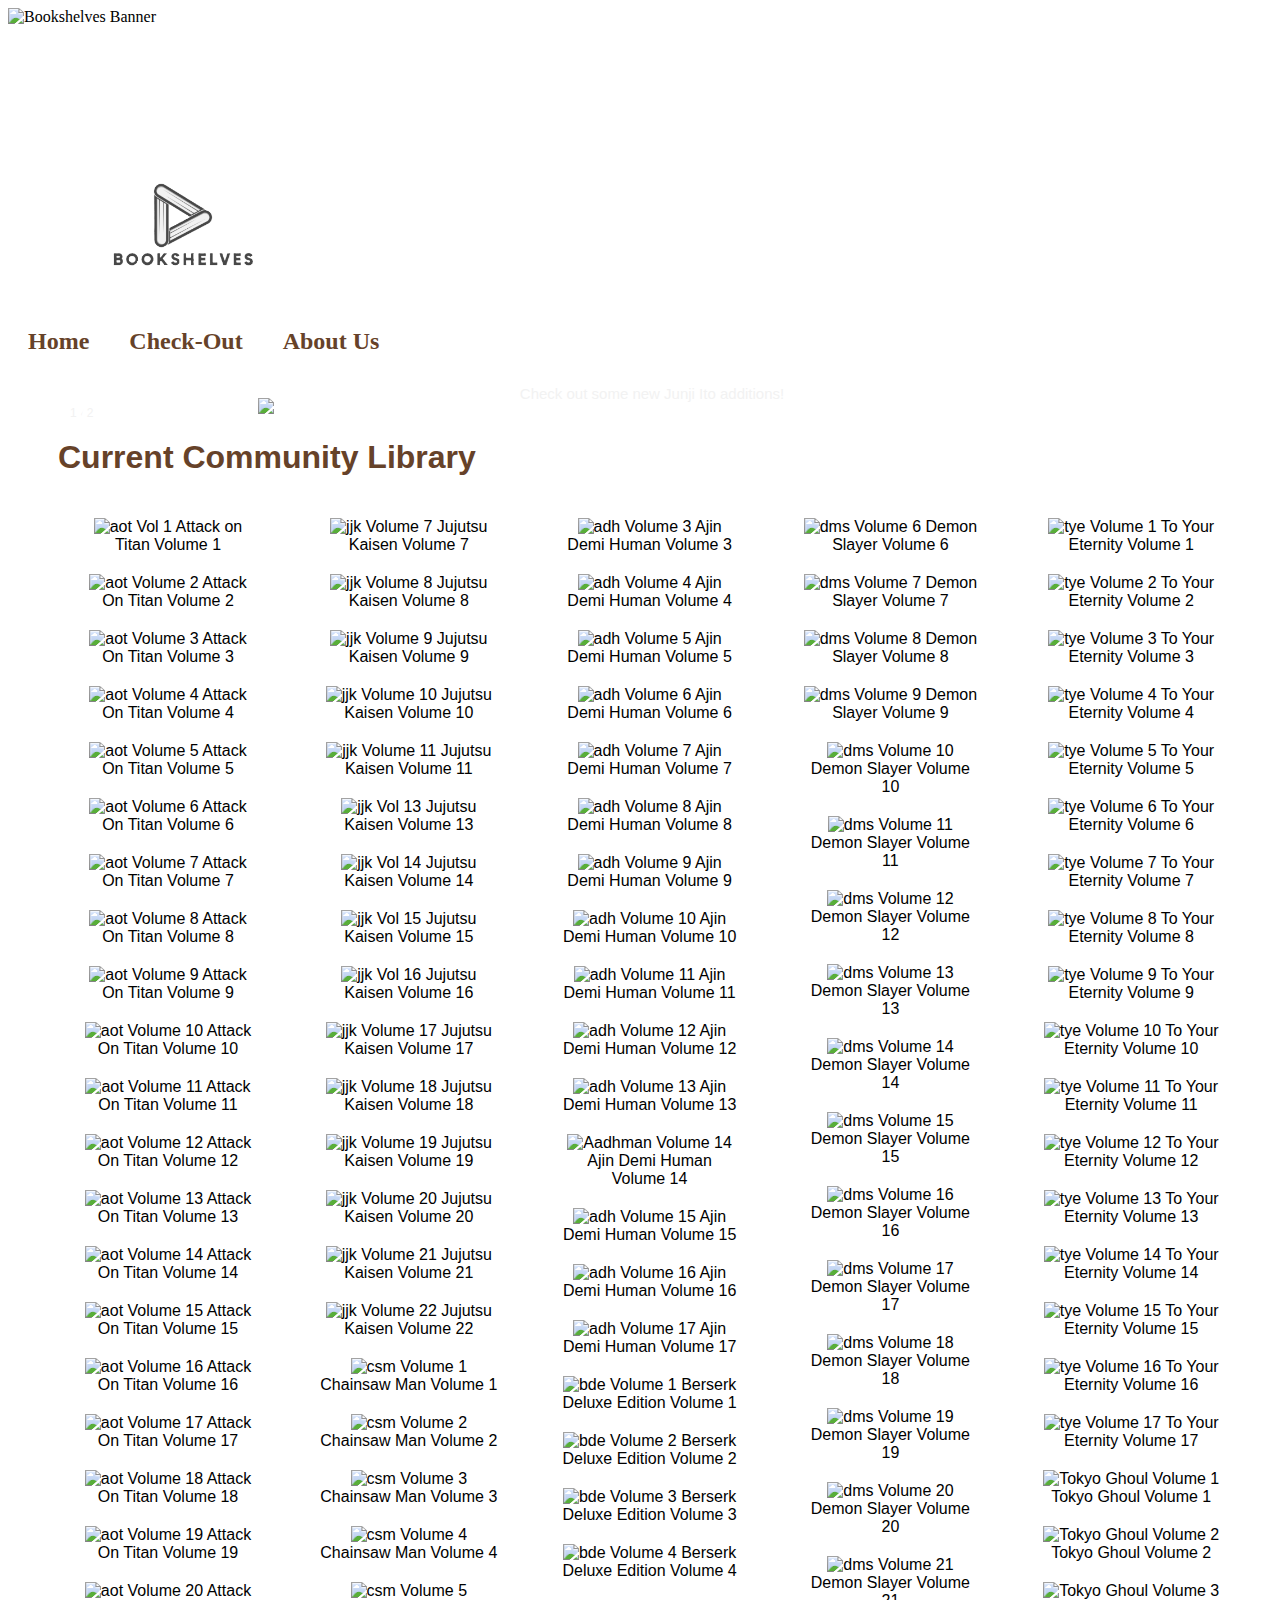
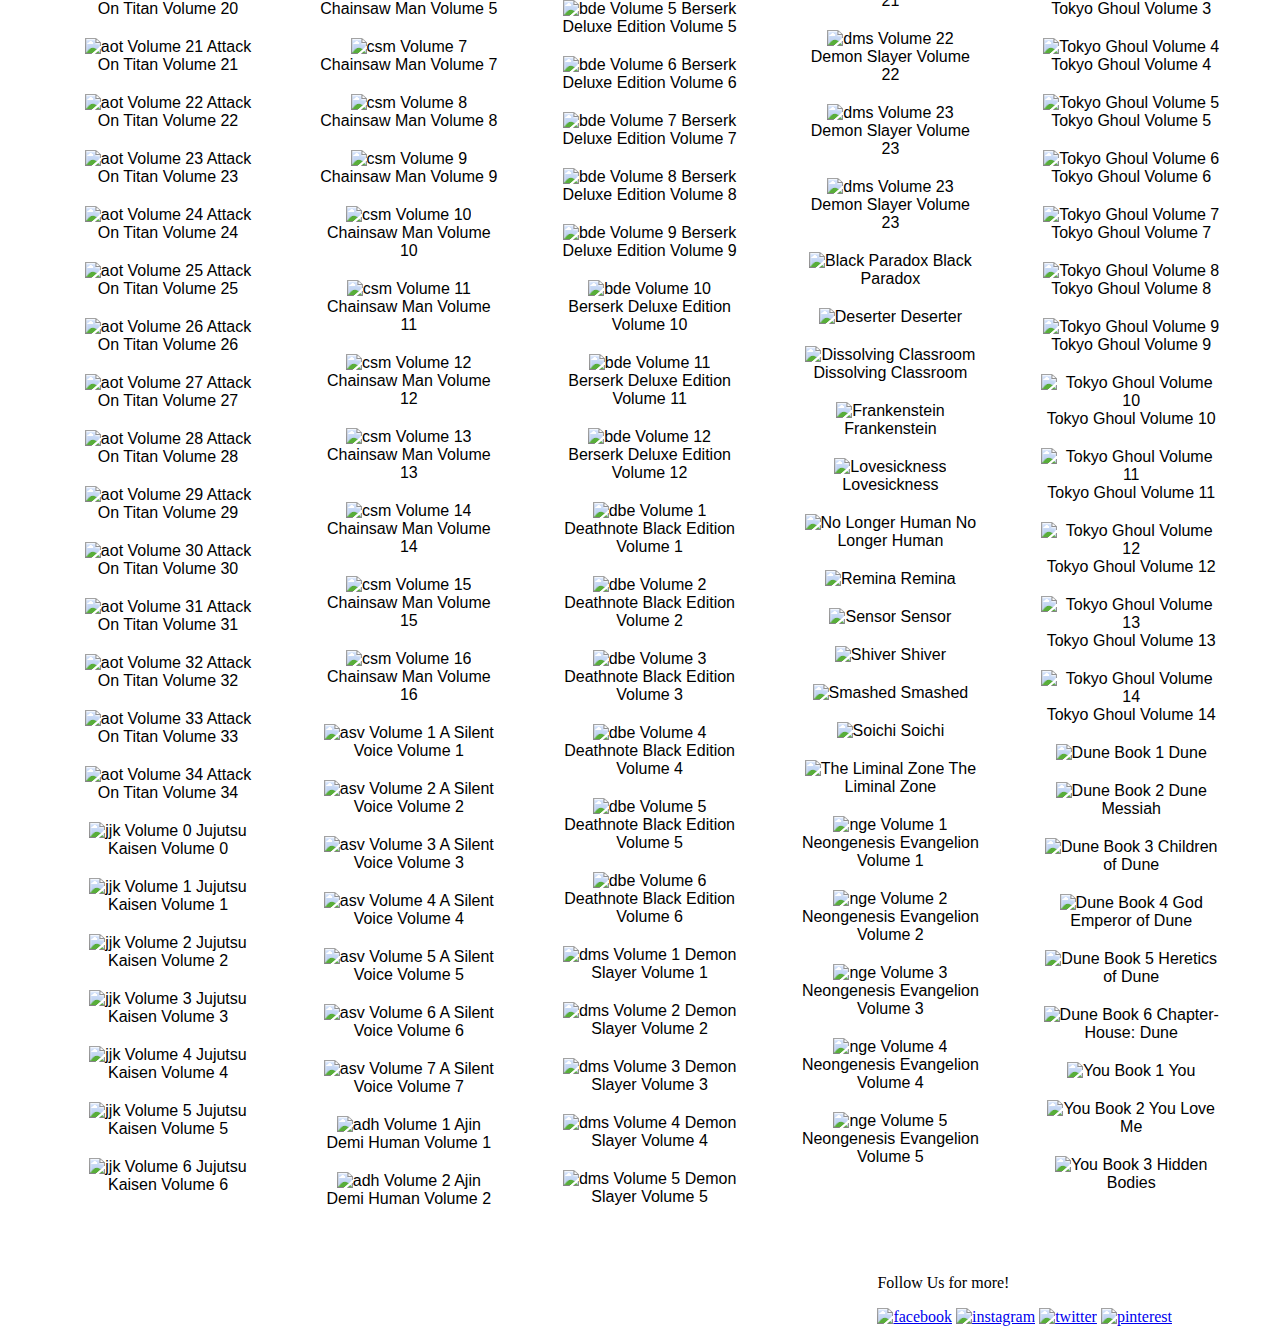
==== index.html @ 0596128b "Add files via upload" ====
<!DOCTYPE html>
<html lang="en">
<head>
    <script async src="https://www.googletagmanager.com/gtag/js?id=G-JDNNHKJ3QJ"></script>
    <script>
        window.dataLayer = window.dataLayer || [];
        function gtag(){dataLayer.push(arguments);}
        gtag('js', new Date());

        gtag('config', 'G-JDNNHKJ3QJ');
    </script>
        <meta charset="UTF-8">
        <meta name="viewport" content="width=device-width, initial-scale=1.0">
        <meta name="keywords" content="HTML, Books, Manga, Review">
        <meta name="author" content="Junji Ito, Kentaro Miura, Hajime Isayama, Gege Akutami, Tatsuki Fujimoto, Yoshihiro Togashi, Masashi Kishimoto">
        <title>Bookshelves - Home Page</title>
        <link rel="stylesheet" href="indexstyle.css">
</head>
<body>
    <header>
        <nav>
            <div class="bookshelfbanner">
                <img src="Other Photos/bookshelf banner.png" alt="Bookshelves Banner">
            </div>
            <div class="logo">
                <img src="Other Photos/bookshelveslogo.png" alt="Bookshelves Logo" width="150">
            </div>
        </nav>
        <div class="topnav">
            <a href="index.html">Home</a>
            <a href="checkout.html">Check-Out</a>
            <a href="about.html">About Us</a>
        </div>
    </header>
    <style>
        .slideshow-container {
            max-width: 1000%;
            position: relative;
            margin: auto;
        }
        .mySlides {
            display: none;
        }
        .prev, .next {
            cursor: pointer;
            position: absolute;
            top: 50%;
            width: auto;
            margin-top: -22px;
            padding: 16px;
            color: white;
            font-weight: bold;
            font-size: 18px;
            transition: 0.6s ease;
            border-radius: 0 3px 3px 0;
            user-select: none;
        }
        .next {
            right: 0;
            border-radius: 3px 0 0 3px;
        }
        .prev:hover, .next:hover {
            background-color: rgba(0, 0, 0, 0.8);
        }
        .text {
            color: #f2f2f2;
            font-size: 15px;
            padding: 8px 12px;
            position: absolute;
            bottom: 8px;
            width: 100%;
            text-align: center;
        }
        .numbertext {
            color: #f2f2f2;
            font-size: 12px;
            padding: 8px 12px;
            position: absolute;
            top: 0;
        }
        .dot {
            cursor: pointer;
            height: 15px;
            width: 15px;
            margin: 0 2px;
            background-color: #bbb;
            border-radius: 50%;
            display: inline-block;
            transition: background-color 0.6s ease;
        }
        .active, .dot:hover {
            background-color: #717171;
        }
        .fade {
            animation-name: fade;
            animation-duration: 1.5s;
        }
        @keyframes fade {
            from {opacity: .4}
            to {opacity: 1}
        }
    </style>
    <main>
        <div class="slideshow-container">

            <div class="mySlides fade">
              <div class="numbertext">1 / 2</div>
              <img src="Manga/Manga part 1/banner photo 1.png" style="width: 1000px;">
              <div class="text">Check out some new Junji Ito additions!</div>
            </div>
            
            <div class="mySlides fade">
              <div class="numbertext">2 / 2</div>
              <img src="Manga/Manga part 1/banner photo 2.PNG" style="width: 1000px;">
              <div class="text">Looking for something new? Try Jujutsu Kaisen!</div>
            </div>
            
            <a class="prev" onclick="plusSlides(-1)">❮</a>
            <a class="next" onclick="plusSlides(1)">❯</a>
            
            </div>
        <script>
            let slideIndex = 1;
            showSlides(slideIndex);
            
            function plusSlides(n) {
              showSlides(slideIndex += n);
            }
            
            function currentSlide(n) {
              showSlides(slideIndex = n);
            }
            
            function showSlides(n) {
              let i;
              let slides = document.getElementsByClassName("mySlides");
              let dots = document.getElementsByClassName("dot");
              if (n > slides.length) {slideIndex = 1}    
              if (n < 1) {slideIndex = slides.length}
              for (i = 0; i < slides.length; i++) {
                slides[i].style.display = "none";  
              }
              for (i = 0; i < dots.length; i++) {
                dots[i].className = dots[i].className.replace(" active", "");
              }
              slides[slideIndex-1].style.display = "block";  
              dots[slideIndex-1].className += " active";
            }
            </script>
     
        <div class="communityLibraryHeader">
            <h1>Current Community Library</h1>
        </div>
        <container class ="currentLibrary">
            <div>
                <img src="Manga/Manga part 1/aot vol 1.PNG" alt="aot Vol 1" width="180" height="290">
                Attack on Titan Volume 1
            </div>
            <div>
                <img src="Manga/Manga part 1/aot vol 2.PNG" alt="aot Volume 2" width="180" height="290">
                Attack On Titan Volume 2
            </div>
            <div>
                <img src="Manga/Manga part 1/aot vol 3.PNG" alt="aot Volume 3" width="180" height="290">
                Attack On Titan Volume 3
            </div>
            <div>
                <img src="Manga/Manga part 1/aot vol 4.PNG" alt="aot Volume 4" width="180" height="290">
                Attack On Titan Volume 4
            </div>
            <div>
                <img src="Manga/Manga part 1/aot vol 5.PNG" alt="aot Volume 5" width="180" height="290">
                Attack On Titan Volume 5
            </div>
            <div>
                <img src="Manga/Manga part 1/aot vol 6.PNG" alt="aot Volume 6" width="180" height="290">
                Attack On Titan Volume 6
            </div>
            <div>
                <img src="Manga/Manga part 1/aot vol 7.PNG" alt="aot Volume 7" width="180" height="290">
                Attack On Titan Volume 7
            </div>
            <div>
                <img src="Manga/Manga part 1/aot vol 8.PNG" alt="aot Volume 8" width="180" height="290">
                Attack On Titan Volume 8
            </div>
            <div>
                <img src="Manga/Manga part 1/aot vol 9.PNG" alt="aot Volume 9" width="180" height="290">
                Attack On Titan Volume 9
            </div>
            <div>
                <img src="Manga/Manga part 1/aot vol 10.PNG" alt="aot Volume 10" width="180" height="290">
                Attack On Titan Volume 10
            </div>
            <div>
                <img src="Manga/Manga part 1/aot vol 11.PNG" alt="aot Volume 11" width="180" height="290">
                Attack On Titan Volume 11
            </div>
            <div>
                <img src="Manga/Manga part 1/aot vol 12.PNG" alt="aot Volume 12" width="180" height="290">
                Attack On Titan Volume 12
            </div>
            <div>
                <img src="Manga/Manga part 1/aot vol 13.PNG" alt="aot Volume 13" width="180" height="290">
                Attack On Titan Volume 13
            </div>
            <div>
                <img src="Manga/Manga part 1/aot vol 14.PNG" alt="aot Volume 14" width="180" height="290">
                Attack On Titan Volume 14
            </div>
            <div>
                <img src="Manga/Manga part 1/aot vol 15.PNG" alt="aot Volume 15" width="180" height="290">
                Attack On Titan Volume 15
            </div>
            <div>
                <img src="Manga/Manga part 1/aot vol 16.PNG" alt="aot Volume 16" width="180" height="290">
                Attack On Titan Volume 16
            </div>
            <div>
                <img src="Manga/Manga part 1/aot vol 17.PNG" alt="aot Volume 17" width="180" height="290">
                Attack On Titan Volume 17
            </div>
            <div>
                <img src="Manga/Manga part 1/aot vol 18.PNG" alt="aot Volume 18" width="180" height="290">
                Attack On Titan Volume 18
            </div>
            <div>
                <img src="Manga/Manga part 1/aot vol 19.PNG" alt="aot Volume 19" width="180" height="290">
                Attack On Titan Volume 19
            </div>
            <div>
                <img src="Manga/Manga part 1/aot vol 20.PNG" alt="aot Volume 20" width="180" height="290">
                Attack On Titan Volume 20
            </div>
            <div>
                <img src="Manga/Manga part 1/aot vol 21.PNG" alt="aot Volume 21" width="180" height="290">
                Attack On Titan Volume 21
            </div>
            <div>
                <img src="Manga/Manga part 1/aot vol 22.PNG" alt="aot Volume 22" width="180" height="290">
                Attack On Titan Volume 22
            </div>
            <div>
                <img src="Manga/Manga part 1/aot vol 23.PNG" alt="aot Volume 23" width="180" height="290">
                Attack On Titan Volume 23
            </div>
            <div>
                <img src="Manga/Manga part 1/aot vol 24.PNG" alt="aot Volume 24" width="180" height="290">
                Attack On Titan Volume 24
            </div>
            <div>
                <img src="Manga/Manga part 1/aot vol 25.PNG" alt="aot Volume 25" width="180" height="290">
                Attack On Titan Volume 25
            </div>
            <div>
                <img src="Manga/Manga part 1/aot vol 26.PNG" alt="aot Volume 26" width="180" height="290">
                Attack On Titan Volume 26
            </div>
            <div>
                <img src="Manga/Manga part 1/aot vol 27.PNG" alt="aot Volume 27" width="180" height="290">
                Attack On Titan Volume 27
            </div>
            <div>
                <img src="Manga/Manga part 1/aot vol 28.PNG" alt="aot Volume 28" width="180" height="290">
                Attack On Titan Volume 28
            </div>
            <div>
                <img src="Manga/Manga part 1/aot vol 29.PNG" alt="aot Volume 29" width="180" height="290">
                Attack On Titan Volume 29
            </div>
            <div>
                <img src="Manga/Manga part 1/aot vol 30.PNG" alt="aot Volume 30" width="180" height="290">
                Attack On Titan Volume 30
            </div>
            <div>
                <img src="Manga/Manga part 1/aot vol 31.PNG" alt="aot Volume 31" width="180" height="290">
                Attack On Titan Volume 31
            </div>
            <div>
                <img src="Manga/Manga part 1/aot vol 32.PNG" alt="aot Volume 32" width="180" height="290">
                Attack On Titan Volume 32
            </div>
            <div>
                <img src="Manga/Manga part 1/aot vol 33.PNG" alt="aot Volume 33" width="180" height="290">
                Attack On Titan Volume 33
            </div>
            <div>
                <img src="Manga/Manga part 1/aot vol 34.PNG" alt="aot Volume 34" width="180" height="290">
                Attack On Titan Volume 34
            </div>
            <div>
                <img src="Manga/Manga part 2/jjk vol 0.PNG" alt="jjk Volume 0" width="180" height="290">
                Jujutsu Kaisen Volume 0
            </div>
            <div>
                <img src="Manga/Manga part 2/jjk vol 1.PNG" alt="jjk Volume 1" width="180" height="290">
                Jujutsu Kaisen Volume 1
            </div>
            <div>
                <img src="Manga/Manga part 2/jjk vol 2.PNG" alt="jjk Volume 2" width="180" height="290">
                Jujutsu Kaisen Volume 2
            </div>
            <div>
                <img src="Manga/Manga part 2/jjk vol 3.PNG" alt="jjk Volume 3" width="180" height="290">
                Jujutsu Kaisen Volume 3
            </div>
            <div>
                <img src="Manga/Manga part 2/jjk vol 4.PNG" alt="jjk Volume 4" width="180" height="290">
                Jujutsu Kaisen Volume 4
            </div>
            <div>
                <img src="Manga/Manga part 2/jjk vol 5.PNG" alt="jjk  Volume 5" width="180" height="290">
                Jujutsu Kaisen Volume 5
            </div>
            <div>
                <img src="Manga/Manga part 2/jjk vol 6.PNG" alt="jjk Volume 6" width="180" height="290">
                Jujutsu Kaisen Volume 6
            </div>
            <div>
                <img src="Manga/Manga part 2/jjk vol 7.PNG" alt="jjk Volume 7" width="180" height="290">
                Jujutsu Kaisen Volume 7
            </div>
            <div>
                <img src="Manga/Manga part 2/jjk vol 8.PNG" alt="jjk Volume 8" width="180" height="290">
                Jujutsu Kaisen Volume 8
            </div>
            <div>
                <img src="Manga/Manga part 2/jjk vol 9.PNG" alt="jjk Volume 9" width="180" height="290">
                Jujutsu Kaisen Volume 9
            </div>
            <div>
                <img src="Manga/Manga part 2/jjk vol 10.PNG" alt="jjk Volume 10" width="180" height="290">
                Jujutsu Kaisen Volume 10
            </div>
            <div>
                <img src="Manga/Manga part 2/jjk vol 11.PNG" alt="jjk Volume 11" width="180" height="290">
                Jujutsu Kaisen Volume 11
            </div>
            <div>
                <img src="Manga/Manga part 2/jjk vol 13.PNG" alt="jjk Vol 13" width="180" height="290">
                Jujutsu Kaisen Volume 13
            </div>
            <div>
                <img src="Manga/Manga part 2/jjk vol 14.PNG" alt="jjk Vol 14" width="180" height="290">
                Jujutsu Kaisen Volume 14
            </div>
            <div>
                <img src="Manga/Manga part 2/jjk vol 15.PNG" alt="jjk Vol 15" width="180" height="290">
                Jujutsu Kaisen Volume 15
            </div>
            <div>
                <img src="Manga/Manga part 2/jjk vol 16.PNG" alt="jjk Vol 16" width="180" height="290">
                Jujutsu Kaisen Volume 16
            </div>
            <div>
                <img src="Manga/Manga part 2/jjk vol 17.PNG" alt="jjk Volume 17" width="180" height="290">
                Jujutsu Kaisen Volume 17
            </div>
            <div>
                <img src="Manga/Manga part 2/jjk vol 18.PNG" alt="jjk Volume 18" width="180" height="290">
                Jujutsu Kaisen Volume 18
            </div>
            <div>
                <img src="Manga/Manga part 2/jjk vol 19.PNG" alt="jjk Volume 19" width="180" height="290">
                Jujutsu Kaisen Volume 19
            </div>
            <div>
                <img src="Manga/Manga part 2/jjk vol 20.PNG" alt="jjk Volume 20" width="180" height="290">
                Jujutsu Kaisen Volume 20
            </div>
            <div>
                <img src="Manga/Manga part 2/jjk vol 21.PNG" alt="jjk Volume 21" width="180" height="290">
                Jujutsu Kaisen Volume 21
            </div>
            <div>
                <img src="Manga/Manga part 2/jjk vol 22.PNG" alt="jjk Volume 22" width="180" height="290">
                Jujutsu Kaisen Volume 22
            </div>
            <div>
                <img src="Manga/Manga part 1/csm vol 1.PNG" alt="csm Volume 1" width="180" height="290">
                Chainsaw Man Volume 1
            </div>
            <div>
                <img src="Manga/Manga part 1/csm vol 2.PNG" alt="csm Volume 2" width="180" height="290">
                Chainsaw Man Volume 2
            </div>
            <div>
                <img src="Manga/Manga part 1/csm vol 3.PNG" alt="csm Volume 3" width="180" height="290">
                Chainsaw Man Volume 3
            </div>
            <div>
                <img src="Manga/Manga part 1/csm vol 4.PNG" alt="csm Volume 4" width="180" height="290">
                Chainsaw Man Volume 4
            </div>
            <div>
                <img src="Manga/Manga part 1/csm vol 5.PNG" alt="csm Volume 5" width="180" height="290">
                Chainsaw Man Volume 5
            </div>
            <div>
                <img src="Manga/Manga part 1/csm vol 7.PNG" alt="csm Volume 7" width="180" height="290">
                Chainsaw Man Volume 7
            </div>
            <div>
                <img src="Manga/Manga part 1/csm vol 8.PNG" alt="csm Volume 8" width="180" height="290">
                Chainsaw Man Volume 8
            </div>
            <div>
                <img src="Manga/Manga part 1/csm vol 9.PNG" alt="csm Volume 9" width="180" height="290">
                Chainsaw Man Volume 9
            </div>
            <div>
                <img src="Manga/Manga part 1/csm vol 10.PNG" alt="csm Volume 10" width="180" height="290">
                Chainsaw Man Volume 10
            </div>
            <div>
                <img src="Manga/Manga part 1/csm vol 11.PNG" alt="csm Volume 11" width="180" height="290">
                Chainsaw Man Volume 11
            </div>
            <div>
                <img src="Manga/Manga part 1/csm vol 12.PNG" alt="csm Volume 12" width="180" height="290">
                Chainsaw Man Volume 12
            </div>
            <div>
                <img src="Manga/Manga part 1/csm vol 13.PNG" alt="csm Volume 13" width="180" height="290">
                Chainsaw Man Volume 13
            </div>
            <div>
                <img src="Manga/Manga part 1/csm vol 14.PNG" alt="csm Volume 14" width="180" height="290">
                Chainsaw Man Volume 14
            </div>
            <div>
                <img src="Manga/Manga part 1/csm vol 15.PNG" alt="csm Volume 15" width="180" height="290">
                Chainsaw Man Volume 15
            </div>
            <div>
                <img src="Manga/Manga part 1/csm vol 16.PNG" alt="csm Volume 16" width="180" height="290">
                Chainsaw Man Volume 16
            </div>
            <div>
                <img src="Manga/Manga part 1/a silent voice vol 1.PNG" alt="asv Volume 1" width="180" height="290">
                A Silent Voice Volume 1
            </div>
            <div>
                <img src="Manga/Manga part 1/a silent voice vol 2.PNG" alt="asv Volume 2" width="180" height="290">
                A Silent Voice Volume 2
            </div>
            <div>
                <img src="Manga/Manga part 1/a silent voice vol 3.PNG" alt="asv Volume 3" width="180" height="290">
                A Silent Voice Volume 3
            </div>
            <div>
                <img src="Manga/Manga part 1/a silent voice vol 4.PNG" alt="asv Volume 4" width="180" height="290">
                A Silent Voice Volume 4
            </div>
            <div>
                <img src="Manga/Manga part 1/a silent voice vol 5.PNG" alt="asv Volume 5" width="180" height="290">
                A Silent Voice Volume 5
            </div>
            <div>
                <img src="Manga/Manga part 1/a silent voice vol 6.PNG" alt="asv Volume 6" width="180" height="290">
                A Silent Voice Volume 6
            </div>
            <div>
                <img src="Manga/Manga part 1/a silent voice vol 7.PNG" alt="asv Volume 7" width="180" height="290">
                A Silent Voice Volume 7
            </div>
            <div>
                <img src="Manga/Manga part 1/ajin vol 1.PNG" alt="adh Volume 1" width="180" height="290">
                Ajin Demi Human Volume 1
            </div>
            <div>
                <img src="Manga/Manga part 1/ajin vol 2.PNG" alt="adh Volume 2" width="180" height="290">
                Ajin Demi Human Volume 2
            </div>
            <div>
                <img src="Manga/Manga part 1/ajin vol 3.PNG" alt="adh Volume 3" width="180" height="290">
                Ajin Demi Human Volume 3
            </div>
            <div>
                <img src="Manga/Manga part 1/ajin vol 4.PNG" alt="adh Volume 4" width="180" height="290">
                Ajin Demi Human Volume 4
            </div>
            <div>
                <img src="Manga/Manga part 1/ajin vol 5.PNG" alt="adh Volume 5" width="180" height="290">
                Ajin Demi Human Volume 5
            </div>
            <div>
                <img src="Manga/Manga part 1/ajin vol 6.PNG" alt="adh Volume 6" width="180" height="290">
                Ajin Demi Human Volume 6
            </div>
            <div>
                <img src="Manga/Manga part 1/ajin vol 7.PNG" alt="adh Volume 7" width="180" height="290">
                Ajin Demi Human Volume 7
            </div>
            <div>
                <img src="Manga/Manga part 1/ajin vol 8.PNG" alt="adh Volume 8" width="180" height="290">
                Ajin Demi Human Volume 8
            </div>
            <div>
                <img src="Manga/Manga part 1/ajin vol 9.PNG" alt="adh Volume 9" width="180" height="290">
                Ajin Demi Human Volume 9
            </div>
            <div>
                <img src="Manga/Manga part 1/ajin vol 10.PNG" alt="adh Volume 10" width="180" height="290">
                Ajin Demi Human Volume 10
            </div>
            <div>
                <img src="Manga/Manga part 1/ajin vol 11.PNG" alt="adh Volume 11" width="180" height="290">
                Ajin Demi Human Volume 11
            </div>
            <div>
                <img src="Manga/Manga part 1/ajin vol 12.PNG" alt="adh Volume 12" width="180" height="290">
                Ajin Demi Human Volume 12
            </div>
            <div>
                <img src="Manga/Manga part 1/ajin vol 13.PNG" alt="adh Volume 13" width="180" height="290">
                Ajin Demi Human Volume 13
            </div>
            <div>
                <img src="Manga/Manga part 1/ajin vol 14.PNG" alt="Aadhman Volume 14" width="180" height="290">
                Ajin Demi Human Volume 14
            </div>
            <div>
                <img src="Manga/Manga part 1/ajin vol 15.PNG" alt="adh Volume 15" width="180" height="290">
                Ajin Demi Human Volume 15
            </div>
            <div>
                <img src="Manga/Manga part 1/ajin vol 16.PNG" alt="adh Volume 16" width="180" height="290">
                Ajin Demi Human Volume 16
            </div>
            <div>
                <img src="Manga/Manga part 1/ajin vol 17.PNG" alt="adh Volume 17" width="180" height="290">
                Ajin Demi Human Volume 17
            </div>
            <div>
                <img src="Manga/Manga part 1/berserk vol 1.PNG" alt="bde Volume 1" width="180" height="290">
                Berserk Deluxe Edition Volume 1
            </div>
            <div>
                <img src="Manga/Manga part 1/berserk vol 2.PNG" alt="bde Volume 2" width="180" height="290">
                Berserk Deluxe Edition Volume 2
            </div>
            <div>
                <img src="Manga/Manga part 1/berserk vol 3.PNG" alt="bde Volume 3" width="180" height="290">
                Berserk Deluxe Edition Volume 3
            </div>
            <div>
                <img src="Manga/Manga part 1/berserk vol 4.PNG" alt="bde Volume 4" width="180" height="290">
                Berserk Deluxe Edition Volume 4
            </div>
            <div>
                <img src="Manga/Manga part 1/berserk vol 5.PNG" alt="bde Volume 5" width="180" height="290">
                Berserk Deluxe Edition Volume 5
            </div>
            <div>
                <img src="Manga/Manga part 1/berserk vol 6.PNG" alt="bde Volume 6" width="180" height="290">
                Berserk Deluxe Edition Volume 6
            </div>
            <div>
                <img src="Manga/Manga part 1/berserk vol 7.PNG" alt="bde Volume 7" width="180" height="290">
                Berserk Deluxe Edition Volume 7
            </div>
            <div>
                <img src="Manga/Manga part 1/berserk vol 8.PNG" alt="bde Volume 8" width="180" height="290">
                Berserk Deluxe Edition Volume 8
            </div>
            <div>
                <img src="Manga/Manga part 1/berserk vol 9.PNG" alt="bde Volume 9" width="180" height="290">
                Berserk Deluxe Edition Volume 9
            </div>
            <div>
                <img src="Manga/Manga part 1/berserk vol 10.PNG" alt="bde Volume 10" width="180" height="290">
                Berserk Deluxe Edition Volume 10
            </div>
            <div>
                <img src="Manga/Manga part 1/berserk vol 11.PNG" alt="bde Volume 11" width="180" height="290">
                Berserk Deluxe Edition Volume 11
            </div>
            <div>
                <img src="Manga/Manga part 1/berserk vol 12.PNG" alt="bde Volume 12" width="180" height="290">
                Berserk Deluxe Edition Volume 12
            </div>
            <div>
                <img src="Manga/Manga part 1/deathnote vol 1.PNG" alt="dbe Volume 1" width="180" height="290">
                Deathnote Black Edition Volume 1
            </div>
            <div>
                <img src="Manga/Manga part 1/deathnote vol 2.PNG" alt="dbe Volume 2" width="180" height="290">
                Deathnote Black Edition Volume 2
            </div>
            <div>
                <img src="Manga/Manga part 1/deathnote vol 3.PNG" alt="dbe Volume 3" width="180" height="290">
                Deathnote Black Edition Volume 3
            </div>
            <div>
                <img src="Manga/Manga part 1/deathnote vol 4.PNG" alt="dbe Volume 4" width="180" height="290">
                Deathnote Black Edition Volume 4
            </div>
            <div>
                <img src="Manga/Manga part 1/deathnote vol 5.PNG" alt="dbe Volume 5" width="180" height="290">
                Deathnote Black Edition Volume 5
            </div>
            <div>
                <img src="Manga/Manga part 1/deathnote vol 6.PNG" alt="dbe Volume 6" width="180" height="290">
                Deathnote Black Edition Volume 6
            </div>
            <div>
                <img src="Manga/Manga part 1/dms vol 1.PNG" alt="dms Volume 1" width="180" height="290">
                Demon Slayer Volume 1
            </div>
            <div>
                <img src="Manga/Manga part 1/dms vol 2.PNG" alt="dms Volume 2" width="180" height="290">
                Demon Slayer Volume 2
            </div>
            <div>
                <img src="Manga/Manga part 1/dms vol 3.PNG" alt="dms Volume 3" width="180" height="290">
                Demon Slayer Volume 3
            </div>
            <div>
                <img src="Manga/Manga part 1/dms vol 4.PNG" alt="dms Volume 4" width="180" height="290">
                Demon Slayer Volume 4
            </div>
            <div>
                <img src="Manga/Manga part 2/dms vol 5.PNG" alt="dms Volume 5" width="180" height="290">
                Demon Slayer Volume 5
            </div>
            <div>
                <img src="Manga/Manga part 2/dms vol 6.PNG" alt="dms Volume 6" width="180" height="290">
                Demon Slayer Volume 6
            </div>
            <div>
                <img src="Manga/Manga part 2/dms vol 7.PNG" alt="dms Volume 7" width="180" height="290">
                Demon Slayer Volume 7
            </div>
            <div>
                <img src="Manga/Manga part 2/dms vol 8.PNG" alt="dms Volume 8" width="180" height="290">
                Demon Slayer Volume 8
            </div>
            <div>
                <img src="Manga/Manga part 2/dms vol 9.PNG" alt="dms Volume 9" width="180" height="290">
                Demon Slayer Volume 9
            </div>
            <div>
                <img src="Manga/Manga part 2/dms vol 10.PNG" alt="dms Volume 10" width="180" height="290">
                Demon Slayer Volume 10
            </div>
            <div>
                <img src="Manga/Manga part 2/dms vol 11.PNG" alt="dms Volume 11" width="180" height="290">
                Demon Slayer Volume 11
            </div>
            <div>
                <img src="Manga/Manga part 2/dms vol 12.PNG" alt="dms Volume 12" width="180" height="290">
                Demon Slayer Volume 12
            </div>
            <div>
                <img src="Manga/Manga part 2/dms vol 13.PNG" alt="dms Volume 13" width="180" height="290">
                Demon Slayer Volume 13
            </div>
            <div>
                <img src="Manga/Manga part 2/dms vol 14.PNG" alt="dms Volume 14" width="180" height="290">
                Demon Slayer Volume 14
            </div>
            <div>
                <img src="Manga/Manga part 2/dms vol 15.PNG" alt="dms Volume 15" width="180" height="290">
                Demon Slayer Volume 15
            </div>
            <div>
                <img src="Manga/Manga part 2/dms vol 16.PNG" alt="dms Volume 16" width="180" height="290">
                Demon Slayer Volume 16
            </div>
            <div>
                <img src="Manga/Manga part 2/dms vol 17.PNG" alt="dms Volume 17" width="180" height="290">
                Demon Slayer Volume 17
            </div>
            <div>
                <img src="Manga/Manga part 2/dms vol 18.PNG" alt="dms Volume 18" width="180" height="290">
                Demon Slayer Volume 18
            </div>
            <div>
                <img src="Manga/Manga part 2/dms vol 19.PNG" alt="dms Volume 19" width="180" height="290">
                Demon Slayer Volume 19
            </div>
            <div>
                <img src="Manga/Manga part 2/dms vol 20.PNG" alt="dms Volume 20" width="180" height="290">
                Demon Slayer Volume 20
            </div>
            <div>
                <img src="Manga/Manga part 2/dms vol 21.PNG" alt="dms Volume 21" width="180" height="290">
                Demon Slayer Volume 21
            </div>
            <div>
                <img src="Manga/Manga part 2/dms vol 22.PNG" alt="dms Volume 22" width="180" height="290">
                Demon Slayer Volume 22
            </div>
            <div>
                <img src="Manga/Manga part 2/dms vol 23.PNG" alt="dms Volume 23" width="180" height="290">
                Demon Slayer Volume 23
            </div>
            <div>
                <img src="Manga/Manga part 2/dms vol 23.PNG" alt="dms Volume 23" width="180" height="290">
                Demon Slayer Volume 23
            </div>
            <div>
                <img src="Manga/Manga part 2/junji ito black paradox.PNG" alt="Black Paradox" width="180" height="290">
                Black Paradox
            </div>
            <div>
                <img src="Manga/Manga part 2/junji ito deserter.PNG" alt="Deserter" width="180" height="290">
                Deserter
            </div>
            <div>
                <img src="Manga/Manga part 2/junji ito dissolving classroom.PNG" alt="Dissolving Classroom" width="180" height="290">
                Dissolving Classroom
            </div>
            <div>
                <img src="Manga/Manga part 2/junji ito frankenstein.PNG" alt="Frankenstein" width="180" height="290">
                Frankenstein
            </div>
            <div>
                <img src="Manga/Manga part 2/junji ito lovesickness.PNG" alt="Lovesickness" width="180" height="290">
                Lovesickness
            </div>
            <div>
                <img src="Manga/Manga part 2/junji ito no longer human.PNG" alt="No Longer Human" width="180" height="290">
                No Longer Human
            </div>
            <div>
                <img src="Manga/Manga part 2/junji ito remina.PNG" alt="Remina" width="180" height="290">
                Remina
            </div>
            <div>
                <img src="Manga/Manga part 2/junji ito sensor.PNG" alt="Sensor" width="180" height="290">
                Sensor
            </div>
            <div>
                <img src="Manga/Manga part 2/junji ito shiver.PNG" alt="Shiver" width="180" height="290">
                Shiver
            </div>
            <div>
                <img src="Manga/Manga part 2/junji ito smashed.PNG" alt="Smashed" width="180" height="290">
                Smashed
            </div>
            <div>
                <img src="Manga/Manga part 2/junji ito soichi.PNG" alt="Soichi" width="180" height="290">
                Soichi
            </div>
            <div>
                <img src="Manga/Manga part 2/junji ito the liminal zone.PNG" alt="The Liminal Zone" width="180" height="290">
                The Liminal Zone
            </div>
            <div>
                <img src="Manga/Manga part 2/neon genesis vol 1.PNG" alt="nge Volume 1" width="180" height="290">
                Neongenesis Evangelion Volume 1
            </div>
            <div>
                <img src="Manga/Manga part 2/neon genesis vol 2.PNG" alt="nge Volume 2" width="180" height="290">
                Neongenesis Evangelion Volume 2
            </div>
            <div>
                <img src="Manga/Manga part 2/neon genesis vol 3.PNG" alt="nge Volume 3" width="180" height="290">
                Neongenesis Evangelion Volume 3
            </div>
            <div>
                <img src="Manga/Manga part 2/neon genesis vol 4.PNG" alt="nge Volume 4" width="180" height="290">
                Neongenesis Evangelion Volume 4
            </div>
            <div>
                <img src="Manga/Manga part 2/neon genesis vol 5.PNG" alt="nge Volume 5" width="180" height="290">
                Neongenesis Evangelion Volume 5
            </div>
            <div>
                <img src="Manga/Manga part 2/to your eternity vol 1.PNG" alt="tye Volume 1" width="180" height="290">
                To Your Eternity Volume 1
            </div>
            <div>
                <img src="Manga/Manga part 2/to your eternity vol 2.PNG" alt="tye Volume 2" width="180" height="290">
                To Your Eternity Volume 2
            </div>
            <div>
                <img src="Manga/Manga part 2/to your eternity vol 3.PNG" alt="tye Volume 3" width="180" height="290">
                To Your Eternity Volume 3
            </div>
            <div>
                <img src="Manga/Manga part 2/to your eternity vol 4.PNG" alt="tye Volume 4" width="180" height="290">
                To Your Eternity Volume 4
            </div>
            <div>
                <img src="Manga/Manga part 2/to your eternity vol 5.PNG" alt="tye Volume 5" width="180" height="290">
                To Your Eternity Volume 5
            </div>
            <div>
                <img src="Manga/Manga part 2/to your eternity vol 6.PNG" alt="tye Volume 6" width="180" height="290">
                To Your Eternity Volume 6
            </div>
            <div>
                <img src="Manga/Manga part 2/to your eternity vol 7.PNG" alt="tye Volume 7" width="180" height="290">
                To Your Eternity Volume 7
            </div>
            <div>
                <img src="Manga/Manga part 2/to your eternity vol 8.PNG" alt="tye Volume 8" width="180" height="290">
                To Your Eternity Volume 8
            </div>
            <div>
                <img src="Manga/Manga part 2/to your eternity vol 9.PNG" alt="tye Volume 9" width="180" height="290">
                To Your Eternity Volume 9
            </div>
            <div>
                <img src="Manga/Manga part 2/to your eternity vol 10.PNG" alt="tye Volume 10" width="180" height="290">
                To Your Eternity Volume 10
            </div>
            <div>
                <img src="Manga/Manga part 2/to your eternity vol 11.PNG" alt="tye Volume 11" width="180" height="290">
                To Your Eternity Volume 11
            </div>
            <div>
                <img src="Manga/Manga part 2/to your eternity vol 12.PNG" alt="tye Volume 12" width="180" height="290">
                To Your Eternity Volume 12
            </div>
            <div>
                <img src="Manga/Manga part 2/to your eternity vol 13.PNG" alt="tye Volume 13" width="180" height="290">
                To Your Eternity Volume 13
            </div>
            <div>
                <img src="Manga/Manga part 2/to your eternity vol 14.PNG" alt="tye Volume 14" width="180" height="290">
                To Your Eternity Volume 14
            </div>
            <div>
                <img src="Manga/Manga part 2/to your eternity vol 15.PNG" alt="tye Volume 15" width="180" height="290">
                To Your Eternity Volume 15
            </div>
            <div>
                <img src="Manga/Manga part 2/to your eternity vol 16.PNG" alt="tye Volume 16" width="180" height="290">
                To Your Eternity Volume 16
            </div>
            <div>
                <img src="Manga/Manga part 2/to your eternity vol 17.PNG" alt="tye Volume 17" width="180" height="290">
                To Your Eternity Volume 17
            </div>
            <div>
                <img src="Manga/Manga part 2/tokyo ghoul vol 1.PNG" alt="Tokyo Ghoul Volume 1" width="180" height="290">
                Tokyo Ghoul Volume 1
            </div>
            <div>
                <img src="Manga/Manga part 2/tokyo ghoul vol 2.PNG" alt="Tokyo Ghoul Volume 2" width="180" height="290">
                Tokyo Ghoul Volume 2
            </div>
            <div>
                <img src="Manga/Manga part 2/tokyo ghoul vol 3.PNG" alt="Tokyo Ghoul Volume 3" width="180" height="290">
                Tokyo Ghoul Volume 3
            </div>
            <div>
                <img src="Manga/Manga part 2/tokyo ghoul vol 4.PNG" alt="Tokyo Ghoul Volume 4" width="180" height="290">
                Tokyo Ghoul Volume 4
            </div>
            <div>
                <img src="Manga/Manga part 2/tokyo ghoul vol 5.PNG" alt="Tokyo Ghoul Volume 5" width="180" height="290">
                Tokyo Ghoul Volume 5
            </div>
            <div>
                <img src="Manga/Manga part 2/tokyo ghoul vol 6.PNG" alt="Tokyo Ghoul Volume 6" width="180" height="290">
                Tokyo Ghoul Volume 6
            </div>
            <div>
                <img src="Manga/Manga part 2/tokyo ghoul vol 7.PNG" alt="Tokyo Ghoul Volume 7" width="180" height="290">
                Tokyo Ghoul Volume 7
            </div>
            <div>
                <img src="Manga/Manga part 2/tokyo ghoul vol 8.PNG" alt="Tokyo Ghoul Volume 8" width="180" height="290">
                Tokyo Ghoul Volume 8
            </div>
            <div>
                <img src="Manga/Manga part 2/tokyo ghoul vol 9.PNG" alt="Tokyo Ghoul Volume 9" width="180" height="290">
                Tokyo Ghoul Volume 9
            </div>
            <div>
                <img src="Manga/Manga part 2/tokyo ghoul vol 10.PNG" alt="Tokyo Ghoul Volume 10" width="180" height="290">
                Tokyo Ghoul Volume 10
            </div>
            <div>
                <img src="Manga/Manga part 2/tokyo ghoul vol 11.PNG" alt="Tokyo Ghoul Volume 11" width="180" height="290">
                Tokyo Ghoul Volume 11
            </div>
            <div>
                <img src="Manga/Manga part 3/tokyo ghoul vol 12.PNG" alt="Tokyo Ghoul Volume 12" width="180" height="290">
                Tokyo Ghoul Volume 12
            </div>
            <div>
                <img src="Manga/Manga part 3/tokyo ghoul vol 13.PNG" alt="Tokyo Ghoul Volume 13" width="180" height="290">
                Tokyo Ghoul Volume 13
            </div>
            <div>
                <img src="Manga/Manga part 3/tokyo ghoul vol 14.PNG" alt="Tokyo Ghoul Volume 14" width="180" height="290">
                Tokyo Ghoul Volume 14
            </div>
            <div>
                <img src="Manga/Manga part 2/dune book 1.PNG" alt="Dune Book 1" width="180" height="290">
                Dune
            </div>
            <div>
                <img src="Manga/Manga part 2/dune book 2.PNG" alt="Dune Book 2" width="180" height="290">
                Dune Messiah
            </div>
            <div>
                <img src="Manga/Manga part 2/dune book 3.PNG" alt="Dune Book 3" width="180" height="290">
                Children of Dune
            </div>
            <div>
                <img src="Manga/Manga part 2/dune book 4.PNG" alt="Dune Book 4" width="180" height="290">
                God Emperor of Dune
            </div>
            <div>
                <img src="Manga/Manga part 2/dune book 5.PNG" alt="Dune Book 5" width="180" height="290">
                Heretics of Dune
            </div>
            <div>
                <img src="Manga/Manga part 2/dune book 6.PNG" alt="Dune Book 6" width="180" height="290">
                Chapter-House: Dune
            </div>
            <div>
                <img src="Manga/Manga part 3/You book 1.PNG" alt="You Book 1" width="180" height="290">
                You
            </div>
            <div>
                <img src="Manga/Manga part 3/You book 2.PNG" alt="You Book 2" width="180" height="290">
                You Love Me
            </div>
            <div>
                <img src="Manga/Manga part 3/You book 3.PNG" alt="You Book 3" width="180" height="290">
                Hidden Bodies
            </div>
        </container>
    </main>
    <footer>
        <p>Follow Us for more!</p>
        <a href="https://www.facebook.com/login/"><img src="Other Photos/facebook.PNG" alt="facebook" height="50"></a>
        <a href="https://www.instagram.com/accounts/login/"><img src="Other Photos/instagram.PNG" alt="instagram" height="50"></a>
        <a href="https://twitter.com/i/flow/login"><img src="Other Photos/twitter (2).PNG" alt="twitter" height="50"></a>
        <a href="https://www.pinterest.com/"><img src="Other Photos/pinterest.PNG" alt="pinterest" height="50"></a>
    </footer>
</body>
</html>
---- indexstyle.css ----
body {
    background-color:white;
}
main {
    font-family:'Gill Sans', 'Gill Sans MT', Calibri, 'Trebuchet MS', sans-serif;
    margin-left: 50px;
    margin-right: 50px;
    margin-top: 70px;
}
header {
    width: 1500px;
    height: 320px;
}
.bookshelfbanner, .bookshelfbanner img{
    height: 300px;
    width: 98vw;
    position: absolute;
}
.logo {
    position: absolute;
    float: left;
    margin-top: 165px;
    margin-left: 100px;
}
.topnav {
    float: left;
    position: relative;
    height: 60px;
    width: 1000px;
    float: left;
    margin-top: 300px;
}
.topnav a {
    float: left;
    padding: 20px;
    display: block;
    text-decoration: none;
    text-align: center;
    font-size: x-large;
    font-weight: bold;
    color:#664229;
}
.topnav a:hover {
    font-weight: bold;
    color:white;
    background-color:#664229;
    transition: background-color 0.3s, color 0.3s;
}
.topnav a.active {
    color:white;
    background-color:#664229;
}
.slideshow-container img {
    margin-left: 200px;
}
.communityLibraryHeader {
    float: left;
    position: relative;
    color: #664229;
    font-weight: bold;
    font-size: medium;
}
.currentLibrary {
    width: 100%;
    column-count: 5;
    column-gap: 40px;
    float: left;
    padding-left: 20px;
    padding-right: 20px;
}
.currentLibrary div {
    width: 180px;
    text-align: center;
    padding-top: 20px;
}
.currentLibrary a {
    text-decoration: none;
    color: #664229;
    font-size: 11px;
}
footer {
    padding-top: 50px;
    margin-right: 100px;
    float: right;
}
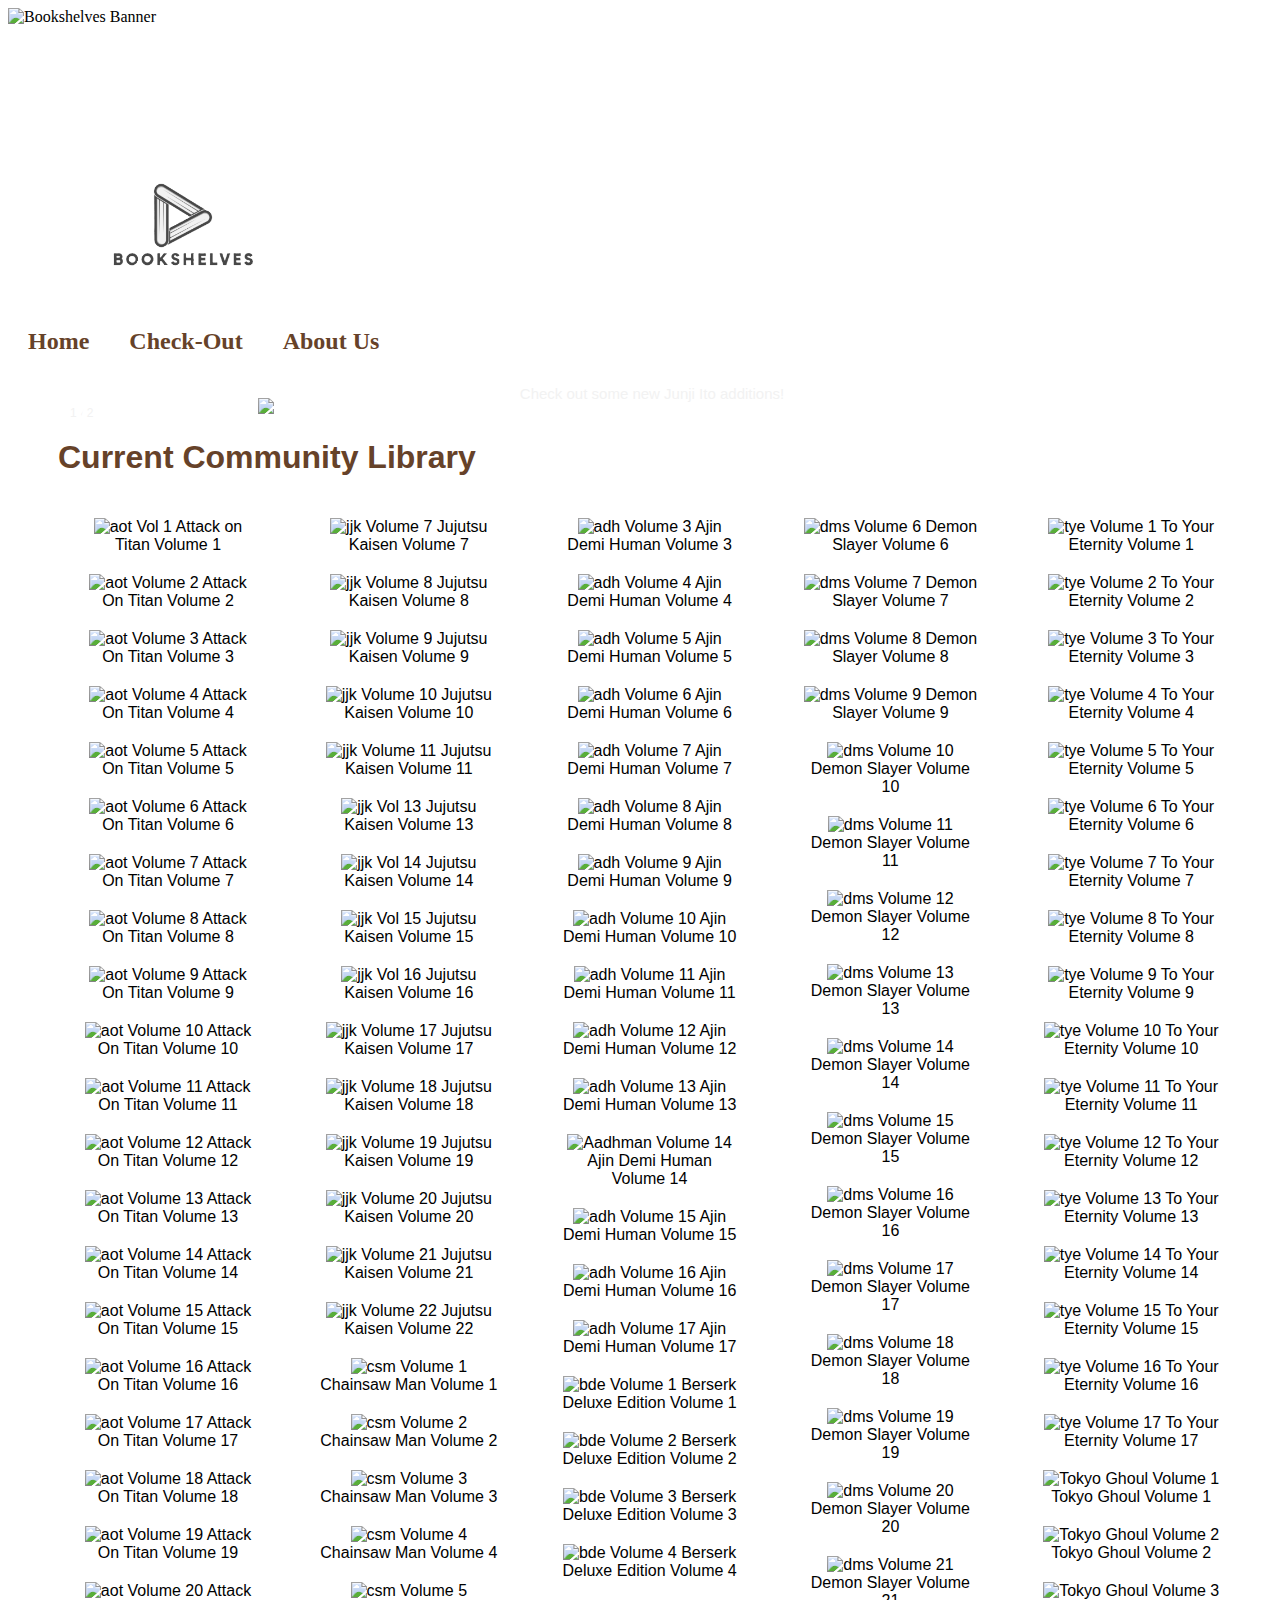
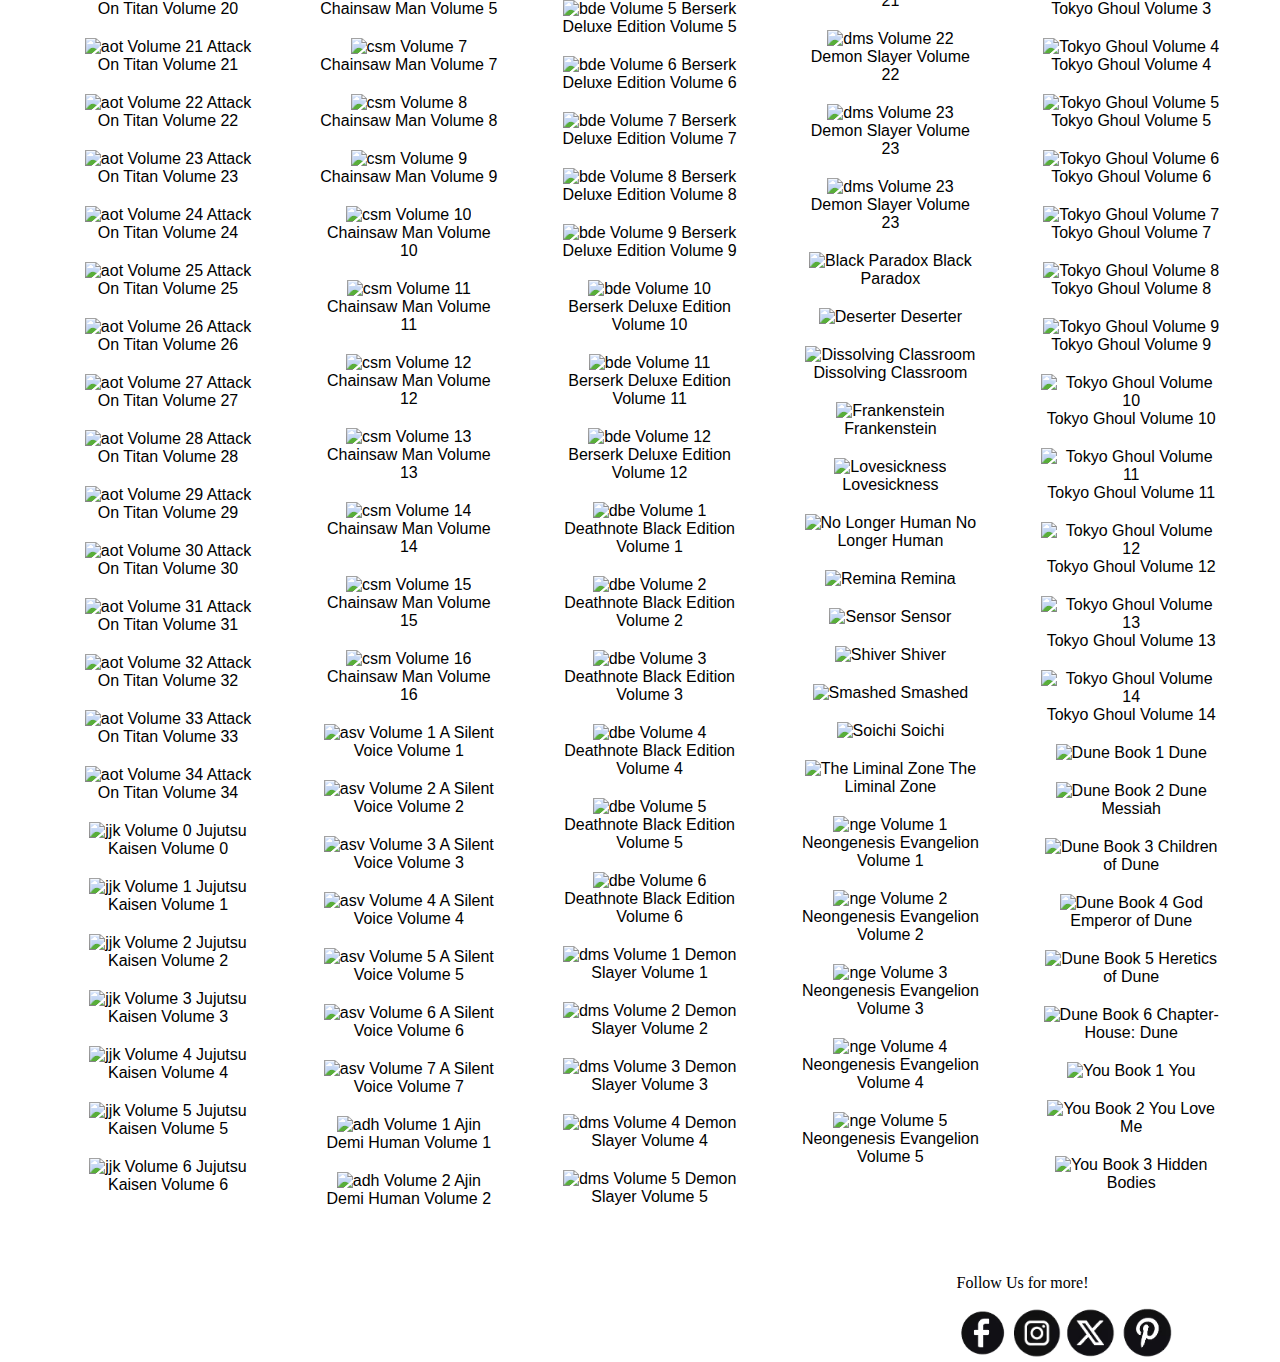
==== commit 4d0b9b9d: "Add files via upload" ====
--- a/index.html
+++ b/index.html
@@ -153,789 +153,789 @@
         </div>
         <container class ="currentLibrary">
             <div>
-                <img src="Manga/Manga part 1/aot vol 1.PNG" alt="aot Vol 1" width="180" height="290">
+                <img src="/Manga/Manga part 1/aot vol 1.png" alt="aot Vol 1" width="180" height="290">
                 Attack on Titan Volume 1
             </div>
             <div>
-                <img src="Manga/Manga part 1/aot vol 2.PNG" alt="aot Volume 2" width="180" height="290">
+                <img src="/Manga/Manga part 1/aot vol 2.png" alt="aot Volume 2" width="180" height="290">
                 Attack On Titan Volume 2
             </div>
             <div>
-                <img src="Manga/Manga part 1/aot vol 3.PNG" alt="aot Volume 3" width="180" height="290">
+                <img src="/Manga/Manga part 1/aot vol 3.png" alt="aot Volume 3" width="180" height="290">
                 Attack On Titan Volume 3
             </div>
             <div>
-                <img src="Manga/Manga part 1/aot vol 4.PNG" alt="aot Volume 4" width="180" height="290">
+                <img src="Manga/Manga part 1/aot vol 4.png" alt="aot Volume 4" width="180" height="290">
                 Attack On Titan Volume 4
             </div>
             <div>
-                <img src="Manga/Manga part 1/aot vol 5.PNG" alt="aot Volume 5" width="180" height="290">
+                <img src="Manga/Manga part 1/aot vol 5.png" alt="aot Volume 5" width="180" height="290">
                 Attack On Titan Volume 5
             </div>
             <div>
-                <img src="Manga/Manga part 1/aot vol 6.PNG" alt="aot Volume 6" width="180" height="290">
+                <img src="Manga/Manga part 1/aot vol 6.png" alt="aot Volume 6" width="180" height="290">
                 Attack On Titan Volume 6
             </div>
             <div>
-                <img src="Manga/Manga part 1/aot vol 7.PNG" alt="aot Volume 7" width="180" height="290">
+                <img src="Manga/Manga part 1/aot vol 7.png" alt="aot Volume 7" width="180" height="290">
                 Attack On Titan Volume 7
             </div>
             <div>
-                <img src="Manga/Manga part 1/aot vol 8.PNG" alt="aot Volume 8" width="180" height="290">
+                <img src="Manga/Manga part 1/aot vol 8.png" alt="aot Volume 8" width="180" height="290">
                 Attack On Titan Volume 8
             </div>
             <div>
-                <img src="Manga/Manga part 1/aot vol 9.PNG" alt="aot Volume 9" width="180" height="290">
+                <img src="Manga/Manga part 1/aot vol 9.png" alt="aot Volume 9" width="180" height="290">
                 Attack On Titan Volume 9
             </div>
             <div>
-                <img src="Manga/Manga part 1/aot vol 10.PNG" alt="aot Volume 10" width="180" height="290">
+                <img src="Manga/Manga part 1/aot vol 10.png" alt="aot Volume 10" width="180" height="290">
                 Attack On Titan Volume 10
             </div>
             <div>
-                <img src="Manga/Manga part 1/aot vol 11.PNG" alt="aot Volume 11" width="180" height="290">
+                <img src="Manga/Manga part 1/aot vol 11.png" alt="aot Volume 11" width="180" height="290">
                 Attack On Titan Volume 11
             </div>
             <div>
-                <img src="Manga/Manga part 1/aot vol 12.PNG" alt="aot Volume 12" width="180" height="290">
+                <img src="Manga/Manga part 1/aot vol 12.png" alt="aot Volume 12" width="180" height="290">
                 Attack On Titan Volume 12
             </div>
             <div>
-                <img src="Manga/Manga part 1/aot vol 13.PNG" alt="aot Volume 13" width="180" height="290">
+                <img src="Manga/Manga part 1/aot vol 13.png" alt="aot Volume 13" width="180" height="290">
                 Attack On Titan Volume 13
             </div>
             <div>
-                <img src="Manga/Manga part 1/aot vol 14.PNG" alt="aot Volume 14" width="180" height="290">
+                <img src="Manga/Manga part 1/aot vol 14.png" alt="aot Volume 14" width="180" height="290">
                 Attack On Titan Volume 14
             </div>
             <div>
-                <img src="Manga/Manga part 1/aot vol 15.PNG" alt="aot Volume 15" width="180" height="290">
+                <img src="Manga/Manga part 1/aot vol 15.png" alt="aot Volume 15" width="180" height="290">
                 Attack On Titan Volume 15
             </div>
             <div>
-                <img src="Manga/Manga part 1/aot vol 16.PNG" alt="aot Volume 16" width="180" height="290">
+                <img src="Manga/Manga part 1/aot vol 16.png" alt="aot Volume 16" width="180" height="290">
                 Attack On Titan Volume 16
             </div>
             <div>
-                <img src="Manga/Manga part 1/aot vol 17.PNG" alt="aot Volume 17" width="180" height="290">
+                <img src="Manga/Manga part 1/aot vol 17.png" alt="aot Volume 17" width="180" height="290">
                 Attack On Titan Volume 17
             </div>
             <div>
-                <img src="Manga/Manga part 1/aot vol 18.PNG" alt="aot Volume 18" width="180" height="290">
+                <img src="Manga/Manga part 1/aot vol 18.png" alt="aot Volume 18" width="180" height="290">
                 Attack On Titan Volume 18
             </div>
             <div>
-                <img src="Manga/Manga part 1/aot vol 19.PNG" alt="aot Volume 19" width="180" height="290">
+                <img src="Manga/Manga part 1/aot vol 19.png" alt="aot Volume 19" width="180" height="290">
                 Attack On Titan Volume 19
             </div>
             <div>
-                <img src="Manga/Manga part 1/aot vol 20.PNG" alt="aot Volume 20" width="180" height="290">
+                <img src="Manga/Manga part 1/aot vol 20.png" alt="aot Volume 20" width="180" height="290">
                 Attack On Titan Volume 20
             </div>
             <div>
-                <img src="Manga/Manga part 1/aot vol 21.PNG" alt="aot Volume 21" width="180" height="290">
+                <img src="Manga/Manga part 1/aot vol 21.png" alt="aot Volume 21" width="180" height="290">
                 Attack On Titan Volume 21
             </div>
             <div>
-                <img src="Manga/Manga part 1/aot vol 22.PNG" alt="aot Volume 22" width="180" height="290">
+                <img src="Manga/Manga part 1/aot vol 22.png" alt="aot Volume 22" width="180" height="290">
                 Attack On Titan Volume 22
             </div>
             <div>
-                <img src="Manga/Manga part 1/aot vol 23.PNG" alt="aot Volume 23" width="180" height="290">
+                <img src="Manga/Manga part 1/aot vol 23.png" alt="aot Volume 23" width="180" height="290">
                 Attack On Titan Volume 23
             </div>
             <div>
-                <img src="Manga/Manga part 1/aot vol 24.PNG" alt="aot Volume 24" width="180" height="290">
+                <img src="Manga/Manga part 1/aot vol 24.png" alt="aot Volume 24" width="180" height="290">
                 Attack On Titan Volume 24
             </div>
             <div>
-                <img src="Manga/Manga part 1/aot vol 25.PNG" alt="aot Volume 25" width="180" height="290">
+                <img src="Manga/Manga part 1/aot vol 25.png" alt="aot Volume 25" width="180" height="290">
                 Attack On Titan Volume 25
             </div>
             <div>
-                <img src="Manga/Manga part 1/aot vol 26.PNG" alt="aot Volume 26" width="180" height="290">
+                <img src="Manga/Manga part 1/aot vol 26.png" alt="aot Volume 26" width="180" height="290">
                 Attack On Titan Volume 26
             </div>
             <div>
-                <img src="Manga/Manga part 1/aot vol 27.PNG" alt="aot Volume 27" width="180" height="290">
+                <img src="Manga/Manga part 1/aot vol 27.png" alt="aot Volume 27" width="180" height="290">
                 Attack On Titan Volume 27
             </div>
             <div>
-                <img src="Manga/Manga part 1/aot vol 28.PNG" alt="aot Volume 28" width="180" height="290">
+                <img src="Manga/Manga part 1/aot vol 28.png" alt="aot Volume 28" width="180" height="290">
                 Attack On Titan Volume 28
             </div>
             <div>
-                <img src="Manga/Manga part 1/aot vol 29.PNG" alt="aot Volume 29" width="180" height="290">
+                <img src="Manga/Manga part 1/aot vol 29.png" alt="aot Volume 29" width="180" height="290">
                 Attack On Titan Volume 29
             </div>
             <div>
-                <img src="Manga/Manga part 1/aot vol 30.PNG" alt="aot Volume 30" width="180" height="290">
+                <img src="Manga/Manga part 1/aot vol 30.png" alt="aot Volume 30" width="180" height="290">
                 Attack On Titan Volume 30
             </div>
             <div>
-                <img src="Manga/Manga part 1/aot vol 31.PNG" alt="aot Volume 31" width="180" height="290">
+                <img src="Manga/Manga part 1/aot vol 31.png" alt="aot Volume 31" width="180" height="290">
                 Attack On Titan Volume 31
             </div>
             <div>
-                <img src="Manga/Manga part 1/aot vol 32.PNG" alt="aot Volume 32" width="180" height="290">
+                <img src="Manga/Manga part 1/aot vol 32.png" alt="aot Volume 32" width="180" height="290">
                 Attack On Titan Volume 32
             </div>
             <div>
-                <img src="Manga/Manga part 1/aot vol 33.PNG" alt="aot Volume 33" width="180" height="290">
+                <img src="Manga/Manga part 1/aot vol 33.png" alt="aot Volume 33" width="180" height="290">
                 Attack On Titan Volume 33
             </div>
             <div>
-                <img src="Manga/Manga part 1/aot vol 34.PNG" alt="aot Volume 34" width="180" height="290">
+                <img src="Manga/Manga part 1/aot vol 34.png" alt="aot Volume 34" width="180" height="290">
                 Attack On Titan Volume 34
             </div>
             <div>
-                <img src="Manga/Manga part 2/jjk vol 0.PNG" alt="jjk Volume 0" width="180" height="290">
+                <img src="Manga/Manga part 2/jjk vol 0.png" alt="jjk Volume 0" width="180" height="290">
                 Jujutsu Kaisen Volume 0
             </div>
             <div>
-                <img src="Manga/Manga part 2/jjk vol 1.PNG" alt="jjk Volume 1" width="180" height="290">
+                <img src="Manga/Manga part 2/jjk vol 1.png" alt="jjk Volume 1" width="180" height="290">
                 Jujutsu Kaisen Volume 1
             </div>
             <div>
-                <img src="Manga/Manga part 2/jjk vol 2.PNG" alt="jjk Volume 2" width="180" height="290">
+                <img src="Manga/Manga part 2/jjk vol 2.png" alt="jjk Volume 2" width="180" height="290">
                 Jujutsu Kaisen Volume 2
             </div>
             <div>
-                <img src="Manga/Manga part 2/jjk vol 3.PNG" alt="jjk Volume 3" width="180" height="290">
+                <img src="Manga/Manga part 2/jjk vol 3.png" alt="jjk Volume 3" width="180" height="290">
                 Jujutsu Kaisen Volume 3
             </div>
             <div>
-                <img src="Manga/Manga part 2/jjk vol 4.PNG" alt="jjk Volume 4" width="180" height="290">
+                <img src="Manga/Manga part 2/jjk vol 4.png" alt="jjk Volume 4" width="180" height="290">
                 Jujutsu Kaisen Volume 4
             </div>
             <div>
-                <img src="Manga/Manga part 2/jjk vol 5.PNG" alt="jjk  Volume 5" width="180" height="290">
+                <img src="Manga/Manga part 2/jjk vol 5.png" alt="jjk  Volume 5" width="180" height="290">
                 Jujutsu Kaisen Volume 5
             </div>
             <div>
-                <img src="Manga/Manga part 2/jjk vol 6.PNG" alt="jjk Volume 6" width="180" height="290">
+                <img src="Manga/Manga part 2/jjk vol 6.png" alt="jjk Volume 6" width="180" height="290">
                 Jujutsu Kaisen Volume 6
             </div>
             <div>
-                <img src="Manga/Manga part 2/jjk vol 7.PNG" alt="jjk Volume 7" width="180" height="290">
+                <img src="Manga/Manga part 2/jjk vol 7.png" alt="jjk Volume 7" width="180" height="290">
                 Jujutsu Kaisen Volume 7
             </div>
             <div>
-                <img src="Manga/Manga part 2/jjk vol 8.PNG" alt="jjk Volume 8" width="180" height="290">
+                <img src="Manga/Manga part 2/jjk vol 8.png" alt="jjk Volume 8" width="180" height="290">
                 Jujutsu Kaisen Volume 8
             </div>
             <div>
-                <img src="Manga/Manga part 2/jjk vol 9.PNG" alt="jjk Volume 9" width="180" height="290">
+                <img src="Manga/Manga part 2/jjk vol 9.png" alt="jjk Volume 9" width="180" height="290">
                 Jujutsu Kaisen Volume 9
             </div>
             <div>
-                <img src="Manga/Manga part 2/jjk vol 10.PNG" alt="jjk Volume 10" width="180" height="290">
+                <img src="Manga/Manga part 2/jjk vol 10.png" alt="jjk Volume 10" width="180" height="290">
                 Jujutsu Kaisen Volume 10
             </div>
             <div>
-                <img src="Manga/Manga part 2/jjk vol 11.PNG" alt="jjk Volume 11" width="180" height="290">
+                <img src="Manga/Manga part 2/jjk vol 11.png" alt="jjk Volume 11" width="180" height="290">
                 Jujutsu Kaisen Volume 11
             </div>
             <div>
-                <img src="Manga/Manga part 2/jjk vol 13.PNG" alt="jjk Vol 13" width="180" height="290">
+                <img src="Manga/Manga part 2/jjk vol 13.png" alt="jjk Vol 13" width="180" height="290">
                 Jujutsu Kaisen Volume 13
             </div>
             <div>
-                <img src="Manga/Manga part 2/jjk vol 14.PNG" alt="jjk Vol 14" width="180" height="290">
+                <img src="Manga/Manga part 2/jjk vol 14.png" alt="jjk Vol 14" width="180" height="290">
                 Jujutsu Kaisen Volume 14
             </div>
             <div>
-                <img src="Manga/Manga part 2/jjk vol 15.PNG" alt="jjk Vol 15" width="180" height="290">
+                <img src="Manga/Manga part 2/jjk vol 15.png" alt="jjk Vol 15" width="180" height="290">
                 Jujutsu Kaisen Volume 15
             </div>
             <div>
-                <img src="Manga/Manga part 2/jjk vol 16.PNG" alt="jjk Vol 16" width="180" height="290">
+                <img src="Manga/Manga part 2/jjk vol 16.png" alt="jjk Vol 16" width="180" height="290">
                 Jujutsu Kaisen Volume 16
             </div>
             <div>
-                <img src="Manga/Manga part 2/jjk vol 17.PNG" alt="jjk Volume 17" width="180" height="290">
+                <img src="Manga/Manga part 2/jjk vol 17.png" alt="jjk Volume 17" width="180" height="290">
                 Jujutsu Kaisen Volume 17
             </div>
             <div>
-                <img src="Manga/Manga part 2/jjk vol 18.PNG" alt="jjk Volume 18" width="180" height="290">
+                <img src="Manga/Manga part 2/jjk vol 18.png" alt="jjk Volume 18" width="180" height="290">
                 Jujutsu Kaisen Volume 18
             </div>
             <div>
-                <img src="Manga/Manga part 2/jjk vol 19.PNG" alt="jjk Volume 19" width="180" height="290">
+                <img src="Manga/Manga part 2/jjk vol 19.png" alt="jjk Volume 19" width="180" height="290">
                 Jujutsu Kaisen Volume 19
             </div>
             <div>
-                <img src="Manga/Manga part 2/jjk vol 20.PNG" alt="jjk Volume 20" width="180" height="290">
+                <img src="Manga/Manga part 2/jjk vol 20.png" alt="jjk Volume 20" width="180" height="290">
                 Jujutsu Kaisen Volume 20
             </div>
             <div>
-                <img src="Manga/Manga part 2/jjk vol 21.PNG" alt="jjk Volume 21" width="180" height="290">
+                <img src="Manga/Manga part 2/jjk vol 21.png" alt="jjk Volume 21" width="180" height="290">
                 Jujutsu Kaisen Volume 21
             </div>
             <div>
-                <img src="Manga/Manga part 2/jjk vol 22.PNG" alt="jjk Volume 22" width="180" height="290">
+                <img src="Manga/Manga part 2/jjk vol 22.png" alt="jjk Volume 22" width="180" height="290">
                 Jujutsu Kaisen Volume 22
             </div>
             <div>
-                <img src="Manga/Manga part 1/csm vol 1.PNG" alt="csm Volume 1" width="180" height="290">
+                <img src="Manga/Manga part 1/csm vol 1.png" alt="csm Volume 1" width="180" height="290">
                 Chainsaw Man Volume 1
             </div>
             <div>
-                <img src="Manga/Manga part 1/csm vol 2.PNG" alt="csm Volume 2" width="180" height="290">
+                <img src="Manga/Manga part 1/csm vol 2.png" alt="csm Volume 2" width="180" height="290">
                 Chainsaw Man Volume 2
             </div>
             <div>
-                <img src="Manga/Manga part 1/csm vol 3.PNG" alt="csm Volume 3" width="180" height="290">
+                <img src="Manga/Manga part 1/csm vol 3.png" alt="csm Volume 3" width="180" height="290">
                 Chainsaw Man Volume 3
             </div>
             <div>
-                <img src="Manga/Manga part 1/csm vol 4.PNG" alt="csm Volume 4" width="180" height="290">
+                <img src="Manga/Manga part 1/csm vol 4.png" alt="csm Volume 4" width="180" height="290">
                 Chainsaw Man Volume 4
             </div>
             <div>
-                <img src="Manga/Manga part 1/csm vol 5.PNG" alt="csm Volume 5" width="180" height="290">
+                <img src="Manga/Manga part 1/csm vol 5.png" alt="csm Volume 5" width="180" height="290">
                 Chainsaw Man Volume 5
             </div>
             <div>
-                <img src="Manga/Manga part 1/csm vol 7.PNG" alt="csm Volume 7" width="180" height="290">
+                <img src="Manga/Manga part 1/csm vol 7.png" alt="csm Volume 7" width="180" height="290">
                 Chainsaw Man Volume 7
             </div>
             <div>
-                <img src="Manga/Manga part 1/csm vol 8.PNG" alt="csm Volume 8" width="180" height="290">
+                <img src="Manga/Manga part 1/csm vol 8.png" alt="csm Volume 8" width="180" height="290">
                 Chainsaw Man Volume 8
             </div>
             <div>
-                <img src="Manga/Manga part 1/csm vol 9.PNG" alt="csm Volume 9" width="180" height="290">
+                <img src="Manga/Manga part 1/csm vol 9.png" alt="csm Volume 9" width="180" height="290">
                 Chainsaw Man Volume 9
             </div>
             <div>
-                <img src="Manga/Manga part 1/csm vol 10.PNG" alt="csm Volume 10" width="180" height="290">
+                <img src="Manga/Manga part 1/csm vol 10.png" alt="csm Volume 10" width="180" height="290">
                 Chainsaw Man Volume 10
             </div>
             <div>
-                <img src="Manga/Manga part 1/csm vol 11.PNG" alt="csm Volume 11" width="180" height="290">
+                <img src="Manga/Manga part 1/csm vol 11.png" alt="csm Volume 11" width="180" height="290">
                 Chainsaw Man Volume 11
             </div>
             <div>
-                <img src="Manga/Manga part 1/csm vol 12.PNG" alt="csm Volume 12" width="180" height="290">
+                <img src="Manga/Manga part 1/csm vol 12.png" alt="csm Volume 12" width="180" height="290">
                 Chainsaw Man Volume 12
             </div>
             <div>
-                <img src="Manga/Manga part 1/csm vol 13.PNG" alt="csm Volume 13" width="180" height="290">
+                <img src="Manga/Manga part 1/csm vol 13.png" alt="csm Volume 13" width="180" height="290">
                 Chainsaw Man Volume 13
             </div>
             <div>
-                <img src="Manga/Manga part 1/csm vol 14.PNG" alt="csm Volume 14" width="180" height="290">
+                <img src="Manga/Manga part 1/csm vol 14.png" alt="csm Volume 14" width="180" height="290">
                 Chainsaw Man Volume 14
             </div>
             <div>
-                <img src="Manga/Manga part 1/csm vol 15.PNG" alt="csm Volume 15" width="180" height="290">
+                <img src="Manga/Manga part 1/csm vol 15.png" alt="csm Volume 15" width="180" height="290">
                 Chainsaw Man Volume 15
             </div>
             <div>
-                <img src="Manga/Manga part 1/csm vol 16.PNG" alt="csm Volume 16" width="180" height="290">
+                <img src="Manga/Manga part 1/csm vol 16.png" alt="csm Volume 16" width="180" height="290">
                 Chainsaw Man Volume 16
             </div>
             <div>
-                <img src="Manga/Manga part 1/a silent voice vol 1.PNG" alt="asv Volume 1" width="180" height="290">
+                <img src="Manga/Manga part 1/a silent voice vol 1.png" alt="asv Volume 1" width="180" height="290">
                 A Silent Voice Volume 1
             </div>
             <div>
-                <img src="Manga/Manga part 1/a silent voice vol 2.PNG" alt="asv Volume 2" width="180" height="290">
+                <img src="Manga/Manga part 1/a silent voice vol 2.png" alt="asv Volume 2" width="180" height="290">
                 A Silent Voice Volume 2
             </div>
             <div>
-                <img src="Manga/Manga part 1/a silent voice vol 3.PNG" alt="asv Volume 3" width="180" height="290">
+                <img src="Manga/Manga part 1/a silent voice vol 3.png" alt="asv Volume 3" width="180" height="290">
                 A Silent Voice Volume 3
             </div>
             <div>
-                <img src="Manga/Manga part 1/a silent voice vol 4.PNG" alt="asv Volume 4" width="180" height="290">
+                <img src="Manga/Manga part 1/a silent voice vol 4.png" alt="asv Volume 4" width="180" height="290">
                 A Silent Voice Volume 4
             </div>
             <div>
-                <img src="Manga/Manga part 1/a silent voice vol 5.PNG" alt="asv Volume 5" width="180" height="290">
+                <img src="Manga/Manga part 1/a silent voice vol 5.png" alt="asv Volume 5" width="180" height="290">
                 A Silent Voice Volume 5
             </div>
             <div>
-                <img src="Manga/Manga part 1/a silent voice vol 6.PNG" alt="asv Volume 6" width="180" height="290">
+                <img src="Manga/Manga part 1/a silent voice vol 6.png" alt="asv Volume 6" width="180" height="290">
                 A Silent Voice Volume 6
             </div>
             <div>
-                <img src="Manga/Manga part 1/a silent voice vol 7.PNG" alt="asv Volume 7" width="180" height="290">
+                <img src="Manga/Manga part 1/a silent voice vol 7.png" alt="asv Volume 7" width="180" height="290">
                 A Silent Voice Volume 7
             </div>
             <div>
-                <img src="Manga/Manga part 1/ajin vol 1.PNG" alt="adh Volume 1" width="180" height="290">
+                <img src="Manga/Manga part 1/ajin vol 1.png" alt="adh Volume 1" width="180" height="290">
                 Ajin Demi Human Volume 1
             </div>
             <div>
-                <img src="Manga/Manga part 1/ajin vol 2.PNG" alt="adh Volume 2" width="180" height="290">
+                <img src="Manga/Manga part 1/ajin vol 2.png" alt="adh Volume 2" width="180" height="290">
                 Ajin Demi Human Volume 2
             </div>
             <div>
-                <img src="Manga/Manga part 1/ajin vol 3.PNG" alt="adh Volume 3" width="180" height="290">
+                <img src="Manga/Manga part 1/ajin vol 3.png" alt="adh Volume 3" width="180" height="290">
                 Ajin Demi Human Volume 3
             </div>
             <div>
-                <img src="Manga/Manga part 1/ajin vol 4.PNG" alt="adh Volume 4" width="180" height="290">
+                <img src="Manga/Manga part 1/ajin vol 4.png" alt="adh Volume 4" width="180" height="290">
                 Ajin Demi Human Volume 4
             </div>
             <div>
-                <img src="Manga/Manga part 1/ajin vol 5.PNG" alt="adh Volume 5" width="180" height="290">
+                <img src="Manga/Manga part 1/ajin vol 5.png" alt="adh Volume 5" width="180" height="290">
                 Ajin Demi Human Volume 5
             </div>
             <div>
-                <img src="Manga/Manga part 1/ajin vol 6.PNG" alt="adh Volume 6" width="180" height="290">
+                <img src="Manga/Manga part 1/ajin vol 6.png" alt="adh Volume 6" width="180" height="290">
                 Ajin Demi Human Volume 6
             </div>
             <div>
-                <img src="Manga/Manga part 1/ajin vol 7.PNG" alt="adh Volume 7" width="180" height="290">
+                <img src="Manga/Manga part 1/ajin vol 7.png" alt="adh Volume 7" width="180" height="290">
                 Ajin Demi Human Volume 7
             </div>
             <div>
-                <img src="Manga/Manga part 1/ajin vol 8.PNG" alt="adh Volume 8" width="180" height="290">
+                <img src="Manga/Manga part 1/ajin vol 8.png" alt="adh Volume 8" width="180" height="290">
                 Ajin Demi Human Volume 8
             </div>
             <div>
-                <img src="Manga/Manga part 1/ajin vol 9.PNG" alt="adh Volume 9" width="180" height="290">
+                <img src="Manga/Manga part 1/ajin vol 9.png" alt="adh Volume 9" width="180" height="290">
                 Ajin Demi Human Volume 9
             </div>
             <div>
-                <img src="Manga/Manga part 1/ajin vol 10.PNG" alt="adh Volume 10" width="180" height="290">
+                <img src="Manga/Manga part 1/ajin vol 10.png" alt="adh Volume 10" width="180" height="290">
                 Ajin Demi Human Volume 10
             </div>
             <div>
-                <img src="Manga/Manga part 1/ajin vol 11.PNG" alt="adh Volume 11" width="180" height="290">
+                <img src="Manga/Manga part 1/ajin vol 11.png" alt="adh Volume 11" width="180" height="290">
                 Ajin Demi Human Volume 11
             </div>
             <div>
-                <img src="Manga/Manga part 1/ajin vol 12.PNG" alt="adh Volume 12" width="180" height="290">
+                <img src="Manga/Manga part 1/ajin vol 12.png" alt="adh Volume 12" width="180" height="290">
                 Ajin Demi Human Volume 12
             </div>
             <div>
-                <img src="Manga/Manga part 1/ajin vol 13.PNG" alt="adh Volume 13" width="180" height="290">
+                <img src="Manga/Manga part 1/ajin vol 13.png" alt="adh Volume 13" width="180" height="290">
                 Ajin Demi Human Volume 13
             </div>
             <div>
-                <img src="Manga/Manga part 1/ajin vol 14.PNG" alt="Aadhman Volume 14" width="180" height="290">
+                <img src="Manga/Manga part 1/ajin vol 14.png" alt="Aadhman Volume 14" width="180" height="290">
                 Ajin Demi Human Volume 14
             </div>
             <div>
-                <img src="Manga/Manga part 1/ajin vol 15.PNG" alt="adh Volume 15" width="180" height="290">
+                <img src="Manga/Manga part 1/ajin vol 15.png" alt="adh Volume 15" width="180" height="290">
                 Ajin Demi Human Volume 15
             </div>
             <div>
-                <img src="Manga/Manga part 1/ajin vol 16.PNG" alt="adh Volume 16" width="180" height="290">
+                <img src="Manga/Manga part 1/ajin vol 16.png" alt="adh Volume 16" width="180" height="290">
                 Ajin Demi Human Volume 16
             </div>
             <div>
-                <img src="Manga/Manga part 1/ajin vol 17.PNG" alt="adh Volume 17" width="180" height="290">
+                <img src="Manga/Manga part 1/ajin vol 17.png" alt="adh Volume 17" width="180" height="290">
                 Ajin Demi Human Volume 17
             </div>
             <div>
-                <img src="Manga/Manga part 1/berserk vol 1.PNG" alt="bde Volume 1" width="180" height="290">
+                <img src="Manga/Manga part 1/berserk vol 1.png" alt="bde Volume 1" width="180" height="290">
                 Berserk Deluxe Edition Volume 1
             </div>
             <div>
-                <img src="Manga/Manga part 1/berserk vol 2.PNG" alt="bde Volume 2" width="180" height="290">
+                <img src="Manga/Manga part 1/berserk vol 2.png" alt="bde Volume 2" width="180" height="290">
                 Berserk Deluxe Edition Volume 2
             </div>
             <div>
-                <img src="Manga/Manga part 1/berserk vol 3.PNG" alt="bde Volume 3" width="180" height="290">
+                <img src="Manga/Manga part 1/berserk vol 3.png" alt="bde Volume 3" width="180" height="290">
                 Berserk Deluxe Edition Volume 3
             </div>
             <div>
-                <img src="Manga/Manga part 1/berserk vol 4.PNG" alt="bde Volume 4" width="180" height="290">
+                <img src="Manga/Manga part 1/berserk vol 4.png" alt="bde Volume 4" width="180" height="290">
                 Berserk Deluxe Edition Volume 4
             </div>
             <div>
-                <img src="Manga/Manga part 1/berserk vol 5.PNG" alt="bde Volume 5" width="180" height="290">
+                <img src="Manga/Manga part 1/berserk vol 5.png" alt="bde Volume 5" width="180" height="290">
                 Berserk Deluxe Edition Volume 5
             </div>
             <div>
-                <img src="Manga/Manga part 1/berserk vol 6.PNG" alt="bde Volume 6" width="180" height="290">
+                <img src="Manga/Manga part 1/berserk vol 6.png" alt="bde Volume 6" width="180" height="290">
                 Berserk Deluxe Edition Volume 6
             </div>
             <div>
-                <img src="Manga/Manga part 1/berserk vol 7.PNG" alt="bde Volume 7" width="180" height="290">
+                <img src="Manga/Manga part 1/berserk vol 7.png" alt="bde Volume 7" width="180" height="290">
                 Berserk Deluxe Edition Volume 7
             </div>
             <div>
-                <img src="Manga/Manga part 1/berserk vol 8.PNG" alt="bde Volume 8" width="180" height="290">
+                <img src="Manga/Manga part 1/berserk vol 8.png" alt="bde Volume 8" width="180" height="290">
                 Berserk Deluxe Edition Volume 8
             </div>
             <div>
-                <img src="Manga/Manga part 1/berserk vol 9.PNG" alt="bde Volume 9" width="180" height="290">
+                <img src="Manga/Manga part 1/berserk vol 9.png" alt="bde Volume 9" width="180" height="290">
                 Berserk Deluxe Edition Volume 9
             </div>
             <div>
-                <img src="Manga/Manga part 1/berserk vol 10.PNG" alt="bde Volume 10" width="180" height="290">
+                <img src="Manga/Manga part 1/berserk vol 10.png" alt="bde Volume 10" width="180" height="290">
                 Berserk Deluxe Edition Volume 10
             </div>
             <div>
-                <img src="Manga/Manga part 1/berserk vol 11.PNG" alt="bde Volume 11" width="180" height="290">
+                <img src="Manga/Manga part 1/berserk vol 11.png" alt="bde Volume 11" width="180" height="290">
                 Berserk Deluxe Edition Volume 11
             </div>
             <div>
-                <img src="Manga/Manga part 1/berserk vol 12.PNG" alt="bde Volume 12" width="180" height="290">
+                <img src="Manga/Manga part 1/berserk vol 12.png" alt="bde Volume 12" width="180" height="290">
                 Berserk Deluxe Edition Volume 12
             </div>
             <div>
-                <img src="Manga/Manga part 1/deathnote vol 1.PNG" alt="dbe Volume 1" width="180" height="290">
+                <img src="Manga/Manga part 1/deathnote vol 1.png" alt="dbe Volume 1" width="180" height="290">
                 Deathnote Black Edition Volume 1
             </div>
             <div>
-                <img src="Manga/Manga part 1/deathnote vol 2.PNG" alt="dbe Volume 2" width="180" height="290">
+                <img src="Manga/Manga part 1/deathnote vol 2.png" alt="dbe Volume 2" width="180" height="290">
                 Deathnote Black Edition Volume 2
             </div>
             <div>
-                <img src="Manga/Manga part 1/deathnote vol 3.PNG" alt="dbe Volume 3" width="180" height="290">
+                <img src="Manga/Manga part 1/deathnote vol 3.png" alt="dbe Volume 3" width="180" height="290">
                 Deathnote Black Edition Volume 3
             </div>
             <div>
-                <img src="Manga/Manga part 1/deathnote vol 4.PNG" alt="dbe Volume 4" width="180" height="290">
+                <img src="Manga/Manga part 1/deathnote vol 4.png" alt="dbe Volume 4" width="180" height="290">
                 Deathnote Black Edition Volume 4
             </div>
             <div>
-                <img src="Manga/Manga part 1/deathnote vol 5.PNG" alt="dbe Volume 5" width="180" height="290">
+                <img src="Manga/Manga part 1/deathnote vol 5.png" alt="dbe Volume 5" width="180" height="290">
                 Deathnote Black Edition Volume 5
             </div>
             <div>
-                <img src="Manga/Manga part 1/deathnote vol 6.PNG" alt="dbe Volume 6" width="180" height="290">
+                <img src="Manga/Manga part 1/deathnote vol 6.png" alt="dbe Volume 6" width="180" height="290">
                 Deathnote Black Edition Volume 6
             </div>
             <div>
-                <img src="Manga/Manga part 1/dms vol 1.PNG" alt="dms Volume 1" width="180" height="290">
+                <img src="Manga/Manga part 1/dms vol 1.png" alt="dms Volume 1" width="180" height="290">
                 Demon Slayer Volume 1
             </div>
             <div>
-                <img src="Manga/Manga part 1/dms vol 2.PNG" alt="dms Volume 2" width="180" height="290">
+                <img src="Manga/Manga part 1/dms vol 2.png" alt="dms Volume 2" width="180" height="290">
                 Demon Slayer Volume 2
             </div>
             <div>
-                <img src="Manga/Manga part 1/dms vol 3.PNG" alt="dms Volume 3" width="180" height="290">
+                <img src="Manga/Manga part 1/dms vol 3.png" alt="dms Volume 3" width="180" height="290">
                 Demon Slayer Volume 3
             </div>
             <div>
-                <img src="Manga/Manga part 1/dms vol 4.PNG" alt="dms Volume 4" width="180" height="290">
+                <img src="Manga/Manga part 1/dms vol 4.png" alt="dms Volume 4" width="180" height="290">
                 Demon Slayer Volume 4
             </div>
             <div>
-                <img src="Manga/Manga part 2/dms vol 5.PNG" alt="dms Volume 5" width="180" height="290">
+                <img src="Manga/Manga part 2/dms vol 5.png" alt="dms Volume 5" width="180" height="290">
                 Demon Slayer Volume 5
             </div>
             <div>
-                <img src="Manga/Manga part 2/dms vol 6.PNG" alt="dms Volume 6" width="180" height="290">
+                <img src="Manga/Manga part 2/dms vol 6.png" alt="dms Volume 6" width="180" height="290">
                 Demon Slayer Volume 6
             </div>
             <div>
-                <img src="Manga/Manga part 2/dms vol 7.PNG" alt="dms Volume 7" width="180" height="290">
+                <img src="Manga/Manga part 2/dms vol 7.png" alt="dms Volume 7" width="180" height="290">
                 Demon Slayer Volume 7
             </div>
             <div>
-                <img src="Manga/Manga part 2/dms vol 8.PNG" alt="dms Volume 8" width="180" height="290">
+                <img src="Manga/Manga part 2/dms vol 8.png" alt="dms Volume 8" width="180" height="290">
                 Demon Slayer Volume 8
             </div>
             <div>
-                <img src="Manga/Manga part 2/dms vol 9.PNG" alt="dms Volume 9" width="180" height="290">
+                <img src="Manga/Manga part 2/dms vol 9.png" alt="dms Volume 9" width="180" height="290">
                 Demon Slayer Volume 9
             </div>
             <div>
-                <img src="Manga/Manga part 2/dms vol 10.PNG" alt="dms Volume 10" width="180" height="290">
+                <img src="Manga/Manga part 2/dms vol 10.png" alt="dms Volume 10" width="180" height="290">
                 Demon Slayer Volume 10
             </div>
             <div>
-                <img src="Manga/Manga part 2/dms vol 11.PNG" alt="dms Volume 11" width="180" height="290">
+                <img src="Manga/Manga part 2/dms vol 11.png" alt="dms Volume 11" width="180" height="290">
                 Demon Slayer Volume 11
             </div>
             <div>
-                <img src="Manga/Manga part 2/dms vol 12.PNG" alt="dms Volume 12" width="180" height="290">
+                <img src="Manga/Manga part 2/dms vol 12.png" alt="dms Volume 12" width="180" height="290">
                 Demon Slayer Volume 12
             </div>
             <div>
-                <img src="Manga/Manga part 2/dms vol 13.PNG" alt="dms Volume 13" width="180" height="290">
+                <img src="Manga/Manga part 2/dms vol 13.png" alt="dms Volume 13" width="180" height="290">
                 Demon Slayer Volume 13
             </div>
             <div>
-                <img src="Manga/Manga part 2/dms vol 14.PNG" alt="dms Volume 14" width="180" height="290">
+                <img src="Manga/Manga part 2/dms vol 14.png" alt="dms Volume 14" width="180" height="290">
                 Demon Slayer Volume 14
             </div>
             <div>
-                <img src="Manga/Manga part 2/dms vol 15.PNG" alt="dms Volume 15" width="180" height="290">
+                <img src="Manga/Manga part 2/dms vol 15.png" alt="dms Volume 15" width="180" height="290">
                 Demon Slayer Volume 15
             </div>
             <div>
-                <img src="Manga/Manga part 2/dms vol 16.PNG" alt="dms Volume 16" width="180" height="290">
+                <img src="Manga/Manga part 2/dms vol 16.png" alt="dms Volume 16" width="180" height="290">
                 Demon Slayer Volume 16
             </div>
             <div>
-                <img src="Manga/Manga part 2/dms vol 17.PNG" alt="dms Volume 17" width="180" height="290">
+                <img src="Manga/Manga part 2/dms vol 17.png" alt="dms Volume 17" width="180" height="290">
                 Demon Slayer Volume 17
             </div>
             <div>
-                <img src="Manga/Manga part 2/dms vol 18.PNG" alt="dms Volume 18" width="180" height="290">
+                <img src="Manga/Manga part 2/dms vol 18.png" alt="dms Volume 18" width="180" height="290">
                 Demon Slayer Volume 18
             </div>
             <div>
-                <img src="Manga/Manga part 2/dms vol 19.PNG" alt="dms Volume 19" width="180" height="290">
+                <img src="Manga/Manga part 2/dms vol 19.png" alt="dms Volume 19" width="180" height="290">
                 Demon Slayer Volume 19
             </div>
             <div>
-                <img src="Manga/Manga part 2/dms vol 20.PNG" alt="dms Volume 20" width="180" height="290">
+                <img src="Manga/Manga part 2/dms vol 20.png" alt="dms Volume 20" width="180" height="290">
                 Demon Slayer Volume 20
             </div>
             <div>
-                <img src="Manga/Manga part 2/dms vol 21.PNG" alt="dms Volume 21" width="180" height="290">
+                <img src="Manga/Manga part 2/dms vol 21.png" alt="dms Volume 21" width="180" height="290">
                 Demon Slayer Volume 21
             </div>
             <div>
-                <img src="Manga/Manga part 2/dms vol 22.PNG" alt="dms Volume 22" width="180" height="290">
+                <img src="Manga/Manga part 2/dms vol 22.png" alt="dms Volume 22" width="180" height="290">
                 Demon Slayer Volume 22
             </div>
             <div>
-                <img src="Manga/Manga part 2/dms vol 23.PNG" alt="dms Volume 23" width="180" height="290">
+                <img src="Manga/Manga part 2/dms vol 23.png" alt="dms Volume 23" width="180" height="290">
                 Demon Slayer Volume 23
             </div>
             <div>
-                <img src="Manga/Manga part 2/dms vol 23.PNG" alt="dms Volume 23" width="180" height="290">
+                <img src="Manga/Manga part 2/dms vol 23.png" alt="dms Volume 23" width="180" height="290">
                 Demon Slayer Volume 23
             </div>
             <div>
-                <img src="Manga/Manga part 2/junji ito black paradox.PNG" alt="Black Paradox" width="180" height="290">
+                <img src="Manga/Manga part 2/junji ito black paradox.png" alt="Black Paradox" width="180" height="290">
                 Black Paradox
             </div>
             <div>
-                <img src="Manga/Manga part 2/junji ito deserter.PNG" alt="Deserter" width="180" height="290">
+                <img src="Manga/Manga part 2/junji ito deserter.png" alt="Deserter" width="180" height="290">
                 Deserter
             </div>
             <div>
-                <img src="Manga/Manga part 2/junji ito dissolving classroom.PNG" alt="Dissolving Classroom" width="180" height="290">
+                <img src="Manga/Manga part 2/junji ito dissolving classroom.png" alt="Dissolving Classroom" width="180" height="290">
                 Dissolving Classroom
             </div>
             <div>
-                <img src="Manga/Manga part 2/junji ito frankenstein.PNG" alt="Frankenstein" width="180" height="290">
+                <img src="Manga/Manga part 2/junji ito frankenstein.png" alt="Frankenstein" width="180" height="290">
                 Frankenstein
             </div>
             <div>
-                <img src="Manga/Manga part 2/junji ito lovesickness.PNG" alt="Lovesickness" width="180" height="290">
+                <img src="Manga/Manga part 2/junji ito lovesickness.png" alt="Lovesickness" width="180" height="290">
                 Lovesickness
             </div>
             <div>
-                <img src="Manga/Manga part 2/junji ito no longer human.PNG" alt="No Longer Human" width="180" height="290">
+                <img src="Manga/Manga part 2/junji ito no longer human.png" alt="No Longer Human" width="180" height="290">
                 No Longer Human
             </div>
             <div>
-                <img src="Manga/Manga part 2/junji ito remina.PNG" alt="Remina" width="180" height="290">
+                <img src="Manga/Manga part 2/junji ito remina.png" alt="Remina" width="180" height="290">
                 Remina
             </div>
             <div>
-                <img src="Manga/Manga part 2/junji ito sensor.PNG" alt="Sensor" width="180" height="290">
+                <img src="Manga/Manga part 2/junji ito sensor.png" alt="Sensor" width="180" height="290">
                 Sensor
             </div>
             <div>
-                <img src="Manga/Manga part 2/junji ito shiver.PNG" alt="Shiver" width="180" height="290">
+                <img src="Manga/Manga part 2/junji ito shiver.png" alt="Shiver" width="180" height="290">
                 Shiver
             </div>
             <div>
-                <img src="Manga/Manga part 2/junji ito smashed.PNG" alt="Smashed" width="180" height="290">
+                <img src="Manga/Manga part 2/junji ito smashed.png" alt="Smashed" width="180" height="290">
                 Smashed
             </div>
             <div>
-                <img src="Manga/Manga part 2/junji ito soichi.PNG" alt="Soichi" width="180" height="290">
+                <img src="Manga/Manga part 2/junji ito soichi.png" alt="Soichi" width="180" height="290">
                 Soichi
             </div>
             <div>
-                <img src="Manga/Manga part 2/junji ito the liminal zone.PNG" alt="The Liminal Zone" width="180" height="290">
+                <img src="Manga/Manga part 2/junji ito the liminal zone.png" alt="The Liminal Zone" width="180" height="290">
                 The Liminal Zone
             </div>
             <div>
-                <img src="Manga/Manga part 2/neon genesis vol 1.PNG" alt="nge Volume 1" width="180" height="290">
+                <img src="Manga/Manga part 2/neon genesis vol 1.png" alt="nge Volume 1" width="180" height="290">
                 Neongenesis Evangelion Volume 1
             </div>
             <div>
-                <img src="Manga/Manga part 2/neon genesis vol 2.PNG" alt="nge Volume 2" width="180" height="290">
+                <img src="Manga/Manga part 2/neon genesis vol 2.png" alt="nge Volume 2" width="180" height="290">
                 Neongenesis Evangelion Volume 2
             </div>
             <div>
-                <img src="Manga/Manga part 2/neon genesis vol 3.PNG" alt="nge Volume 3" width="180" height="290">
+                <img src="Manga/Manga part 2/neon genesis vol 3.png" alt="nge Volume 3" width="180" height="290">
                 Neongenesis Evangelion Volume 3
             </div>
             <div>
-                <img src="Manga/Manga part 2/neon genesis vol 4.PNG" alt="nge Volume 4" width="180" height="290">
+                <img src="Manga/Manga part 2/neon genesis vol 4.png" alt="nge Volume 4" width="180" height="290">
                 Neongenesis Evangelion Volume 4
             </div>
             <div>
-                <img src="Manga/Manga part 2/neon genesis vol 5.PNG" alt="nge Volume 5" width="180" height="290">
+                <img src="Manga/Manga part 2/neon genesis vol 5.png" alt="nge Volume 5" width="180" height="290">
                 Neongenesis Evangelion Volume 5
             </div>
             <div>
-                <img src="Manga/Manga part 2/to your eternity vol 1.PNG" alt="tye Volume 1" width="180" height="290">
+                <img src="Manga/Manga part 2/to your eternity vol 1.png" alt="tye Volume 1" width="180" height="290">
                 To Your Eternity Volume 1
             </div>
             <div>
-                <img src="Manga/Manga part 2/to your eternity vol 2.PNG" alt="tye Volume 2" width="180" height="290">
+                <img src="Manga/Manga part 2/to your eternity vol 2.png" alt="tye Volume 2" width="180" height="290">
                 To Your Eternity Volume 2
             </div>
             <div>
-                <img src="Manga/Manga part 2/to your eternity vol 3.PNG" alt="tye Volume 3" width="180" height="290">
+                <img src="Manga/Manga part 2/to your eternity vol 3.png" alt="tye Volume 3" width="180" height="290">
                 To Your Eternity Volume 3
             </div>
             <div>
-                <img src="Manga/Manga part 2/to your eternity vol 4.PNG" alt="tye Volume 4" width="180" height="290">
+                <img src="Manga/Manga part 2/to your eternity vol 4.png" alt="tye Volume 4" width="180" height="290">
                 To Your Eternity Volume 4
             </div>
             <div>
-                <img src="Manga/Manga part 2/to your eternity vol 5.PNG" alt="tye Volume 5" width="180" height="290">
+                <img src="Manga/Manga part 2/to your eternity vol 5.png" alt="tye Volume 5" width="180" height="290">
                 To Your Eternity Volume 5
             </div>
             <div>
-                <img src="Manga/Manga part 2/to your eternity vol 6.PNG" alt="tye Volume 6" width="180" height="290">
+                <img src="Manga/Manga part 2/to your eternity vol 6.png" alt="tye Volume 6" width="180" height="290">
                 To Your Eternity Volume 6
             </div>
             <div>
-                <img src="Manga/Manga part 2/to your eternity vol 7.PNG" alt="tye Volume 7" width="180" height="290">
+                <img src="Manga/Manga part 2/to your eternity vol 7.png" alt="tye Volume 7" width="180" height="290">
                 To Your Eternity Volume 7
             </div>
             <div>
-                <img src="Manga/Manga part 2/to your eternity vol 8.PNG" alt="tye Volume 8" width="180" height="290">
+                <img src="Manga/Manga part 2/to your eternity vol 8.png" alt="tye Volume 8" width="180" height="290">
                 To Your Eternity Volume 8
             </div>
             <div>
-                <img src="Manga/Manga part 2/to your eternity vol 9.PNG" alt="tye Volume 9" width="180" height="290">
+                <img src="Manga/Manga part 2/to your eternity vol 9.png" alt="tye Volume 9" width="180" height="290">
                 To Your Eternity Volume 9
             </div>
             <div>
-                <img src="Manga/Manga part 2/to your eternity vol 10.PNG" alt="tye Volume 10" width="180" height="290">
+                <img src="Manga/Manga part 2/to your eternity vol 10.png" alt="tye Volume 10" width="180" height="290">
                 To Your Eternity Volume 10
             </div>
             <div>
-                <img src="Manga/Manga part 2/to your eternity vol 11.PNG" alt="tye Volume 11" width="180" height="290">
+                <img src="Manga/Manga part 2/to your eternity vol 11.png" alt="tye Volume 11" width="180" height="290">
                 To Your Eternity Volume 11
             </div>
             <div>
-                <img src="Manga/Manga part 2/to your eternity vol 12.PNG" alt="tye Volume 12" width="180" height="290">
+                <img src="Manga/Manga part 2/to your eternity vol 12.png" alt="tye Volume 12" width="180" height="290">
                 To Your Eternity Volume 12
             </div>
             <div>
-                <img src="Manga/Manga part 2/to your eternity vol 13.PNG" alt="tye Volume 13" width="180" height="290">
+                <img src="Manga/Manga part 2/to your eternity vol 13.png" alt="tye Volume 13" width="180" height="290">
                 To Your Eternity Volume 13
             </div>
             <div>
-                <img src="Manga/Manga part 2/to your eternity vol 14.PNG" alt="tye Volume 14" width="180" height="290">
+                <img src="Manga/Manga part 2/to your eternity vol 14.png" alt="tye Volume 14" width="180" height="290">
                 To Your Eternity Volume 14
             </div>
             <div>
-                <img src="Manga/Manga part 2/to your eternity vol 15.PNG" alt="tye Volume 15" width="180" height="290">
+                <img src="Manga/Manga part 2/to your eternity vol 15.png" alt="tye Volume 15" width="180" height="290">
                 To Your Eternity Volume 15
             </div>
             <div>
-                <img src="Manga/Manga part 2/to your eternity vol 16.PNG" alt="tye Volume 16" width="180" height="290">
+                <img src="Manga/Manga part 2/to your eternity vol 16.png" alt="tye Volume 16" width="180" height="290">
                 To Your Eternity Volume 16
             </div>
             <div>
-                <img src="Manga/Manga part 2/to your eternity vol 17.PNG" alt="tye Volume 17" width="180" height="290">
+                <img src="Manga/Manga part 2/to your eternity vol 17.png" alt="tye Volume 17" width="180" height="290">
                 To Your Eternity Volume 17
             </div>
             <div>
-                <img src="Manga/Manga part 2/tokyo ghoul vol 1.PNG" alt="Tokyo Ghoul Volume 1" width="180" height="290">
+                <img src="Manga/Manga part 2/tokyo ghoul vol 1.png" alt="Tokyo Ghoul Volume 1" width="180" height="290">
                 Tokyo Ghoul Volume 1
             </div>
             <div>
-                <img src="Manga/Manga part 2/tokyo ghoul vol 2.PNG" alt="Tokyo Ghoul Volume 2" width="180" height="290">
+                <img src="Manga/Manga part 2/tokyo ghoul vol 2.png" alt="Tokyo Ghoul Volume 2" width="180" height="290">
                 Tokyo Ghoul Volume 2
             </div>
             <div>
-                <img src="Manga/Manga part 2/tokyo ghoul vol 3.PNG" alt="Tokyo Ghoul Volume 3" width="180" height="290">
+                <img src="Manga/Manga part 2/tokyo ghoul vol 3.png" alt="Tokyo Ghoul Volume 3" width="180" height="290">
                 Tokyo Ghoul Volume 3
             </div>
             <div>
-                <img src="Manga/Manga part 2/tokyo ghoul vol 4.PNG" alt="Tokyo Ghoul Volume 4" width="180" height="290">
+                <img src="Manga/Manga part 2/tokyo ghoul vol 4.png" alt="Tokyo Ghoul Volume 4" width="180" height="290">
                 Tokyo Ghoul Volume 4
             </div>
             <div>
-                <img src="Manga/Manga part 2/tokyo ghoul vol 5.PNG" alt="Tokyo Ghoul Volume 5" width="180" height="290">
+                <img src="Manga/Manga part 2/tokyo ghoul vol 5.png" alt="Tokyo Ghoul Volume 5" width="180" height="290">
                 Tokyo Ghoul Volume 5
             </div>
             <div>
-                <img src="Manga/Manga part 2/tokyo ghoul vol 6.PNG" alt="Tokyo Ghoul Volume 6" width="180" height="290">
+                <img src="Manga/Manga part 2/tokyo ghoul vol 6.png" alt="Tokyo Ghoul Volume 6" width="180" height="290">
                 Tokyo Ghoul Volume 6
             </div>
             <div>
-                <img src="Manga/Manga part 2/tokyo ghoul vol 7.PNG" alt="Tokyo Ghoul Volume 7" width="180" height="290">
+                <img src="Manga/Manga part 2/tokyo ghoul vol 7.png" alt="Tokyo Ghoul Volume 7" width="180" height="290">
                 Tokyo Ghoul Volume 7
             </div>
             <div>
-                <img src="Manga/Manga part 2/tokyo ghoul vol 8.PNG" alt="Tokyo Ghoul Volume 8" width="180" height="290">
+                <img src="Manga/Manga part 2/tokyo ghoul vol 8.png" alt="Tokyo Ghoul Volume 8" width="180" height="290">
                 Tokyo Ghoul Volume 8
             </div>
             <div>
-                <img src="Manga/Manga part 2/tokyo ghoul vol 9.PNG" alt="Tokyo Ghoul Volume 9" width="180" height="290">
+                <img src="Manga/Manga part 2/tokyo ghoul vol 9.png" alt="Tokyo Ghoul Volume 9" width="180" height="290">
                 Tokyo Ghoul Volume 9
             </div>
             <div>
-                <img src="Manga/Manga part 2/tokyo ghoul vol 10.PNG" alt="Tokyo Ghoul Volume 10" width="180" height="290">
+                <img src="Manga/Manga part 2/tokyo ghoul vol 10.png" alt="Tokyo Ghoul Volume 10" width="180" height="290">
                 Tokyo Ghoul Volume 10
             </div>
             <div>
-                <img src="Manga/Manga part 2/tokyo ghoul vol 11.PNG" alt="Tokyo Ghoul Volume 11" width="180" height="290">
+                <img src="Manga/Manga part 2/tokyo ghoul vol 11.png" alt="Tokyo Ghoul Volume 11" width="180" height="290">
                 Tokyo Ghoul Volume 11
             </div>
             <div>
-                <img src="Manga/Manga part 3/tokyo ghoul vol 12.PNG" alt="Tokyo Ghoul Volume 12" width="180" height="290">
+                <img src="Manga/Manga part 3/tokyo ghoul vol 12.png" alt="Tokyo Ghoul Volume 12" width="180" height="290">
                 Tokyo Ghoul Volume 12
             </div>
             <div>
-                <img src="Manga/Manga part 3/tokyo ghoul vol 13.PNG" alt="Tokyo Ghoul Volume 13" width="180" height="290">
+                <img src="Manga/Manga part 3/tokyo ghoul vol 13.png" alt="Tokyo Ghoul Volume 13" width="180" height="290">
                 Tokyo Ghoul Volume 13
             </div>
             <div>
-                <img src="Manga/Manga part 3/tokyo ghoul vol 14.PNG" alt="Tokyo Ghoul Volume 14" width="180" height="290">
+                <img src="Manga/Manga part 3/tokyo ghoul vol 14.png" alt="Tokyo Ghoul Volume 14" width="180" height="290">
                 Tokyo Ghoul Volume 14
             </div>
             <div>
-                <img src="Manga/Manga part 2/dune book 1.PNG" alt="Dune Book 1" width="180" height="290">
+                <img src="Manga/Manga part 2/dune book 1.png" alt="Dune Book 1" width="180" height="290">
                 Dune
             </div>
             <div>
-                <img src="Manga/Manga part 2/dune book 2.PNG" alt="Dune Book 2" width="180" height="290">
+                <img src="Manga/Manga part 2/dune book 2.png" alt="Dune Book 2" width="180" height="290">
                 Dune Messiah
             </div>
             <div>
-                <img src="Manga/Manga part 2/dune book 3.PNG" alt="Dune Book 3" width="180" height="290">
+                <img src="Manga/Manga part 2/dune book 3.png" alt="Dune Book 3" width="180" height="290">
                 Children of Dune
             </div>
             <div>
-                <img src="Manga/Manga part 2/dune book 4.PNG" alt="Dune Book 4" width="180" height="290">
+                <img src="Manga/Manga part 2/dune book 4.png" alt="Dune Book 4" width="180" height="290">
                 God Emperor of Dune
             </div>
             <div>
-                <img src="Manga/Manga part 2/dune book 5.PNG" alt="Dune Book 5" width="180" height="290">
+                <img src="Manga/Manga part 2/dune book 5.png" alt="Dune Book 5" width="180" height="290">
                 Heretics of Dune
             </div>
             <div>
-                <img src="Manga/Manga part 2/dune book 6.PNG" alt="Dune Book 6" width="180" height="290">
+                <img src="Manga/Manga part 2/dune book 6.png" alt="Dune Book 6" width="180" height="290">
                 Chapter-House: Dune
             </div>
             <div>
-                <img src="Manga/Manga part 3/You book 1.PNG" alt="You Book 1" width="180" height="290">
+                <img src="Manga/Manga part 3/You book 1.png" alt="You Book 1" width="180" height="290">
                 You
             </div>
             <div>
-                <img src="Manga/Manga part 3/You book 2.PNG" alt="You Book 2" width="180" height="290">
+                <img src="Manga/Manga part 3/You book 2.png" alt="You Book 2" width="180" height="290">
                 You Love Me
             </div>
             <div>
-                <img src="Manga/Manga part 3/You book 3.PNG" alt="You Book 3" width="180" height="290">
+                <img src="Manga/Manga part 3/You book 3.png" alt="You Book 3" width="180" height="290">
                 Hidden Bodies
             </div>
         </container>
     </main>
     <footer>
         <p>Follow Us for more!</p>
-        <a href="https://www.facebook.com/login/"><img src="Other Photos/facebook.PNG" alt="facebook" height="50"></a>
-        <a href="https://www.instagram.com/accounts/login/"><img src="Other Photos/instagram.PNG" alt="instagram" height="50"></a>
-        <a href="https://twitter.com/i/flow/login"><img src="Other Photos/twitter (2).PNG" alt="twitter" height="50"></a>
-        <a href="https://www.pinterest.com/"><img src="Other Photos/pinterest.PNG" alt="pinterest" height="50"></a>
+        <a href="https://www.facebook.com/login/"><img src="Other Photos/facebook.png" alt="facebook" height="50"></a>
+        <a href="https://www.instagram.com/accounts/login/"><img src="Other Photos/instagram.png" alt="instagram" height="50"></a>
+        <a href="https://twitter.com/i/flow/login"><img src="Other Photos/twitter (2).png" alt="twitter" height="50"></a>
+        <a href="https://www.pinterest.com/"><img src="Other Photos/pinterest.png" alt="pinterest" height="50"></a>
     </footer>
 </body>
 </html>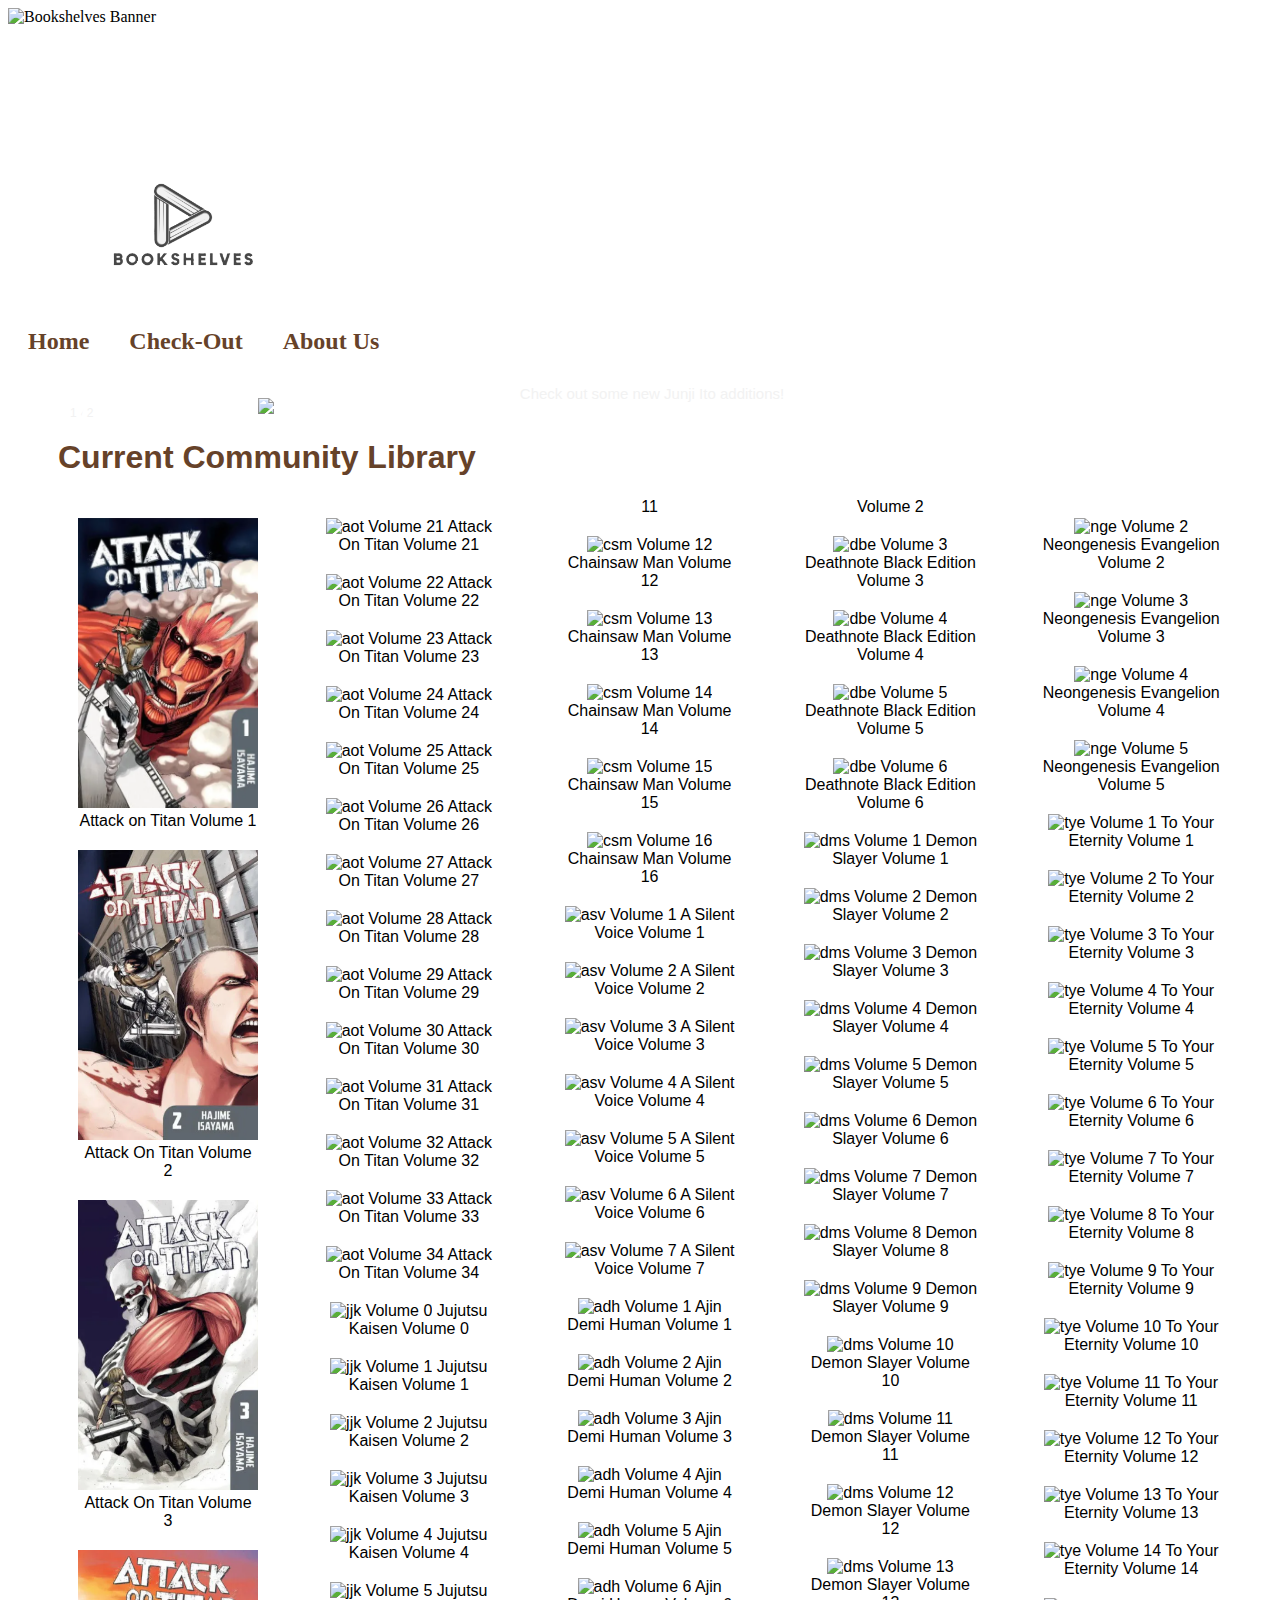
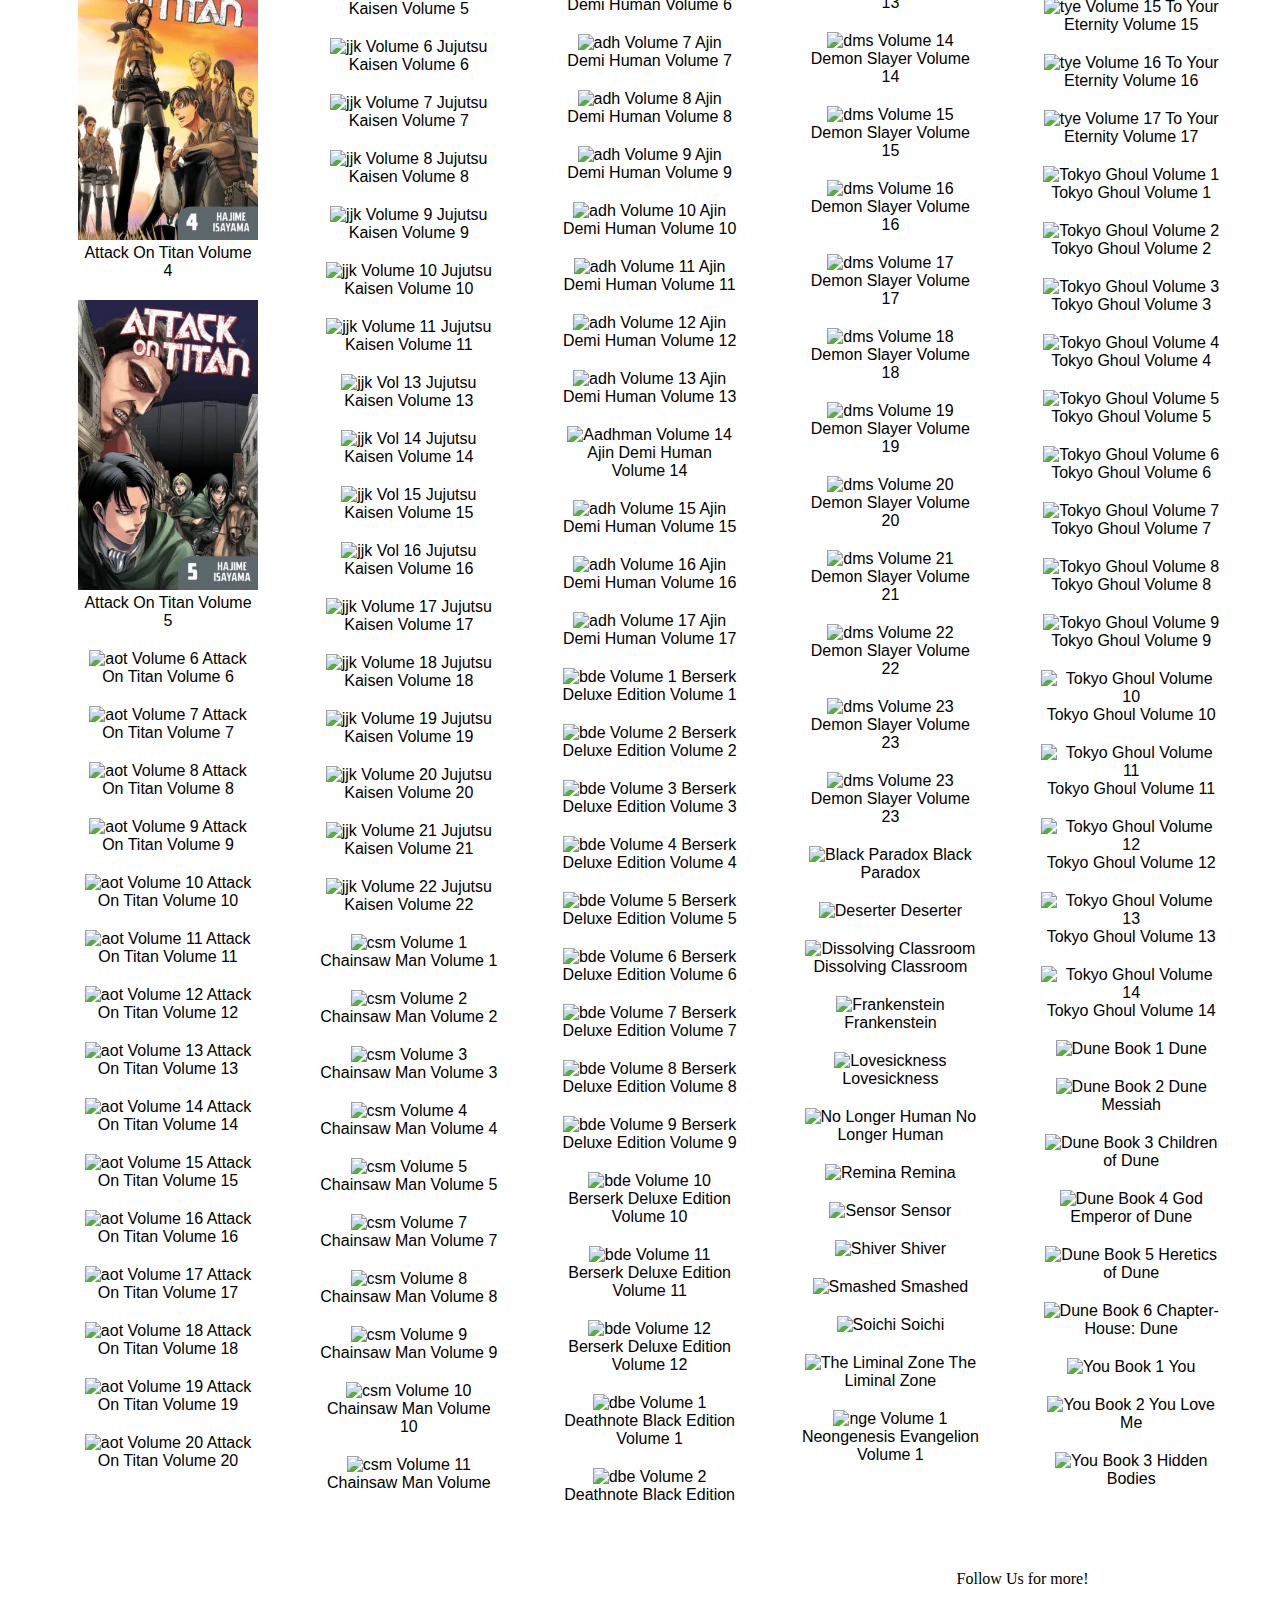
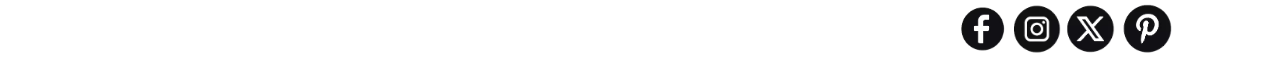
==== commit 8cbc6e62: "Add files via upload" ====
--- a/index.html
+++ b/index.html
@@ -153,23 +153,23 @@
         </div>
         <container class ="currentLibrary">
             <div>
-                <img src="/Manga/Manga part 1/aot vol 1.png" alt="aot Vol 1" width="180" height="290">
+                <img src="/Manga part 1/aot vol 1.png" alt="aot Vol 1" width="180" height="290">
                 Attack on Titan Volume 1
             </div>
             <div>
-                <img src="/Manga/Manga part 1/aot vol 2.png" alt="aot Volume 2" width="180" height="290">
+                <img src="/Manga part 1/aot vol 2.png" alt="aot Volume 2" width="180" height="290">
                 Attack On Titan Volume 2
             </div>
             <div>
-                <img src="/Manga/Manga part 1/aot vol 3.png" alt="aot Volume 3" width="180" height="290">
+                <img src="/Manga part 1/aot vol 3.png" alt="aot Volume 3" width="180" height="290">
                 Attack On Titan Volume 3
             </div>
             <div>
-                <img src="Manga/Manga part 1/aot vol 4.png" alt="aot Volume 4" width="180" height="290">
+                <img src="/Manga part 1/aot vol 4.png" alt="aot Volume 4" width="180" height="290">
                 Attack On Titan Volume 4
             </div>
             <div>
-                <img src="Manga/Manga part 1/aot vol 5.png" alt="aot Volume 5" width="180" height="290">
+                <img src="/Manga part 1/aot vol 5.png" alt="aot Volume 5" width="180" height="290">
                 Attack On Titan Volume 5
             </div>
             <div>
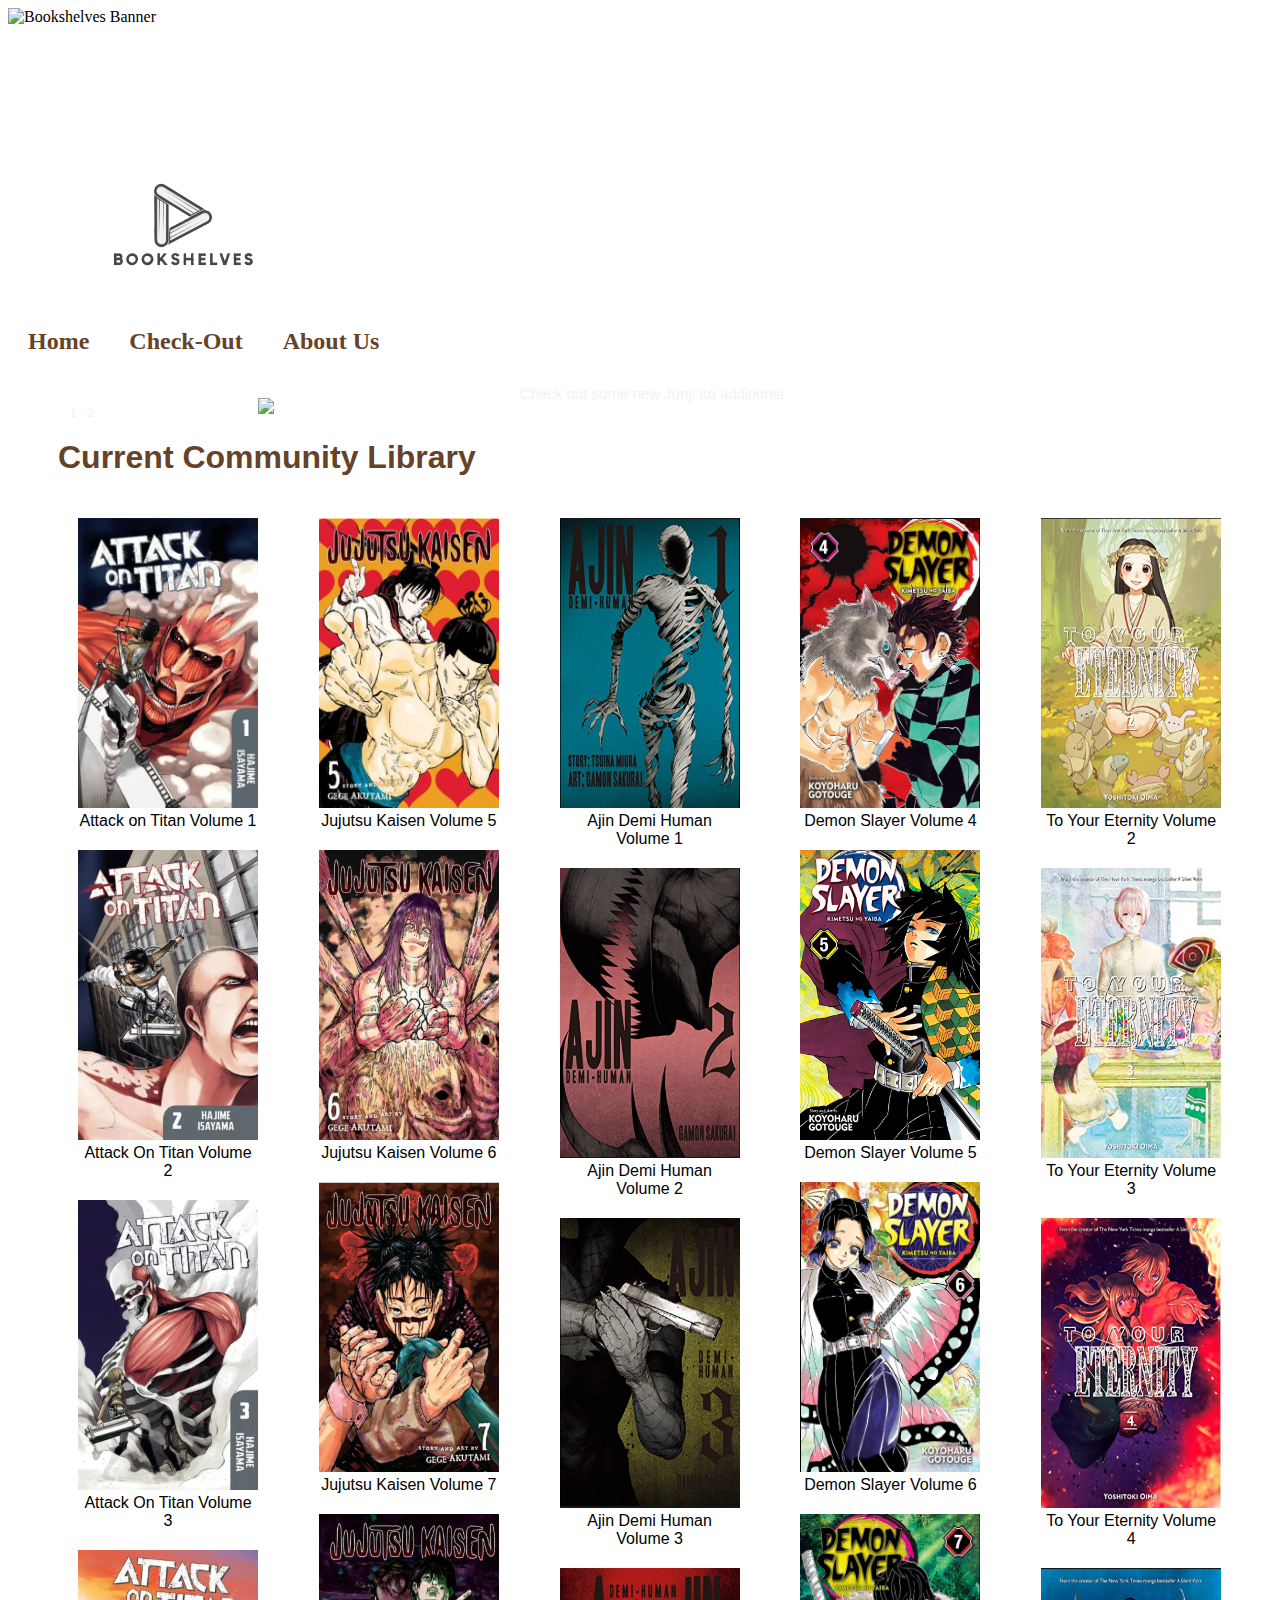
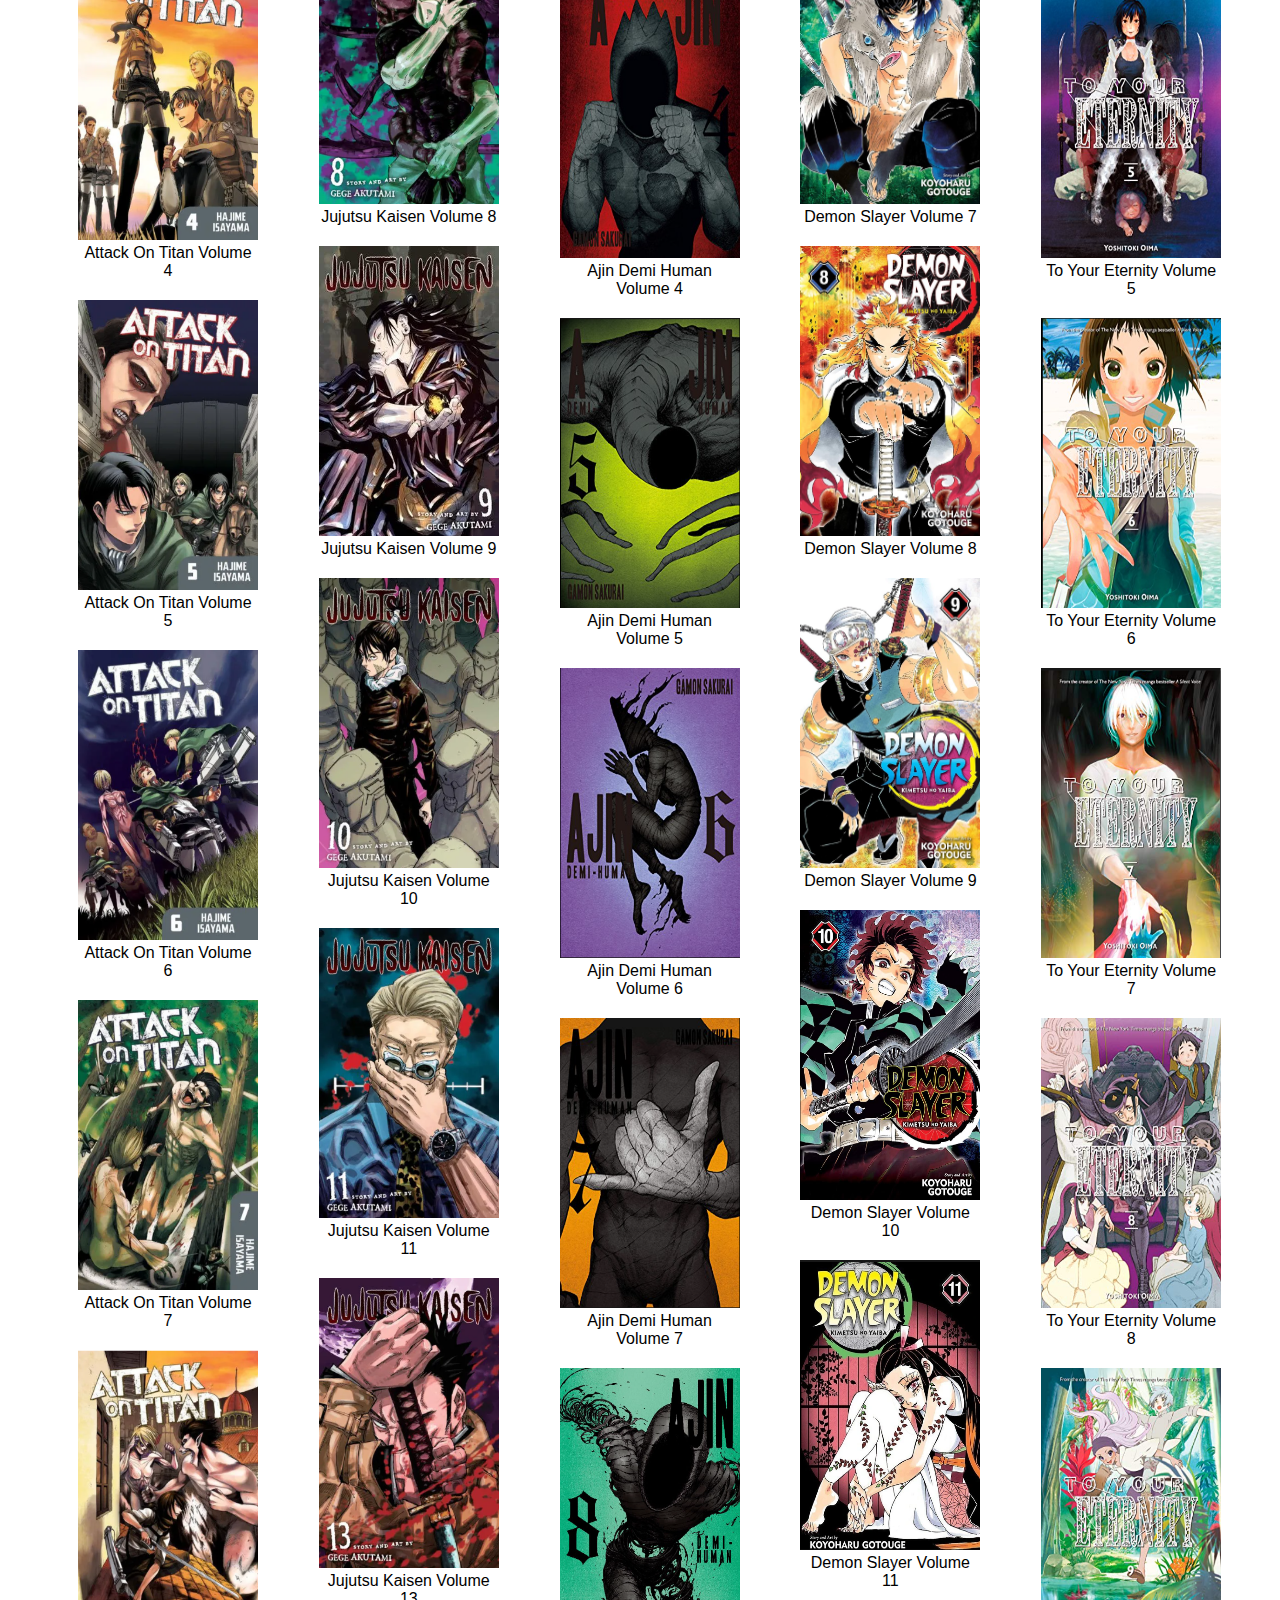
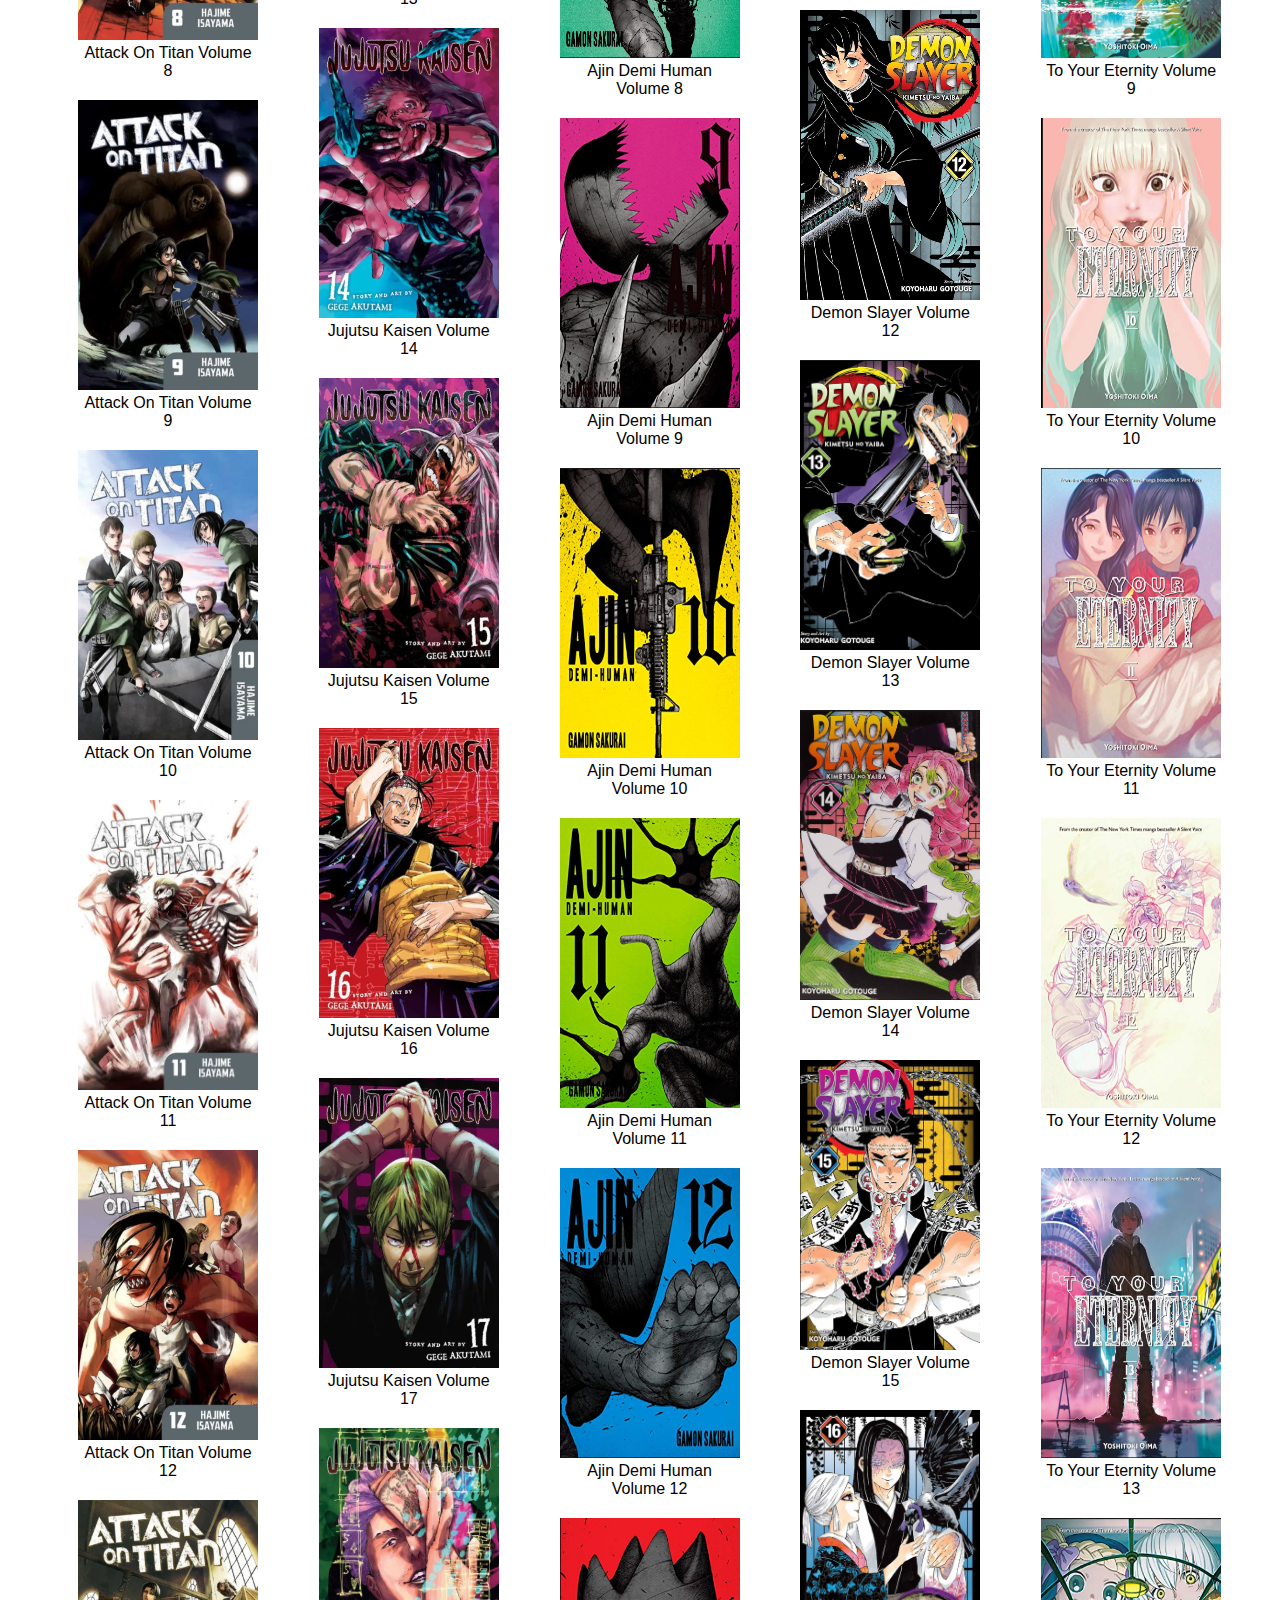
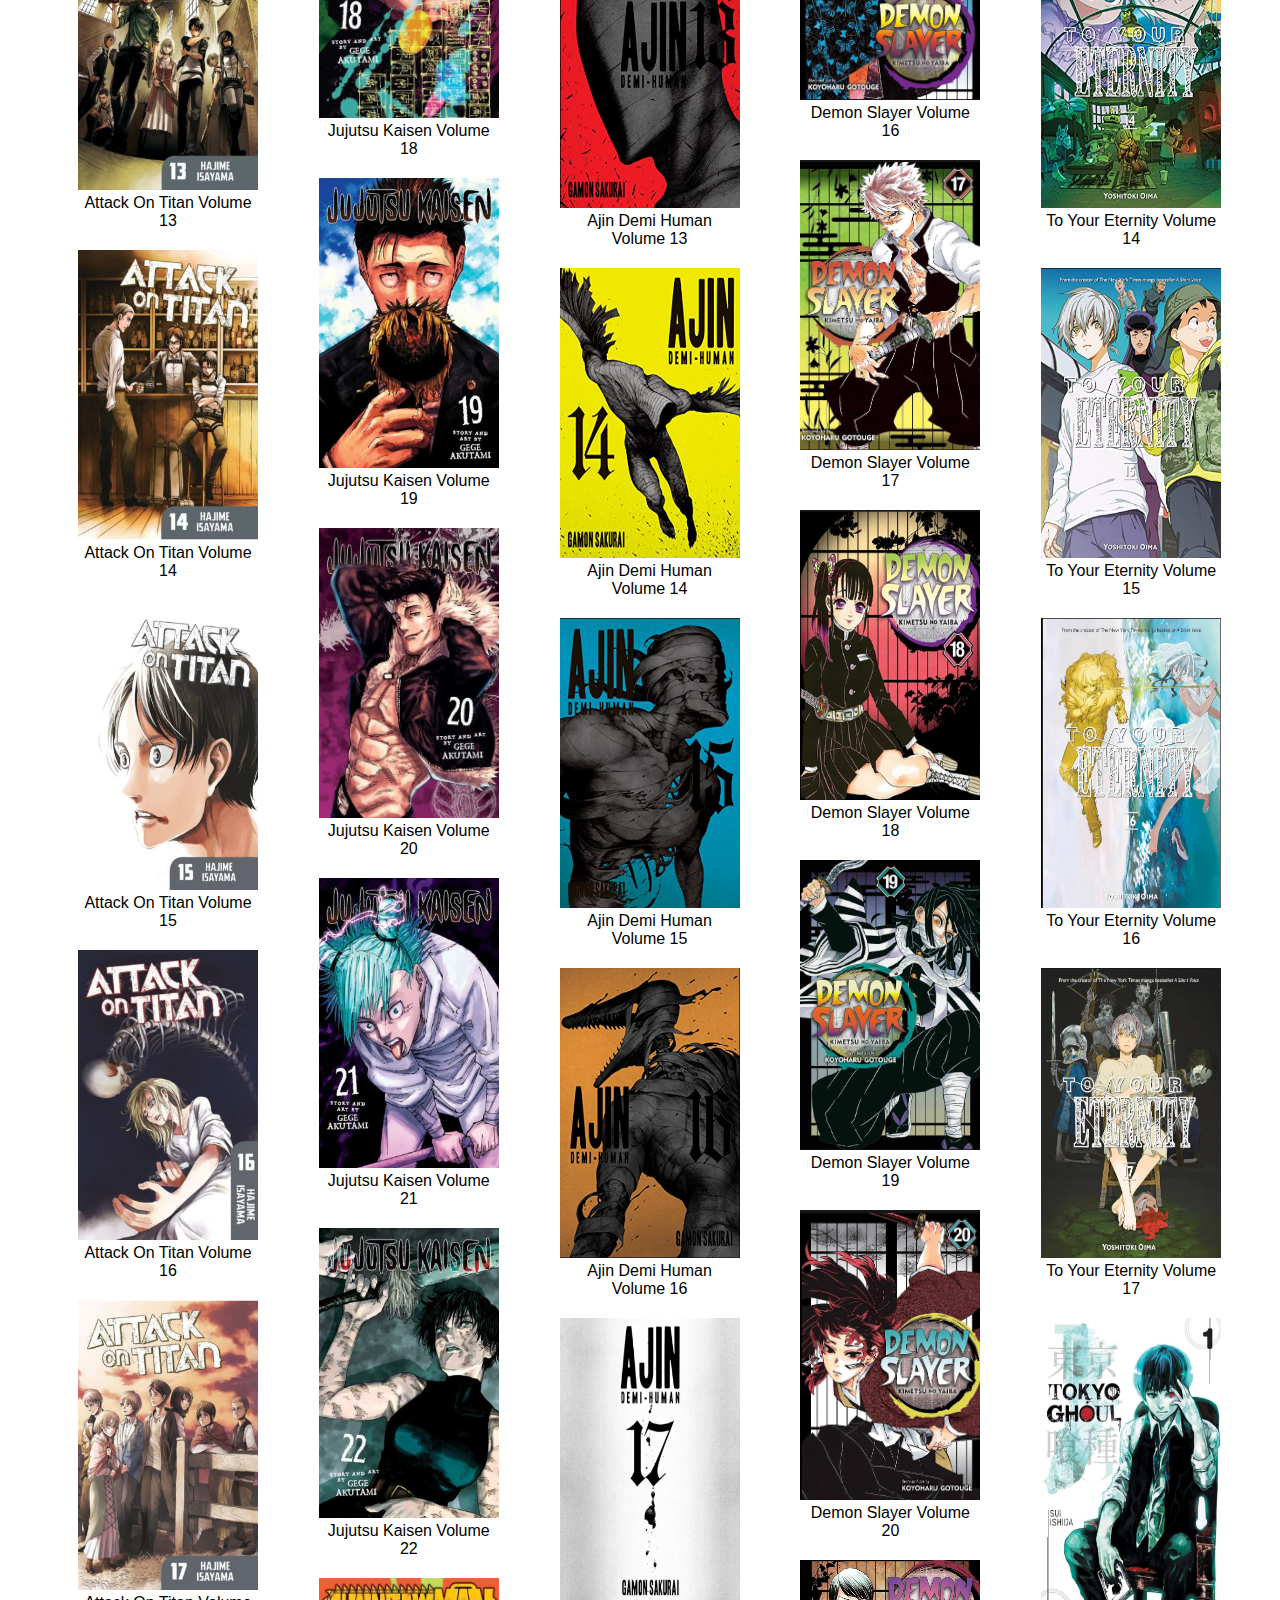
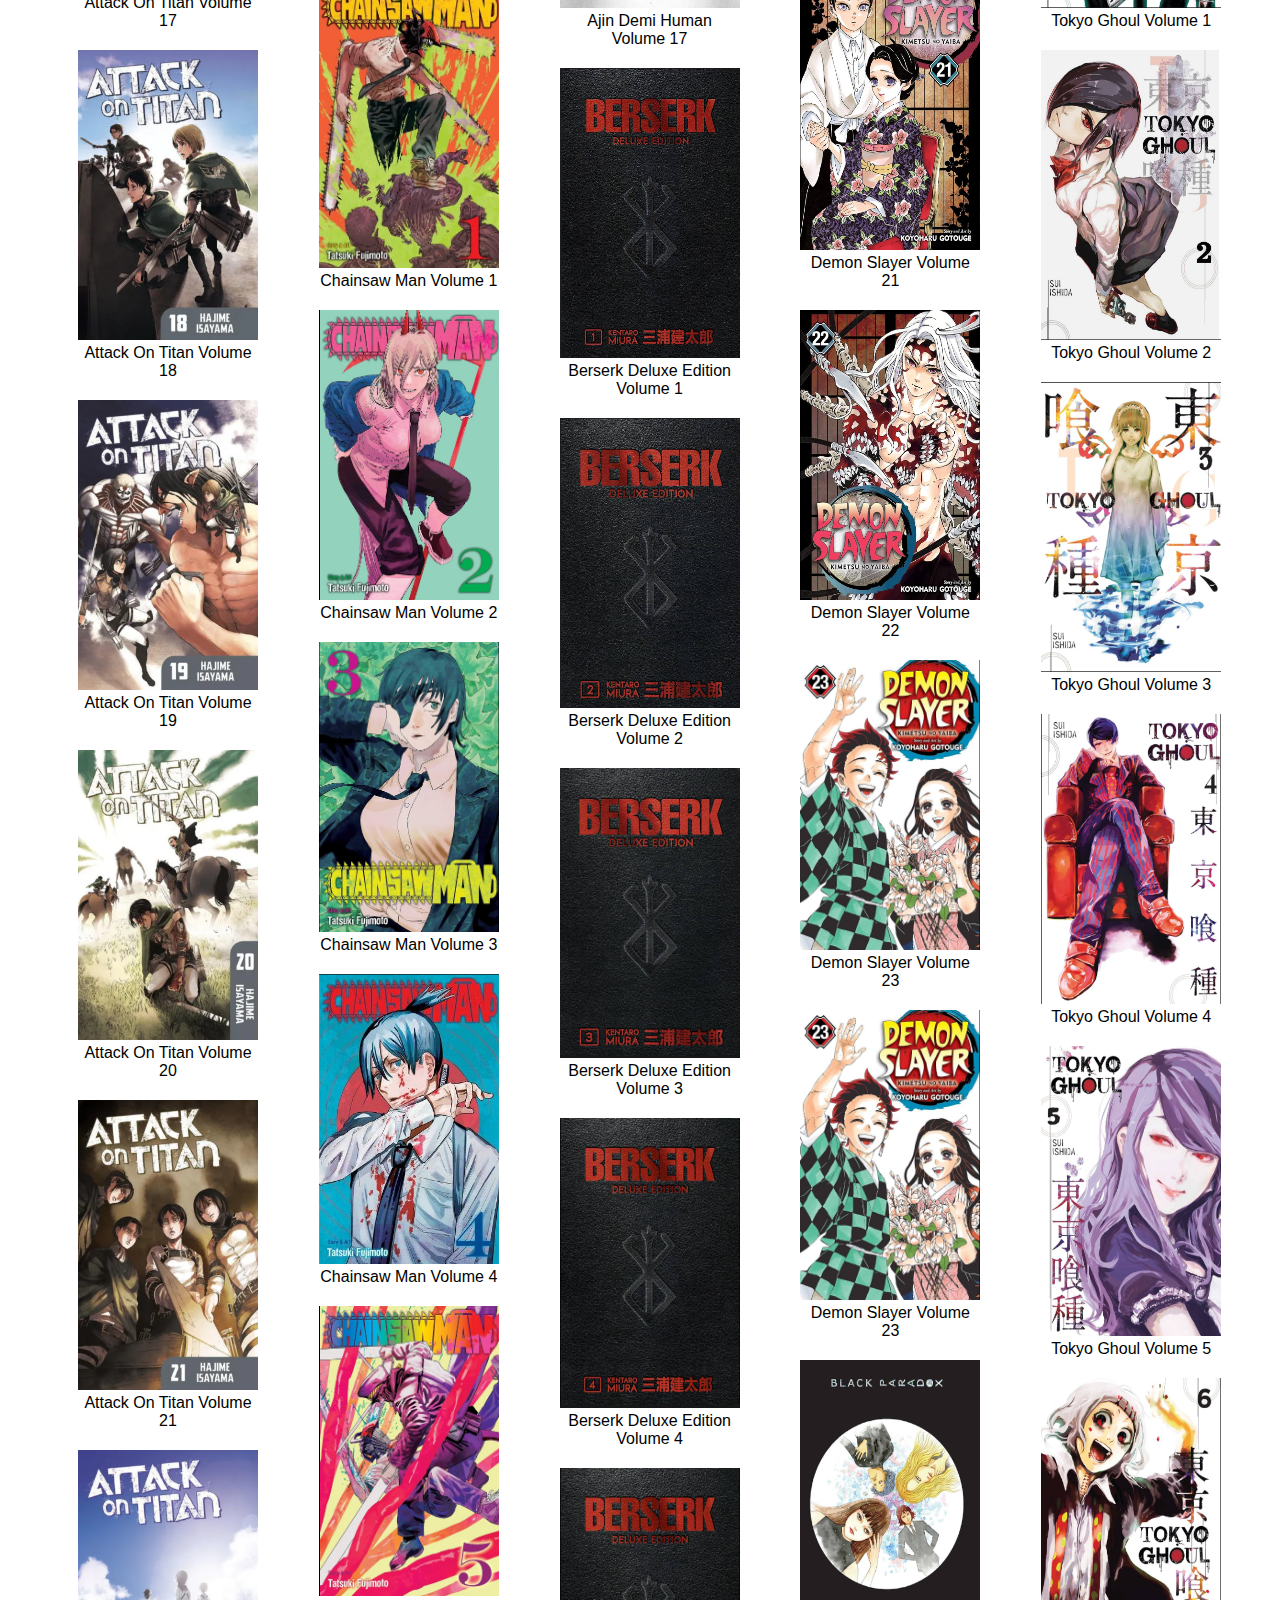
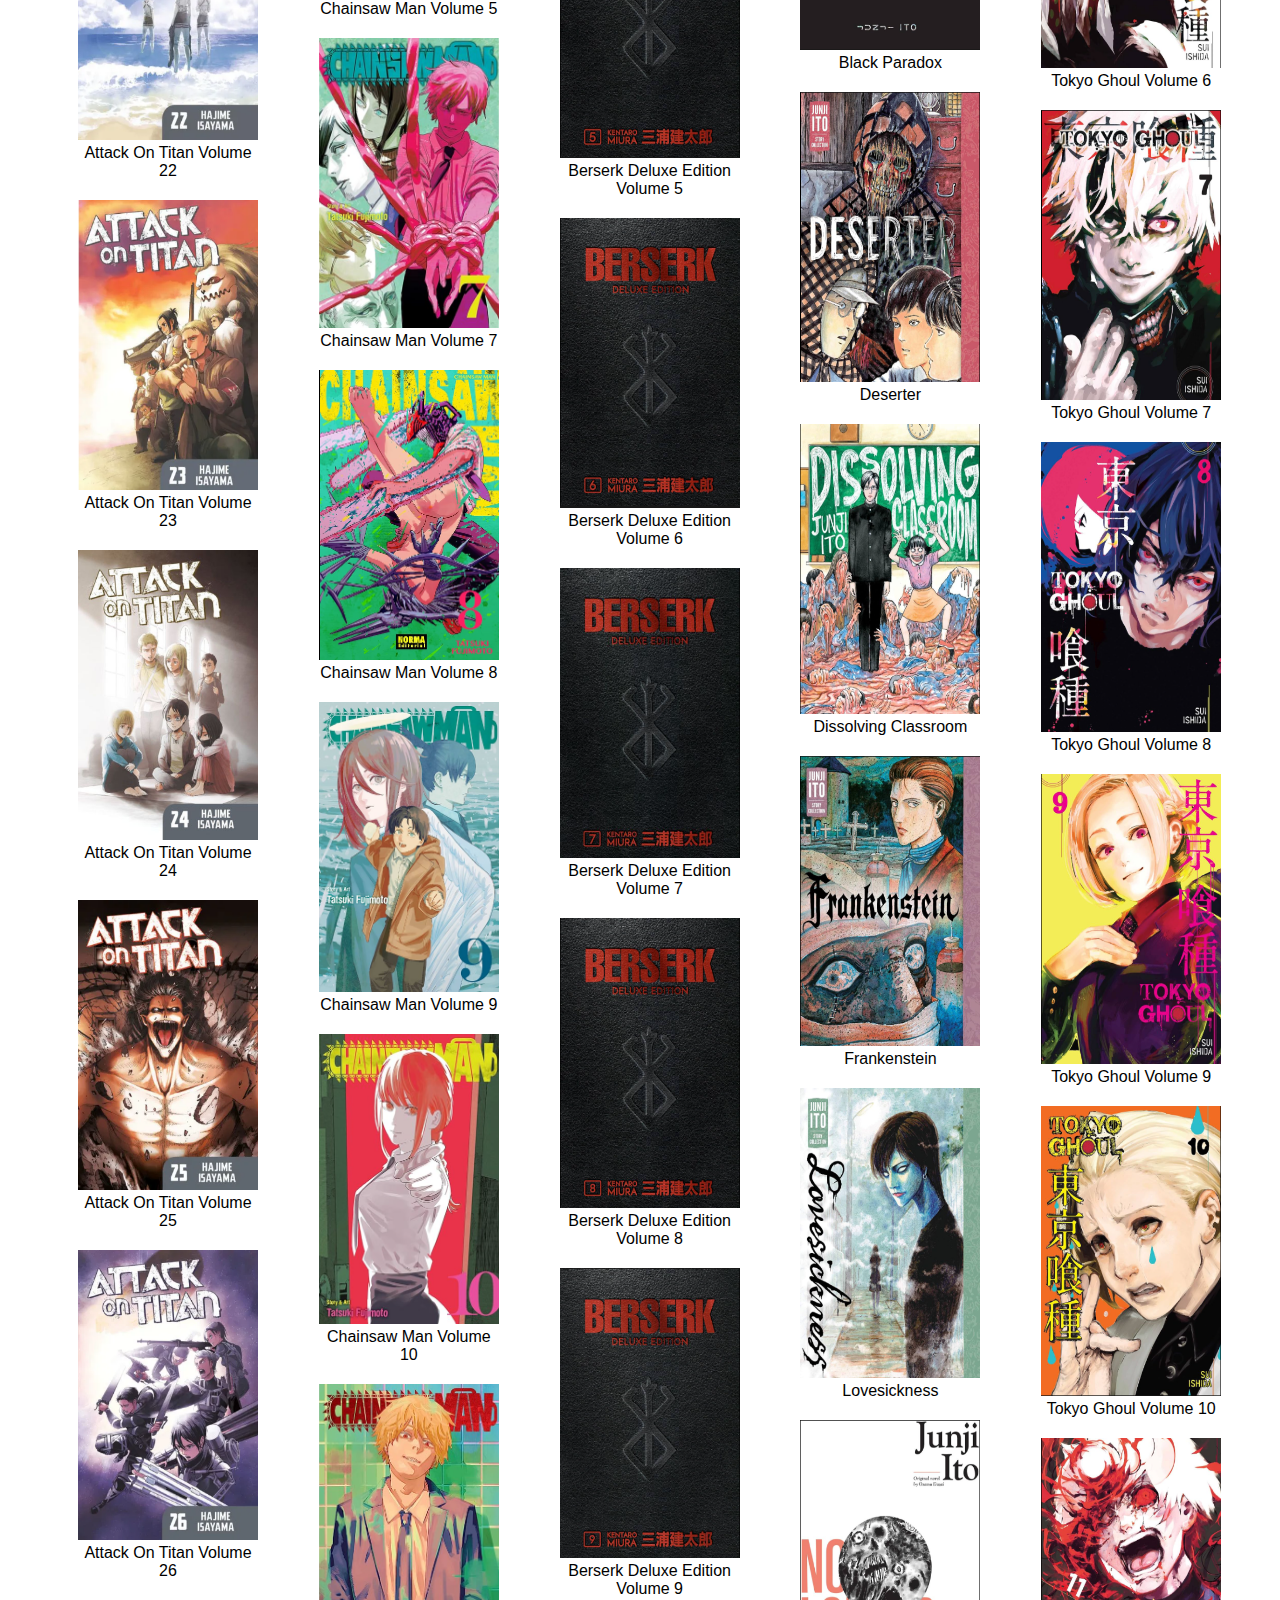
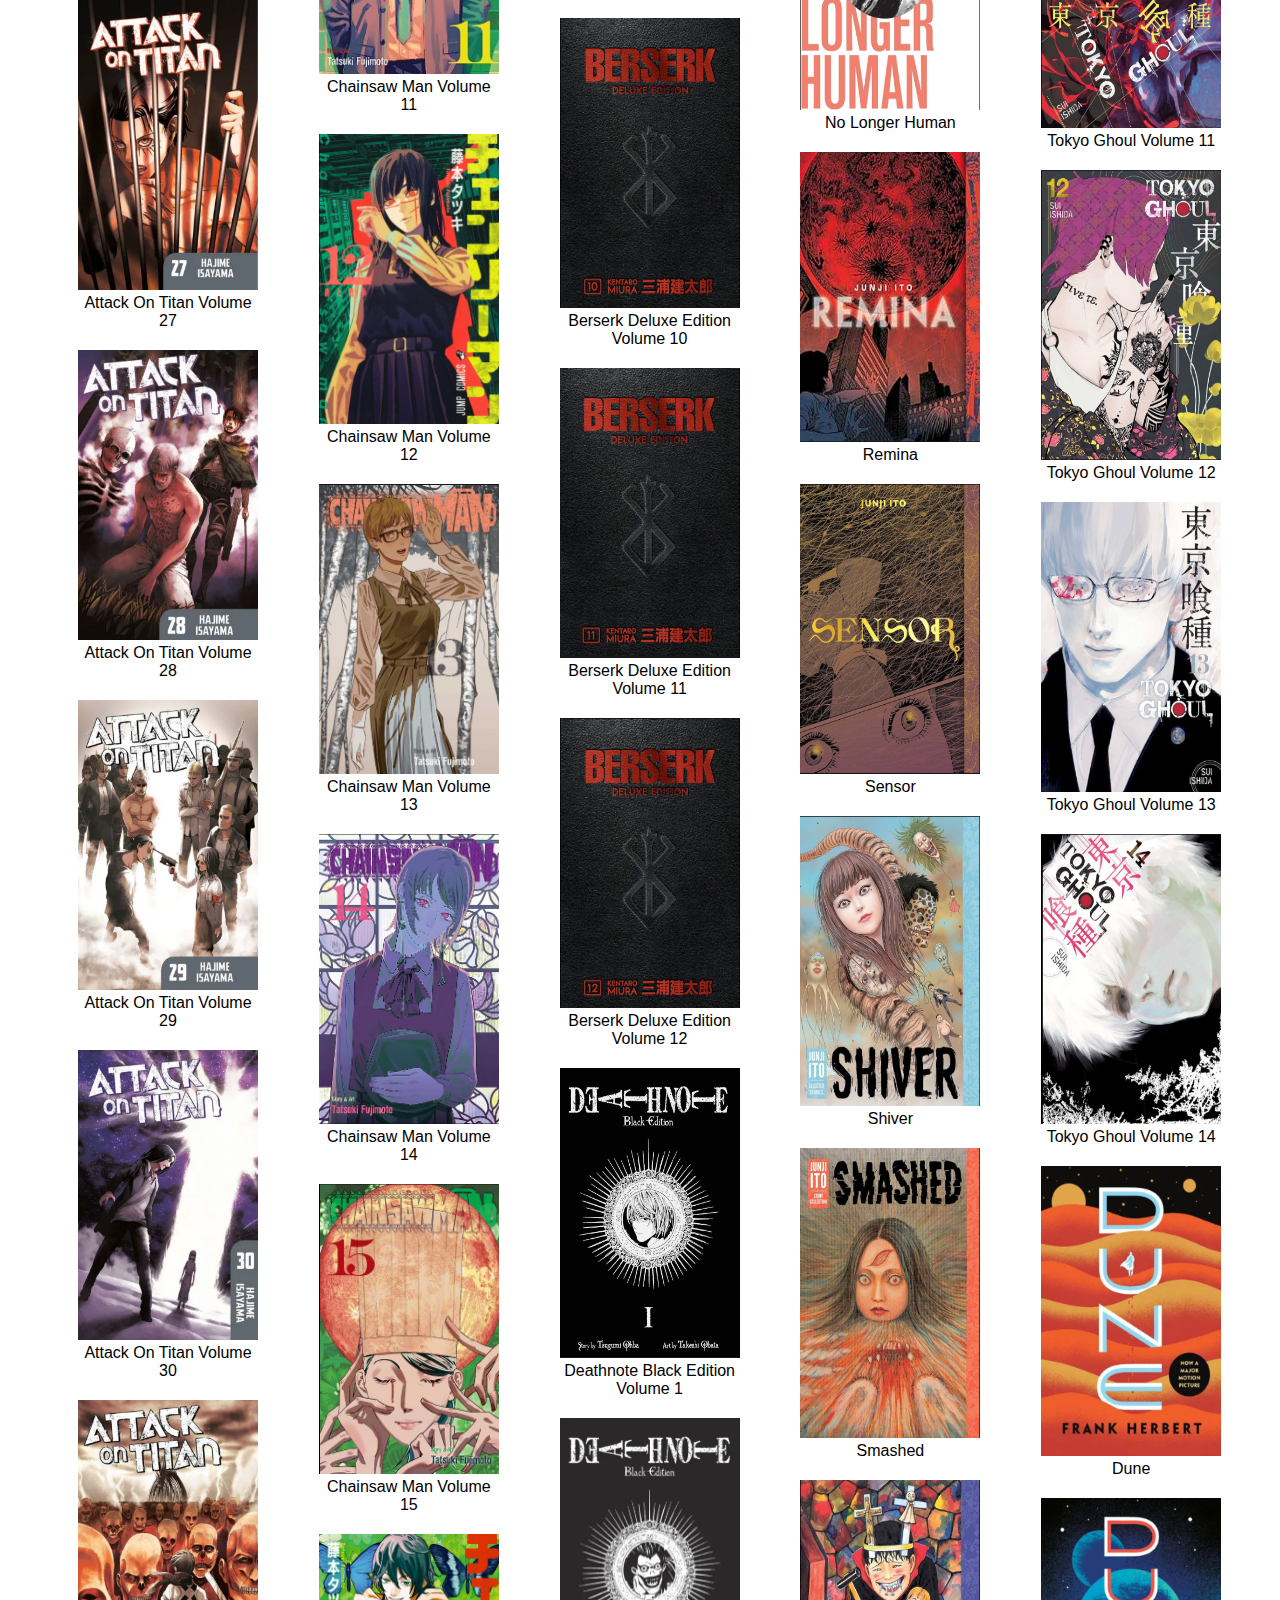
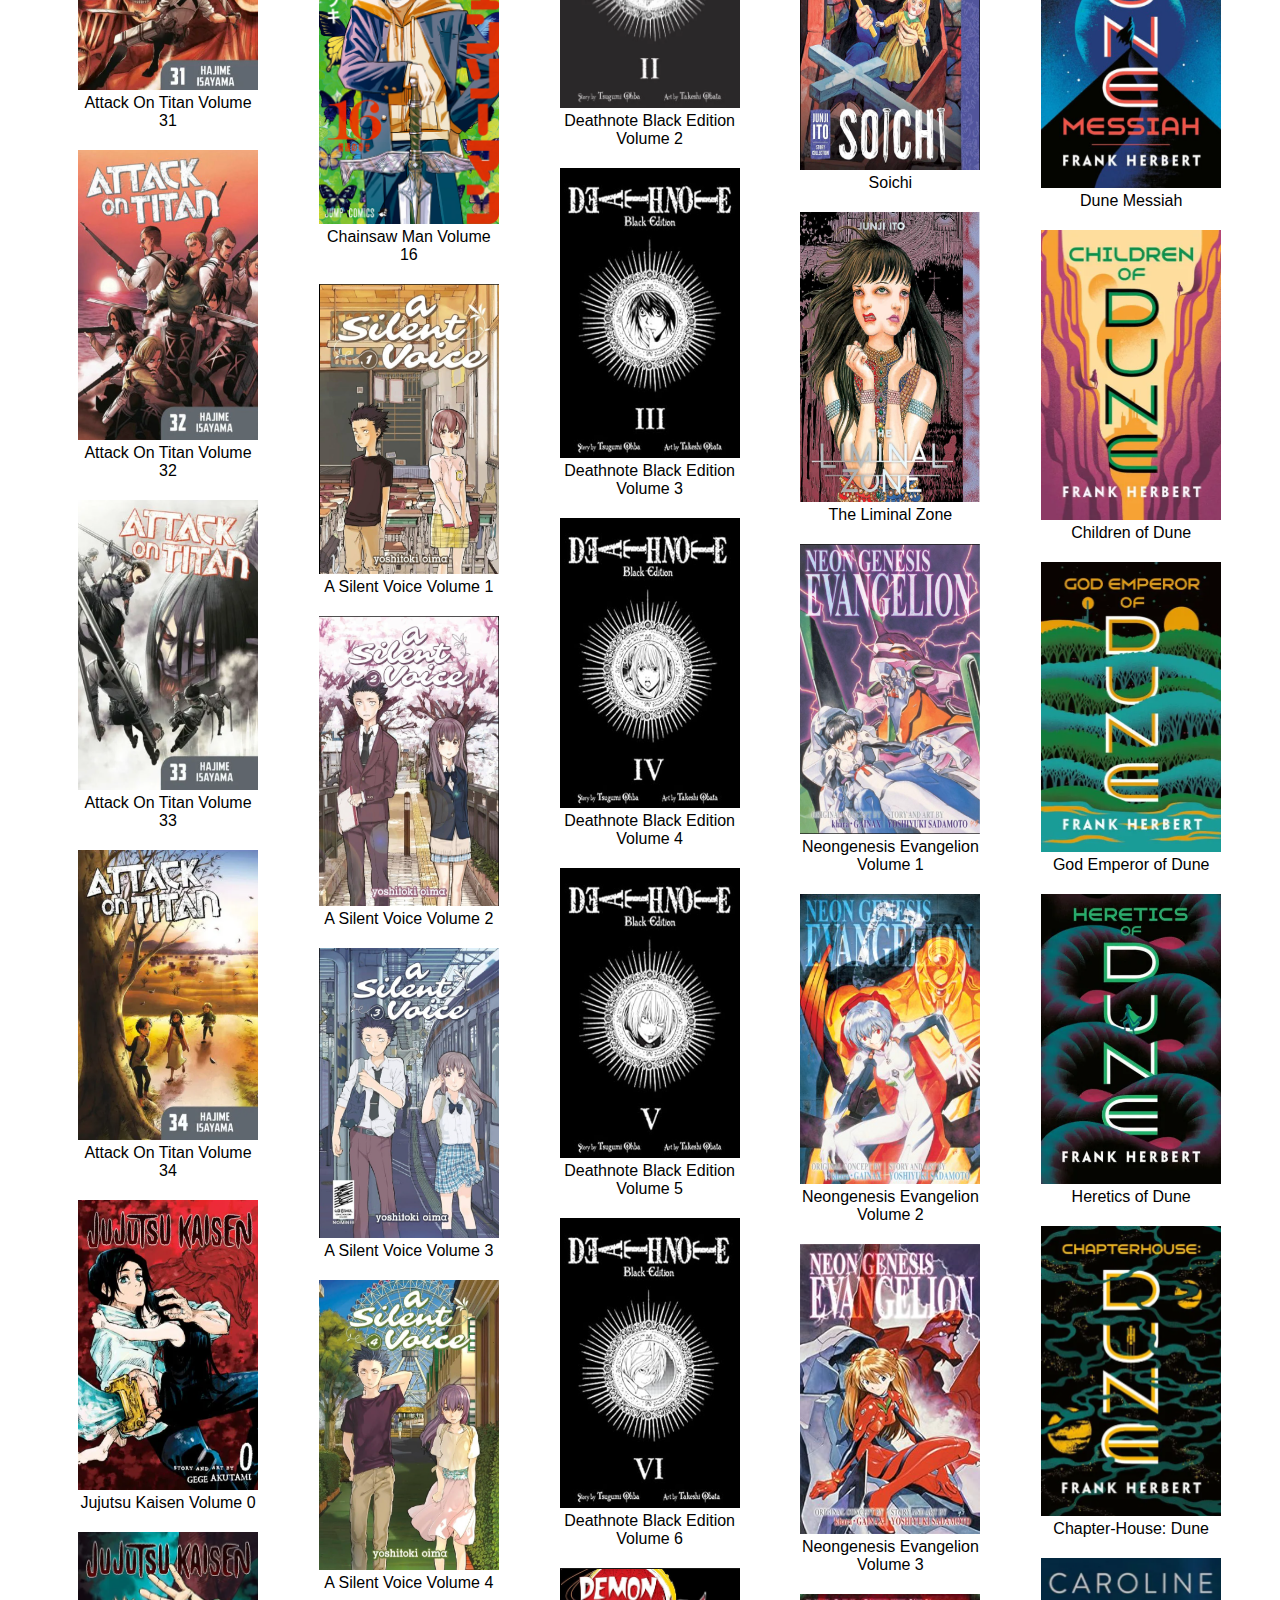
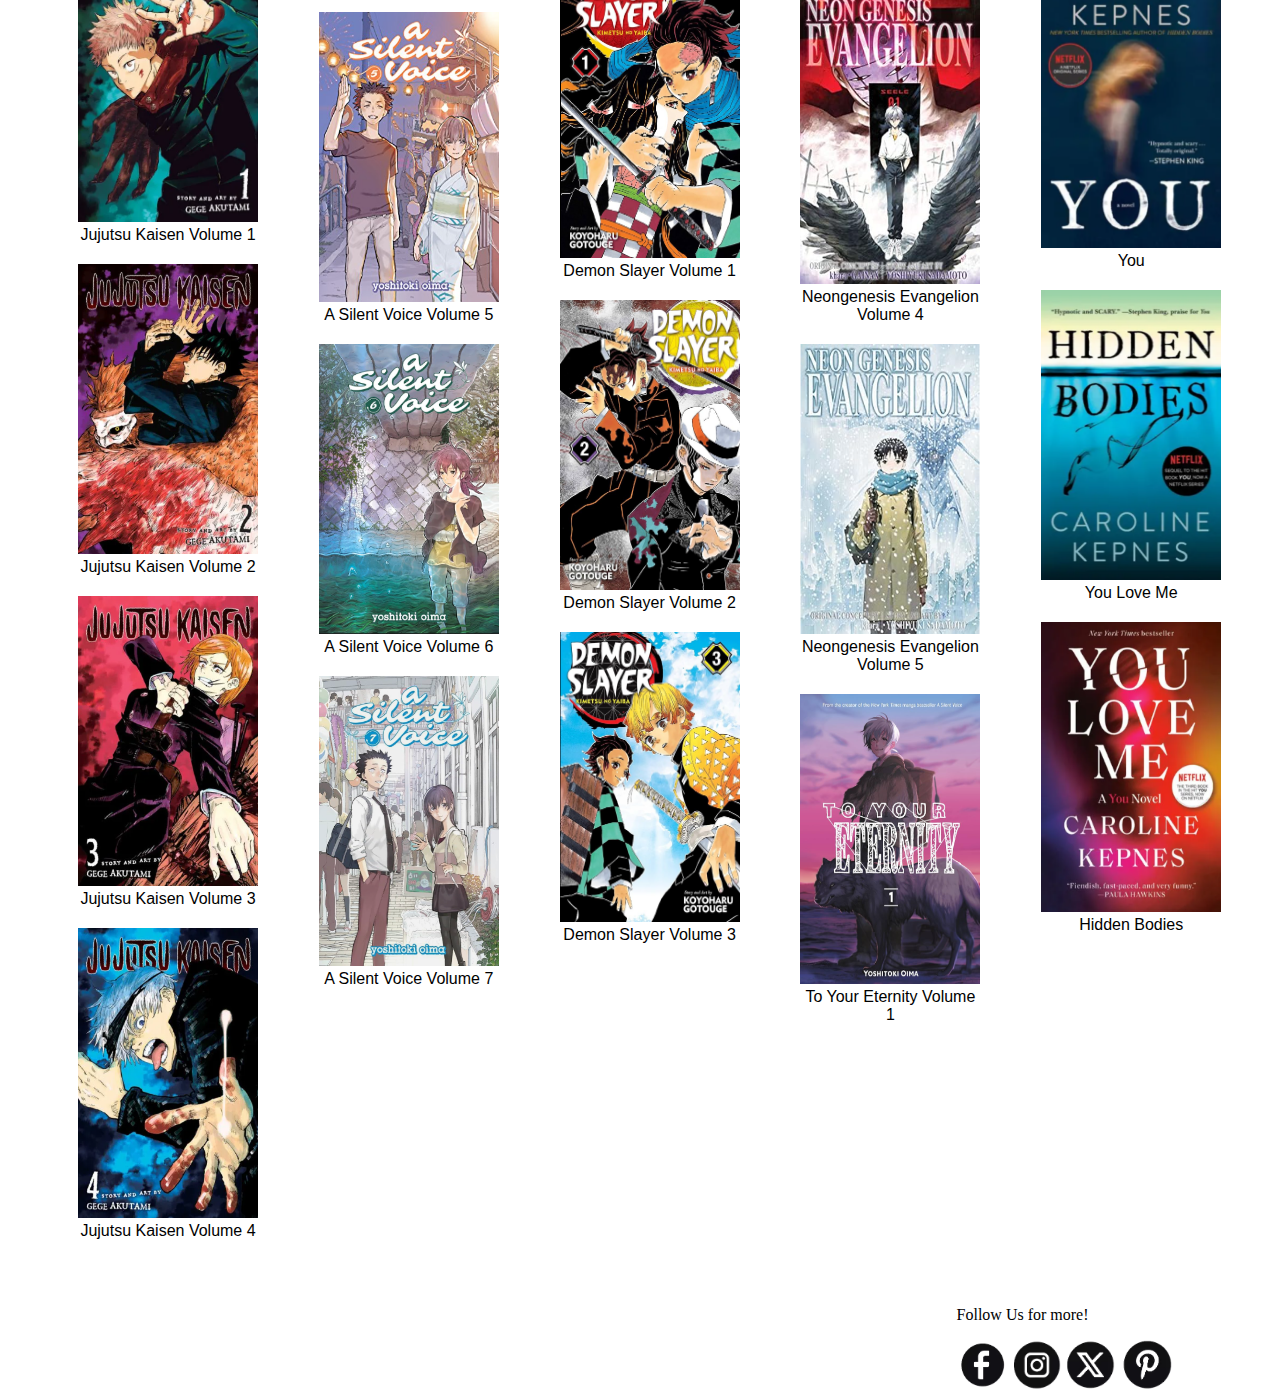
==== commit fb02a8fb: "Add files via upload" ====
--- a/index.html
+++ b/index.html
@@ -173,759 +173,759 @@
                 Attack On Titan Volume 5
             </div>
             <div>
-                <img src="Manga/Manga part 1/aot vol 6.png" alt="aot Volume 6" width="180" height="290">
+                <img src="/Manga part 1/aot vol 6.png" alt="aot Volume 6" width="180" height="290">
                 Attack On Titan Volume 6
             </div>
             <div>
-                <img src="Manga/Manga part 1/aot vol 7.png" alt="aot Volume 7" width="180" height="290">
+                <img src="/Manga part 1/aot vol 7.png" alt="aot Volume 7" width="180" height="290">
                 Attack On Titan Volume 7
             </div>
             <div>
-                <img src="Manga/Manga part 1/aot vol 8.png" alt="aot Volume 8" width="180" height="290">
+                <img src="/Manga part 1/aot vol 8.png" alt="aot Volume 8" width="180" height="290">
                 Attack On Titan Volume 8
             </div>
             <div>
-                <img src="Manga/Manga part 1/aot vol 9.png" alt="aot Volume 9" width="180" height="290">
+                <img src="/Manga part 1/aot vol 9.png" alt="aot Volume 9" width="180" height="290">
                 Attack On Titan Volume 9
             </div>
             <div>
-                <img src="Manga/Manga part 1/aot vol 10.png" alt="aot Volume 10" width="180" height="290">
+                <img src="/Manga part 1/aot vol 10.png" alt="aot Volume 10" width="180" height="290">
                 Attack On Titan Volume 10
             </div>
             <div>
-                <img src="Manga/Manga part 1/aot vol 11.png" alt="aot Volume 11" width="180" height="290">
+                <img src="/Manga part 1/aot vol 11.png" alt="aot Volume 11" width="180" height="290">
                 Attack On Titan Volume 11
             </div>
             <div>
-                <img src="Manga/Manga part 1/aot vol 12.png" alt="aot Volume 12" width="180" height="290">
+                <img src="/Manga part 1/aot vol 12.png" alt="aot Volume 12" width="180" height="290">
                 Attack On Titan Volume 12
             </div>
             <div>
-                <img src="Manga/Manga part 1/aot vol 13.png" alt="aot Volume 13" width="180" height="290">
+                <img src="/Manga part 1/aot vol 13.png" alt="aot Volume 13" width="180" height="290">
                 Attack On Titan Volume 13
             </div>
             <div>
-                <img src="Manga/Manga part 1/aot vol 14.png" alt="aot Volume 14" width="180" height="290">
+                <img src="/Manga part 1/aot vol 14.png" alt="aot Volume 14" width="180" height="290">
                 Attack On Titan Volume 14
             </div>
             <div>
-                <img src="Manga/Manga part 1/aot vol 15.png" alt="aot Volume 15" width="180" height="290">
+                <img src="/Manga part 1/aot vol 15.png" alt="aot Volume 15" width="180" height="290">
                 Attack On Titan Volume 15
             </div>
             <div>
-                <img src="Manga/Manga part 1/aot vol 16.png" alt="aot Volume 16" width="180" height="290">
+                <img src="/Manga part 1/aot vol 16.png" alt="aot Volume 16" width="180" height="290">
                 Attack On Titan Volume 16
             </div>
             <div>
-                <img src="Manga/Manga part 1/aot vol 17.png" alt="aot Volume 17" width="180" height="290">
+                <img src="/Manga part 1/aot vol 17.png" alt="aot Volume 17" width="180" height="290">
                 Attack On Titan Volume 17
             </div>
             <div>
-                <img src="Manga/Manga part 1/aot vol 18.png" alt="aot Volume 18" width="180" height="290">
+                <img src="/Manga part 1/aot vol 18.png" alt="aot Volume 18" width="180" height="290">
                 Attack On Titan Volume 18
             </div>
             <div>
-                <img src="Manga/Manga part 1/aot vol 19.png" alt="aot Volume 19" width="180" height="290">
+                <img src="/Manga part 1/aot vol 19.png" alt="aot Volume 19" width="180" height="290">
                 Attack On Titan Volume 19
             </div>
             <div>
-                <img src="Manga/Manga part 1/aot vol 20.png" alt="aot Volume 20" width="180" height="290">
+                <img src="/Manga part 1/aot vol 20.png" alt="aot Volume 20" width="180" height="290">
                 Attack On Titan Volume 20
             </div>
             <div>
-                <img src="Manga/Manga part 1/aot vol 21.png" alt="aot Volume 21" width="180" height="290">
+                <img src="/Manga part 1/aot vol 21.png" alt="aot Volume 21" width="180" height="290">
                 Attack On Titan Volume 21
             </div>
             <div>
-                <img src="Manga/Manga part 1/aot vol 22.png" alt="aot Volume 22" width="180" height="290">
+                <img src="/Manga part 1/aot vol 22.png" alt="aot Volume 22" width="180" height="290">
                 Attack On Titan Volume 22
             </div>
             <div>
-                <img src="Manga/Manga part 1/aot vol 23.png" alt="aot Volume 23" width="180" height="290">
+                <img src="/Manga part 1/aot vol 23.png" alt="aot Volume 23" width="180" height="290">
                 Attack On Titan Volume 23
             </div>
             <div>
-                <img src="Manga/Manga part 1/aot vol 24.png" alt="aot Volume 24" width="180" height="290">
+                <img src="/Manga part 1/aot vol 24.png" alt="aot Volume 24" width="180" height="290">
                 Attack On Titan Volume 24
             </div>
             <div>
-                <img src="Manga/Manga part 1/aot vol 25.png" alt="aot Volume 25" width="180" height="290">
+                <img src="/Manga part 1/aot vol 25.png" alt="aot Volume 25" width="180" height="290">
                 Attack On Titan Volume 25
             </div>
             <div>
-                <img src="Manga/Manga part 1/aot vol 26.png" alt="aot Volume 26" width="180" height="290">
+                <img src="/Manga part 1/aot vol 26.png" alt="aot Volume 26" width="180" height="290">
                 Attack On Titan Volume 26
             </div>
             <div>
-                <img src="Manga/Manga part 1/aot vol 27.png" alt="aot Volume 27" width="180" height="290">
+                <img src="/Manga part 1/aot vol 27.png" alt="aot Volume 27" width="180" height="290">
                 Attack On Titan Volume 27
             </div>
             <div>
-                <img src="Manga/Manga part 1/aot vol 28.png" alt="aot Volume 28" width="180" height="290">
+                <img src="/Manga part 1/aot vol 28.png" alt="aot Volume 28" width="180" height="290">
                 Attack On Titan Volume 28
             </div>
             <div>
-                <img src="Manga/Manga part 1/aot vol 29.png" alt="aot Volume 29" width="180" height="290">
+                <img src="/Manga part 1/aot vol 29.png" alt="aot Volume 29" width="180" height="290">
                 Attack On Titan Volume 29
             </div>
             <div>
-                <img src="Manga/Manga part 1/aot vol 30.png" alt="aot Volume 30" width="180" height="290">
+                <img src="/Manga part 1/aot vol 30.png" alt="aot Volume 30" width="180" height="290">
                 Attack On Titan Volume 30
             </div>
             <div>
-                <img src="Manga/Manga part 1/aot vol 31.png" alt="aot Volume 31" width="180" height="290">
+                <img src="/Manga part 1/aot vol 31.png" alt="aot Volume 31" width="180" height="290">
                 Attack On Titan Volume 31
             </div>
             <div>
-                <img src="Manga/Manga part 1/aot vol 32.png" alt="aot Volume 32" width="180" height="290">
+                <img src="/Manga part 1/aot vol 32.png" alt="aot Volume 32" width="180" height="290">
                 Attack On Titan Volume 32
             </div>
             <div>
-                <img src="Manga/Manga part 1/aot vol 33.png" alt="aot Volume 33" width="180" height="290">
+                <img src="/Manga part 1/aot vol 33.png" alt="aot Volume 33" width="180" height="290">
                 Attack On Titan Volume 33
             </div>
             <div>
-                <img src="Manga/Manga part 1/aot vol 34.png" alt="aot Volume 34" width="180" height="290">
+                <img src="/Manga part 1/aot vol 34.png" alt="aot Volume 34" width="180" height="290">
                 Attack On Titan Volume 34
             </div>
             <div>
-                <img src="Manga/Manga part 2/jjk vol 0.png" alt="jjk Volume 0" width="180" height="290">
+                <img src="/Manga part 2/jjk vol 0.png" alt="jjk Volume 0" width="180" height="290">
                 Jujutsu Kaisen Volume 0
             </div>
             <div>
-                <img src="Manga/Manga part 2/jjk vol 1.png" alt="jjk Volume 1" width="180" height="290">
+                <img src="/Manga part 2/jjk vol 1.png" alt="jjk Volume 1" width="180" height="290">
                 Jujutsu Kaisen Volume 1
             </div>
             <div>
-                <img src="Manga/Manga part 2/jjk vol 2.png" alt="jjk Volume 2" width="180" height="290">
+                <img src="/Manga part 2/jjk vol 2.png" alt="jjk Volume 2" width="180" height="290">
                 Jujutsu Kaisen Volume 2
             </div>
             <div>
-                <img src="Manga/Manga part 2/jjk vol 3.png" alt="jjk Volume 3" width="180" height="290">
+                <img src="/Manga part 2/jjk vol 3.png" alt="jjk Volume 3" width="180" height="290">
                 Jujutsu Kaisen Volume 3
             </div>
             <div>
-                <img src="Manga/Manga part 2/jjk vol 4.png" alt="jjk Volume 4" width="180" height="290">
+                <img src="/Manga part 2/jjk vol 4.png" alt="jjk Volume 4" width="180" height="290">
                 Jujutsu Kaisen Volume 4
             </div>
             <div>
-                <img src="Manga/Manga part 2/jjk vol 5.png" alt="jjk  Volume 5" width="180" height="290">
+                <img src="/Manga part 2/jjk vol 5.png" alt="jjk  Volume 5" width="180" height="290">
                 Jujutsu Kaisen Volume 5
             </div>
             <div>
-                <img src="Manga/Manga part 2/jjk vol 6.png" alt="jjk Volume 6" width="180" height="290">
+                <img src="/Manga part 2/jjk vol 6.png" alt="jjk Volume 6" width="180" height="290">
                 Jujutsu Kaisen Volume 6
             </div>
             <div>
-                <img src="Manga/Manga part 2/jjk vol 7.png" alt="jjk Volume 7" width="180" height="290">
+                <img src="/Manga part 2/jjk vol 7.png" alt="jjk Volume 7" width="180" height="290">
                 Jujutsu Kaisen Volume 7
             </div>
             <div>
-                <img src="Manga/Manga part 2/jjk vol 8.png" alt="jjk Volume 8" width="180" height="290">
+                <img src="/Manga part 2/jjk vol 8.png" alt="jjk Volume 8" width="180" height="290">
                 Jujutsu Kaisen Volume 8
             </div>
             <div>
-                <img src="Manga/Manga part 2/jjk vol 9.png" alt="jjk Volume 9" width="180" height="290">
+                <img src="/Manga part 2/jjk vol 9.png" alt="jjk Volume 9" width="180" height="290">
                 Jujutsu Kaisen Volume 9
             </div>
             <div>
-                <img src="Manga/Manga part 2/jjk vol 10.png" alt="jjk Volume 10" width="180" height="290">
+                <img src="/Manga part 2/jjk vol 10.png" alt="jjk Volume 10" width="180" height="290">
                 Jujutsu Kaisen Volume 10
             </div>
             <div>
-                <img src="Manga/Manga part 2/jjk vol 11.png" alt="jjk Volume 11" width="180" height="290">
+                <img src="/Manga part 2/jjk vol 11.png" alt="jjk Volume 11" width="180" height="290">
                 Jujutsu Kaisen Volume 11
             </div>
             <div>
-                <img src="Manga/Manga part 2/jjk vol 13.png" alt="jjk Vol 13" width="180" height="290">
+                <img src="/Manga part 2/jjk vol 13.png" alt="jjk Vol 13" width="180" height="290">
                 Jujutsu Kaisen Volume 13
             </div>
             <div>
-                <img src="Manga/Manga part 2/jjk vol 14.png" alt="jjk Vol 14" width="180" height="290">
+                <img src="/Manga part 2/jjk vol 14.png" alt="jjk Vol 14" width="180" height="290">
                 Jujutsu Kaisen Volume 14
             </div>
             <div>
-                <img src="Manga/Manga part 2/jjk vol 15.png" alt="jjk Vol 15" width="180" height="290">
+                <img src="/Manga part 2/jjk vol 15.png" alt="jjk Vol 15" width="180" height="290">
                 Jujutsu Kaisen Volume 15
             </div>
             <div>
-                <img src="Manga/Manga part 2/jjk vol 16.png" alt="jjk Vol 16" width="180" height="290">
+                <img src="/Manga part 2/jjk vol 16.png" alt="jjk Vol 16" width="180" height="290">
                 Jujutsu Kaisen Volume 16
             </div>
             <div>
-                <img src="Manga/Manga part 2/jjk vol 17.png" alt="jjk Volume 17" width="180" height="290">
+                <img src="/Manga part 2/jjk vol 17.png" alt="jjk Volume 17" width="180" height="290">
                 Jujutsu Kaisen Volume 17
             </div>
             <div>
-                <img src="Manga/Manga part 2/jjk vol 18.png" alt="jjk Volume 18" width="180" height="290">
+                <img src="/Manga part 2/jjk vol 18.png" alt="jjk Volume 18" width="180" height="290">
                 Jujutsu Kaisen Volume 18
             </div>
             <div>
-                <img src="Manga/Manga part 2/jjk vol 19.png" alt="jjk Volume 19" width="180" height="290">
+                <img src="/Manga part 2/jjk vol 19.png" alt="jjk Volume 19" width="180" height="290">
                 Jujutsu Kaisen Volume 19
             </div>
             <div>
-                <img src="Manga/Manga part 2/jjk vol 20.png" alt="jjk Volume 20" width="180" height="290">
+                <img src="/Manga part 2/jjk vol 20.png" alt="jjk Volume 20" width="180" height="290">
                 Jujutsu Kaisen Volume 20
             </div>
             <div>
-                <img src="Manga/Manga part 2/jjk vol 21.png" alt="jjk Volume 21" width="180" height="290">
+                <img src="/Manga part 2/jjk vol 21.png" alt="jjk Volume 21" width="180" height="290">
                 Jujutsu Kaisen Volume 21
             </div>
             <div>
-                <img src="Manga/Manga part 2/jjk vol 22.png" alt="jjk Volume 22" width="180" height="290">
+                <img src="/Manga part 2/jjk vol 22.png" alt="jjk Volume 22" width="180" height="290">
                 Jujutsu Kaisen Volume 22
             </div>
             <div>
-                <img src="Manga/Manga part 1/csm vol 1.png" alt="csm Volume 1" width="180" height="290">
+                <img src="/Manga part 1/csm vol 1.png" alt="csm Volume 1" width="180" height="290">
                 Chainsaw Man Volume 1
             </div>
             <div>
-                <img src="Manga/Manga part 1/csm vol 2.png" alt="csm Volume 2" width="180" height="290">
+                <img src="/Manga part 1/csm vol 2.png" alt="csm Volume 2" width="180" height="290">
                 Chainsaw Man Volume 2
             </div>
             <div>
-                <img src="Manga/Manga part 1/csm vol 3.png" alt="csm Volume 3" width="180" height="290">
+                <img src="/Manga part 1/csm vol 3.png" alt="csm Volume 3" width="180" height="290">
                 Chainsaw Man Volume 3
             </div>
             <div>
-                <img src="Manga/Manga part 1/csm vol 4.png" alt="csm Volume 4" width="180" height="290">
+                <img src="/Manga part 1/csm vol 4.png" alt="csm Volume 4" width="180" height="290">
                 Chainsaw Man Volume 4
             </div>
             <div>
-                <img src="Manga/Manga part 1/csm vol 5.png" alt="csm Volume 5" width="180" height="290">
+                <img src="/Manga part 1/csm vol 5.png" alt="csm Volume 5" width="180" height="290">
                 Chainsaw Man Volume 5
             </div>
             <div>
-                <img src="Manga/Manga part 1/csm vol 7.png" alt="csm Volume 7" width="180" height="290">
+                <img src="/Manga part 1/csm vol 7.png" alt="csm Volume 7" width="180" height="290">
                 Chainsaw Man Volume 7
             </div>
             <div>
-                <img src="Manga/Manga part 1/csm vol 8.png" alt="csm Volume 8" width="180" height="290">
+                <img src="/Manga part 1/csm vol 8.png" alt="csm Volume 8" width="180" height="290">
                 Chainsaw Man Volume 8
             </div>
             <div>
-                <img src="Manga/Manga part 1/csm vol 9.png" alt="csm Volume 9" width="180" height="290">
+                <img src="/Manga part 1/csm vol 9.png" alt="csm Volume 9" width="180" height="290">
                 Chainsaw Man Volume 9
             </div>
             <div>
-                <img src="Manga/Manga part 1/csm vol 10.png" alt="csm Volume 10" width="180" height="290">
+                <img src="/Manga part 1/csm vol 10.png" alt="csm Volume 10" width="180" height="290">
                 Chainsaw Man Volume 10
             </div>
             <div>
-                <img src="Manga/Manga part 1/csm vol 11.png" alt="csm Volume 11" width="180" height="290">
+                <img src="/Manga part 1/csm vol 11.png" alt="csm Volume 11" width="180" height="290">
                 Chainsaw Man Volume 11
             </div>
             <div>
-                <img src="Manga/Manga part 1/csm vol 12.png" alt="csm Volume 12" width="180" height="290">
+                <img src="/Manga part 1/csm vol 12.png" alt="csm Volume 12" width="180" height="290">
                 Chainsaw Man Volume 12
             </div>
             <div>
-                <img src="Manga/Manga part 1/csm vol 13.png" alt="csm Volume 13" width="180" height="290">
+                <img src="/Manga part 1/csm vol 13.png" alt="csm Volume 13" width="180" height="290">
                 Chainsaw Man Volume 13
             </div>
             <div>
-                <img src="Manga/Manga part 1/csm vol 14.png" alt="csm Volume 14" width="180" height="290">
+                <img src="/Manga part 1/csm vol 14.png" alt="csm Volume 14" width="180" height="290">
                 Chainsaw Man Volume 14
             </div>
             <div>
-                <img src="Manga/Manga part 1/csm vol 15.png" alt="csm Volume 15" width="180" height="290">
+                <img src="/Manga part 1/csm vol 15.png" alt="csm Volume 15" width="180" height="290">
                 Chainsaw Man Volume 15
             </div>
             <div>
-                <img src="Manga/Manga part 1/csm vol 16.png" alt="csm Volume 16" width="180" height="290">
+                <img src="/Manga part 1/csm vol 16.png" alt="csm Volume 16" width="180" height="290">
                 Chainsaw Man Volume 16
             </div>
             <div>
-                <img src="Manga/Manga part 1/a silent voice vol 1.png" alt="asv Volume 1" width="180" height="290">
+                <img src="/Manga part 1/a silent voice vol 1.png" alt="asv Volume 1" width="180" height="290">
                 A Silent Voice Volume 1
             </div>
             <div>
-                <img src="Manga/Manga part 1/a silent voice vol 2.png" alt="asv Volume 2" width="180" height="290">
+                <img src="/Manga part 1/a silent voice vol 2.png" alt="asv Volume 2" width="180" height="290">
                 A Silent Voice Volume 2
             </div>
             <div>
-                <img src="Manga/Manga part 1/a silent voice vol 3.png" alt="asv Volume 3" width="180" height="290">
+                <img src="/Manga part 1/a silent voice vol 3.png" alt="asv Volume 3" width="180" height="290">
                 A Silent Voice Volume 3
             </div>
             <div>
-                <img src="Manga/Manga part 1/a silent voice vol 4.png" alt="asv Volume 4" width="180" height="290">
+                <img src="/Manga part 1/a silent voice vol 4.png" alt="asv Volume 4" width="180" height="290">
                 A Silent Voice Volume 4
             </div>
             <div>
-                <img src="Manga/Manga part 1/a silent voice vol 5.png" alt="asv Volume 5" width="180" height="290">
+                <img src="/Manga part 1/a silent voice vol 5.png" alt="asv Volume 5" width="180" height="290">
                 A Silent Voice Volume 5
             </div>
             <div>
-                <img src="Manga/Manga part 1/a silent voice vol 6.png" alt="asv Volume 6" width="180" height="290">
+                <img src="/Manga part 1/a silent voice vol 6.png" alt="asv Volume 6" width="180" height="290">
                 A Silent Voice Volume 6
             </div>
             <div>
-                <img src="Manga/Manga part 1/a silent voice vol 7.png" alt="asv Volume 7" width="180" height="290">
+                <img src="/Manga part 1/a silent voice vol 7.png" alt="asv Volume 7" width="180" height="290">
                 A Silent Voice Volume 7
             </div>
             <div>
-                <img src="Manga/Manga part 1/ajin vol 1.png" alt="adh Volume 1" width="180" height="290">
+                <img src="/Manga part 1/ajin vol 1.png" alt="adh Volume 1" width="180" height="290">
                 Ajin Demi Human Volume 1
             </div>
             <div>
-                <img src="Manga/Manga part 1/ajin vol 2.png" alt="adh Volume 2" width="180" height="290">
+                <img src="/Manga part 1/ajin vol 2.png" alt="adh Volume 2" width="180" height="290">
                 Ajin Demi Human Volume 2
             </div>
             <div>
-                <img src="Manga/Manga part 1/ajin vol 3.png" alt="adh Volume 3" width="180" height="290">
+                <img src="/Manga part 1/ajin vol 3.png" alt="adh Volume 3" width="180" height="290">
                 Ajin Demi Human Volume 3
             </div>
             <div>
-                <img src="Manga/Manga part 1/ajin vol 4.png" alt="adh Volume 4" width="180" height="290">
+                <img src="/Manga part 1/ajin vol 4.png" alt="adh Volume 4" width="180" height="290">
                 Ajin Demi Human Volume 4
             </div>
             <div>
-                <img src="Manga/Manga part 1/ajin vol 5.png" alt="adh Volume 5" width="180" height="290">
+                <img src="/Manga part 1/ajin vol 5.png" alt="adh Volume 5" width="180" height="290">
                 Ajin Demi Human Volume 5
             </div>
             <div>
-                <img src="Manga/Manga part 1/ajin vol 6.png" alt="adh Volume 6" width="180" height="290">
+                <img src="/Manga part 1/ajin vol 6.png" alt="adh Volume 6" width="180" height="290">
                 Ajin Demi Human Volume 6
             </div>
             <div>
-                <img src="Manga/Manga part 1/ajin vol 7.png" alt="adh Volume 7" width="180" height="290">
+                <img src="/Manga part 1/ajin vol 7.png" alt="adh Volume 7" width="180" height="290">
                 Ajin Demi Human Volume 7
             </div>
             <div>
-                <img src="Manga/Manga part 1/ajin vol 8.png" alt="adh Volume 8" width="180" height="290">
+                <img src="/Manga part 1/ajin vol 8.png" alt="adh Volume 8" width="180" height="290">
                 Ajin Demi Human Volume 8
             </div>
             <div>
-                <img src="Manga/Manga part 1/ajin vol 9.png" alt="adh Volume 9" width="180" height="290">
+                <img src="/Manga part 1/ajin vol 9.png" alt="adh Volume 9" width="180" height="290">
                 Ajin Demi Human Volume 9
             </div>
             <div>
-                <img src="Manga/Manga part 1/ajin vol 10.png" alt="adh Volume 10" width="180" height="290">
+                <img src="/Manga part 1/ajin vol 10.png" alt="adh Volume 10" width="180" height="290">
                 Ajin Demi Human Volume 10
             </div>
             <div>
-                <img src="Manga/Manga part 1/ajin vol 11.png" alt="adh Volume 11" width="180" height="290">
+                <img src="/Manga part 1/ajin vol 11.png" alt="adh Volume 11" width="180" height="290">
                 Ajin Demi Human Volume 11
             </div>
             <div>
-                <img src="Manga/Manga part 1/ajin vol 12.png" alt="adh Volume 12" width="180" height="290">
+                <img src="/Manga part 1/ajin vol 12.png" alt="adh Volume 12" width="180" height="290">
                 Ajin Demi Human Volume 12
             </div>
             <div>
-                <img src="Manga/Manga part 1/ajin vol 13.png" alt="adh Volume 13" width="180" height="290">
+                <img src="/Manga part 1/ajin vol 13.png" alt="adh Volume 13" width="180" height="290">
                 Ajin Demi Human Volume 13
             </div>
             <div>
-                <img src="Manga/Manga part 1/ajin vol 14.png" alt="Aadhman Volume 14" width="180" height="290">
+                <img src="/Manga part 1/ajin vol 14.png" alt="Aadhman Volume 14" width="180" height="290">
                 Ajin Demi Human Volume 14
             </div>
             <div>
-                <img src="Manga/Manga part 1/ajin vol 15.png" alt="adh Volume 15" width="180" height="290">
+                <img src="/Manga part 1/ajin vol 15.png" alt="adh Volume 15" width="180" height="290">
                 Ajin Demi Human Volume 15
             </div>
             <div>
-                <img src="Manga/Manga part 1/ajin vol 16.png" alt="adh Volume 16" width="180" height="290">
+                <img src="/Manga part 1/ajin vol 16.png" alt="adh Volume 16" width="180" height="290">
                 Ajin Demi Human Volume 16
             </div>
             <div>
-                <img src="Manga/Manga part 1/ajin vol 17.png" alt="adh Volume 17" width="180" height="290">
+                <img src="/Manga part 1/ajin vol 17.png" alt="adh Volume 17" width="180" height="290">
                 Ajin Demi Human Volume 17
             </div>
             <div>
-                <img src="Manga/Manga part 1/berserk vol 1.png" alt="bde Volume 1" width="180" height="290">
+                <img src="/Manga part 1/berserk vol 1.png" alt="bde Volume 1" width="180" height="290">
                 Berserk Deluxe Edition Volume 1
             </div>
             <div>
-                <img src="Manga/Manga part 1/berserk vol 2.png" alt="bde Volume 2" width="180" height="290">
+                <img src="/Manga part 1/berserk vol 2.png" alt="bde Volume 2" width="180" height="290">
                 Berserk Deluxe Edition Volume 2
             </div>
             <div>
-                <img src="Manga/Manga part 1/berserk vol 3.png" alt="bde Volume 3" width="180" height="290">
+                <img src="/Manga part 1/berserk vol 3.png" alt="bde Volume 3" width="180" height="290">
                 Berserk Deluxe Edition Volume 3
             </div>
             <div>
-                <img src="Manga/Manga part 1/berserk vol 4.png" alt="bde Volume 4" width="180" height="290">
+                <img src="/Manga part 1/berserk vol 4.png" alt="bde Volume 4" width="180" height="290">
                 Berserk Deluxe Edition Volume 4
             </div>
             <div>
-                <img src="Manga/Manga part 1/berserk vol 5.png" alt="bde Volume 5" width="180" height="290">
+                <img src="/Manga part 1/berserk vol 5.png" alt="bde Volume 5" width="180" height="290">
                 Berserk Deluxe Edition Volume 5
             </div>
             <div>
-                <img src="Manga/Manga part 1/berserk vol 6.png" alt="bde Volume 6" width="180" height="290">
+                <img src="/Manga part 1/berserk vol 6.png" alt="bde Volume 6" width="180" height="290">
                 Berserk Deluxe Edition Volume 6
             </div>
             <div>
-                <img src="Manga/Manga part 1/berserk vol 7.png" alt="bde Volume 7" width="180" height="290">
+                <img src="/Manga part 1/berserk vol 7.png" alt="bde Volume 7" width="180" height="290">
                 Berserk Deluxe Edition Volume 7
             </div>
             <div>
-                <img src="Manga/Manga part 1/berserk vol 8.png" alt="bde Volume 8" width="180" height="290">
+                <img src="/Manga part 1/berserk vol 8.png" alt="bde Volume 8" width="180" height="290">
                 Berserk Deluxe Edition Volume 8
             </div>
             <div>
-                <img src="Manga/Manga part 1/berserk vol 9.png" alt="bde Volume 9" width="180" height="290">
+                <img src="/Manga part 1/berserk vol 9.png" alt="bde Volume 9" width="180" height="290">
                 Berserk Deluxe Edition Volume 9
             </div>
             <div>
-                <img src="Manga/Manga part 1/berserk vol 10.png" alt="bde Volume 10" width="180" height="290">
+                <img src="/Manga part 1/berserk vol 10.png" alt="bde Volume 10" width="180" height="290">
                 Berserk Deluxe Edition Volume 10
             </div>
             <div>
-                <img src="Manga/Manga part 1/berserk vol 11.png" alt="bde Volume 11" width="180" height="290">
+                <img src="/Manga part 1/berserk vol 11.png" alt="bde Volume 11" width="180" height="290">
                 Berserk Deluxe Edition Volume 11
             </div>
             <div>
-                <img src="Manga/Manga part 1/berserk vol 12.png" alt="bde Volume 12" width="180" height="290">
+                <img src="/Manga part 1/berserk vol 12.png" alt="bde Volume 12" width="180" height="290">
                 Berserk Deluxe Edition Volume 12
             </div>
             <div>
-                <img src="Manga/Manga part 1/deathnote vol 1.png" alt="dbe Volume 1" width="180" height="290">
+                <img src="/Manga part 1/deathnote vol 1.png" alt="dbe Volume 1" width="180" height="290">
                 Deathnote Black Edition Volume 1
             </div>
             <div>
-                <img src="Manga/Manga part 1/deathnote vol 2.png" alt="dbe Volume 2" width="180" height="290">
+                <img src="/Manga part 1/deathnote vol 2.png" alt="dbe Volume 2" width="180" height="290">
                 Deathnote Black Edition Volume 2
             </div>
             <div>
-                <img src="Manga/Manga part 1/deathnote vol 3.png" alt="dbe Volume 3" width="180" height="290">
+                <img src="/Manga part 1/deathnote vol 3.png" alt="dbe Volume 3" width="180" height="290">
                 Deathnote Black Edition Volume 3
             </div>
             <div>
-                <img src="Manga/Manga part 1/deathnote vol 4.png" alt="dbe Volume 4" width="180" height="290">
+                <img src="/Manga part 1/deathnote vol 4.png" alt="dbe Volume 4" width="180" height="290">
                 Deathnote Black Edition Volume 4
             </div>
             <div>
-                <img src="Manga/Manga part 1/deathnote vol 5.png" alt="dbe Volume 5" width="180" height="290">
+                <img src="/Manga part 1/deathnote vol 5.png" alt="dbe Volume 5" width="180" height="290">
                 Deathnote Black Edition Volume 5
             </div>
             <div>
-                <img src="Manga/Manga part 1/deathnote vol 6.png" alt="dbe Volume 6" width="180" height="290">
+                <img src="/Manga part 1/deathnote vol 6.png" alt="dbe Volume 6" width="180" height="290">
                 Deathnote Black Edition Volume 6
             </div>
             <div>
-                <img src="Manga/Manga part 1/dms vol 1.png" alt="dms Volume 1" width="180" height="290">
+                <img src="/Manga part 1/dms vol 1.png" alt="dms Volume 1" width="180" height="290">
                 Demon Slayer Volume 1
             </div>
             <div>
-                <img src="Manga/Manga part 1/dms vol 2.png" alt="dms Volume 2" width="180" height="290">
+                <img src="/Manga part 1/dms vol 2.png" alt="dms Volume 2" width="180" height="290">
                 Demon Slayer Volume 2
             </div>
             <div>
-                <img src="Manga/Manga part 1/dms vol 3.png" alt="dms Volume 3" width="180" height="290">
+                <img src="/Manga part 1/dms vol 3.png" alt="dms Volume 3" width="180" height="290">
                 Demon Slayer Volume 3
             </div>
             <div>
-                <img src="Manga/Manga part 1/dms vol 4.png" alt="dms Volume 4" width="180" height="290">
+                <img src="/Manga part 1/dms vol 4.png" alt="dms Volume 4" width="180" height="290">
                 Demon Slayer Volume 4
             </div>
             <div>
-                <img src="Manga/Manga part 2/dms vol 5.png" alt="dms Volume 5" width="180" height="290">
+                <img src="/Manga part 2/dms vol 5.png" alt="dms Volume 5" width="180" height="290">
                 Demon Slayer Volume 5
             </div>
             <div>
-                <img src="Manga/Manga part 2/dms vol 6.png" alt="dms Volume 6" width="180" height="290">
+                <img src="/Manga part 2/dms vol 6.png" alt="dms Volume 6" width="180" height="290">
                 Demon Slayer Volume 6
             </div>
             <div>
-                <img src="Manga/Manga part 2/dms vol 7.png" alt="dms Volume 7" width="180" height="290">
+                <img src="/Manga part 2/dms vol 7.png" alt="dms Volume 7" width="180" height="290">
                 Demon Slayer Volume 7
             </div>
             <div>
-                <img src="Manga/Manga part 2/dms vol 8.png" alt="dms Volume 8" width="180" height="290">
+                <img src="/Manga part 2/dms vol 8.png" alt="dms Volume 8" width="180" height="290">
                 Demon Slayer Volume 8
             </div>
             <div>
-                <img src="Manga/Manga part 2/dms vol 9.png" alt="dms Volume 9" width="180" height="290">
+                <img src="/Manga part 2/dms vol 9.png" alt="dms Volume 9" width="180" height="290">
                 Demon Slayer Volume 9
             </div>
             <div>
-                <img src="Manga/Manga part 2/dms vol 10.png" alt="dms Volume 10" width="180" height="290">
+                <img src="/Manga part 2/dms vol 10.png" alt="dms Volume 10" width="180" height="290">
                 Demon Slayer Volume 10
             </div>
             <div>
-                <img src="Manga/Manga part 2/dms vol 11.png" alt="dms Volume 11" width="180" height="290">
+                <img src="/Manga part 2/dms vol 11.png" alt="dms Volume 11" width="180" height="290">
                 Demon Slayer Volume 11
             </div>
             <div>
-                <img src="Manga/Manga part 2/dms vol 12.png" alt="dms Volume 12" width="180" height="290">
+                <img src="/Manga part 2/dms vol 12.png" alt="dms Volume 12" width="180" height="290">
                 Demon Slayer Volume 12
             </div>
             <div>
-                <img src="Manga/Manga part 2/dms vol 13.png" alt="dms Volume 13" width="180" height="290">
+                <img src="/Manga part 2/dms vol 13.png" alt="dms Volume 13" width="180" height="290">
                 Demon Slayer Volume 13
             </div>
             <div>
-                <img src="Manga/Manga part 2/dms vol 14.png" alt="dms Volume 14" width="180" height="290">
+                <img src="/Manga part 2/dms vol 14.png" alt="dms Volume 14" width="180" height="290">
                 Demon Slayer Volume 14
             </div>
             <div>
-                <img src="Manga/Manga part 2/dms vol 15.png" alt="dms Volume 15" width="180" height="290">
+                <img src="/Manga part 2/dms vol 15.png" alt="dms Volume 15" width="180" height="290">
                 Demon Slayer Volume 15
             </div>
             <div>
-                <img src="Manga/Manga part 2/dms vol 16.png" alt="dms Volume 16" width="180" height="290">
+                <img src="/Manga part 2/dms vol 16.png" alt="dms Volume 16" width="180" height="290">
                 Demon Slayer Volume 16
             </div>
             <div>
-                <img src="Manga/Manga part 2/dms vol 17.png" alt="dms Volume 17" width="180" height="290">
+                <img src="/Manga part 2/dms vol 17.png" alt="dms Volume 17" width="180" height="290">
                 Demon Slayer Volume 17
             </div>
             <div>
-                <img src="Manga/Manga part 2/dms vol 18.png" alt="dms Volume 18" width="180" height="290">
+                <img src="/Manga part 2/dms vol 18.png" alt="dms Volume 18" width="180" height="290">
                 Demon Slayer Volume 18
             </div>
             <div>
-                <img src="Manga/Manga part 2/dms vol 19.png" alt="dms Volume 19" width="180" height="290">
+                <img src="/Manga part 2/dms vol 19.png" alt="dms Volume 19" width="180" height="290">
                 Demon Slayer Volume 19
             </div>
             <div>
-                <img src="Manga/Manga part 2/dms vol 20.png" alt="dms Volume 20" width="180" height="290">
+                <img src="/Manga part 2/dms vol 20.png" alt="dms Volume 20" width="180" height="290">
                 Demon Slayer Volume 20
             </div>
             <div>
-                <img src="Manga/Manga part 2/dms vol 21.png" alt="dms Volume 21" width="180" height="290">
+                <img src="/Manga part 2/dms vol 21.png" alt="dms Volume 21" width="180" height="290">
                 Demon Slayer Volume 21
             </div>
             <div>
-                <img src="Manga/Manga part 2/dms vol 22.png" alt="dms Volume 22" width="180" height="290">
+                <img src="/Manga part 2/dms vol 22.png" alt="dms Volume 22" width="180" height="290">
                 Demon Slayer Volume 22
             </div>
             <div>
-                <img src="Manga/Manga part 2/dms vol 23.png" alt="dms Volume 23" width="180" height="290">
+                <img src="/Manga part 2/dms vol 23.png" alt="dms Volume 23" width="180" height="290">
                 Demon Slayer Volume 23
             </div>
             <div>
-                <img src="Manga/Manga part 2/dms vol 23.png" alt="dms Volume 23" width="180" height="290">
+                <img src="/Manga part 2/dms vol 23.png" alt="dms Volume 23" width="180" height="290">
                 Demon Slayer Volume 23
             </div>
             <div>
-                <img src="Manga/Manga part 2/junji ito black paradox.png" alt="Black Paradox" width="180" height="290">
+                <img src="/Manga part 2/junji ito black paradox.png" alt="Black Paradox" width="180" height="290">
                 Black Paradox
             </div>
             <div>
-                <img src="Manga/Manga part 2/junji ito deserter.png" alt="Deserter" width="180" height="290">
+                <img src="/Manga part 2/junji ito deserter.png" alt="Deserter" width="180" height="290">
                 Deserter
             </div>
             <div>
-                <img src="Manga/Manga part 2/junji ito dissolving classroom.png" alt="Dissolving Classroom" width="180" height="290">
+                <img src="/Manga part 2/junji ito dissolving classroom.png" alt="Dissolving Classroom" width="180" height="290">
                 Dissolving Classroom
             </div>
             <div>
-                <img src="Manga/Manga part 2/junji ito frankenstein.png" alt="Frankenstein" width="180" height="290">
+                <img src="/Manga part 2/junji ito frankenstein.png" alt="Frankenstein" width="180" height="290">
                 Frankenstein
             </div>
             <div>
-                <img src="Manga/Manga part 2/junji ito lovesickness.png" alt="Lovesickness" width="180" height="290">
+                <img src="/Manga part 2/junji ito lovesickness.png" alt="Lovesickness" width="180" height="290">
                 Lovesickness
             </div>
             <div>
-                <img src="Manga/Manga part 2/junji ito no longer human.png" alt="No Longer Human" width="180" height="290">
+                <img src="/Manga part 2/junji ito no longer human.png" alt="No Longer Human" width="180" height="290">
                 No Longer Human
             </div>
             <div>
-                <img src="Manga/Manga part 2/junji ito remina.png" alt="Remina" width="180" height="290">
+                <img src="/Manga part 2/junji ito remina.png" alt="Remina" width="180" height="290">
                 Remina
             </div>
             <div>
-                <img src="Manga/Manga part 2/junji ito sensor.png" alt="Sensor" width="180" height="290">
+                <img src="/Manga part 2/junji ito sensor.png" alt="Sensor" width="180" height="290">
                 Sensor
             </div>
             <div>
-                <img src="Manga/Manga part 2/junji ito shiver.png" alt="Shiver" width="180" height="290">
+                <img src="/Manga part 2/junji ito shiver.png" alt="Shiver" width="180" height="290">
                 Shiver
             </div>
             <div>
-                <img src="Manga/Manga part 2/junji ito smashed.png" alt="Smashed" width="180" height="290">
+                <img src="/Manga part 2/junji ito smashed.png" alt="Smashed" width="180" height="290">
                 Smashed
             </div>
             <div>
-                <img src="Manga/Manga part 2/junji ito soichi.png" alt="Soichi" width="180" height="290">
+                <img src="/Manga part 2/junji ito soichi.png" alt="Soichi" width="180" height="290">
                 Soichi
             </div>
             <div>
-                <img src="Manga/Manga part 2/junji ito the liminal zone.png" alt="The Liminal Zone" width="180" height="290">
+                <img src="/Manga part 2/junji ito the liminal zone.png" alt="The Liminal Zone" width="180" height="290">
                 The Liminal Zone
             </div>
             <div>
-                <img src="Manga/Manga part 2/neon genesis vol 1.png" alt="nge Volume 1" width="180" height="290">
+                <img src="/Manga part 2/neon genesis vol 1.png" alt="nge Volume 1" width="180" height="290">
                 Neongenesis Evangelion Volume 1
             </div>
             <div>
-                <img src="Manga/Manga part 2/neon genesis vol 2.png" alt="nge Volume 2" width="180" height="290">
+                <img src="/Manga part 2/neon genesis vol 2.png" alt="nge Volume 2" width="180" height="290">
                 Neongenesis Evangelion Volume 2
             </div>
             <div>
-                <img src="Manga/Manga part 2/neon genesis vol 3.png" alt="nge Volume 3" width="180" height="290">
+                <img src="/Manga part 2/neon genesis vol 3.png" alt="nge Volume 3" width="180" height="290">
                 Neongenesis Evangelion Volume 3
             </div>
             <div>
-                <img src="Manga/Manga part 2/neon genesis vol 4.png" alt="nge Volume 4" width="180" height="290">
+                <img src="/Manga part 2/neon genesis vol 4.png" alt="nge Volume 4" width="180" height="290">
                 Neongenesis Evangelion Volume 4
             </div>
             <div>
-                <img src="Manga/Manga part 2/neon genesis vol 5.png" alt="nge Volume 5" width="180" height="290">
+                <img src="/Manga part 2/neon genesis vol 5.png" alt="nge Volume 5" width="180" height="290">
                 Neongenesis Evangelion Volume 5
             </div>
             <div>
-                <img src="Manga/Manga part 2/to your eternity vol 1.png" alt="tye Volume 1" width="180" height="290">
+                <img src="/Manga part 2/to your eternity vol 1.png" alt="tye Volume 1" width="180" height="290">
                 To Your Eternity Volume 1
             </div>
             <div>
-                <img src="Manga/Manga part 2/to your eternity vol 2.png" alt="tye Volume 2" width="180" height="290">
+                <img src="/Manga part 2/to your eternity vol 2.png" alt="tye Volume 2" width="180" height="290">
                 To Your Eternity Volume 2
             </div>
             <div>
-                <img src="Manga/Manga part 2/to your eternity vol 3.png" alt="tye Volume 3" width="180" height="290">
+                <img src="/Manga part 2/to your eternity vol 3.png" alt="tye Volume 3" width="180" height="290">
                 To Your Eternity Volume 3
             </div>
             <div>
-                <img src="Manga/Manga part 2/to your eternity vol 4.png" alt="tye Volume 4" width="180" height="290">
+                <img src="/Manga part 2/to your eternity vol 4.png" alt="tye Volume 4" width="180" height="290">
                 To Your Eternity Volume 4
             </div>
             <div>
-                <img src="Manga/Manga part 2/to your eternity vol 5.png" alt="tye Volume 5" width="180" height="290">
+                <img src="/Manga part 2/to your eternity vol 5.png" alt="tye Volume 5" width="180" height="290">
                 To Your Eternity Volume 5
             </div>
             <div>
-                <img src="Manga/Manga part 2/to your eternity vol 6.png" alt="tye Volume 6" width="180" height="290">
+                <img src="/Manga part 2/to your eternity vol 6.png" alt="tye Volume 6" width="180" height="290">
                 To Your Eternity Volume 6
             </div>
             <div>
-                <img src="Manga/Manga part 2/to your eternity vol 7.png" alt="tye Volume 7" width="180" height="290">
+                <img src="/Manga part 2/to your eternity vol 7.png" alt="tye Volume 7" width="180" height="290">
                 To Your Eternity Volume 7
             </div>
             <div>
-                <img src="Manga/Manga part 2/to your eternity vol 8.png" alt="tye Volume 8" width="180" height="290">
+                <img src="/Manga part 2/to your eternity vol 8.png" alt="tye Volume 8" width="180" height="290">
                 To Your Eternity Volume 8
             </div>
             <div>
-                <img src="Manga/Manga part 2/to your eternity vol 9.png" alt="tye Volume 9" width="180" height="290">
+                <img src="/Manga part 2/to your eternity vol 9.png" alt="tye Volume 9" width="180" height="290">
                 To Your Eternity Volume 9
             </div>
             <div>
-                <img src="Manga/Manga part 2/to your eternity vol 10.png" alt="tye Volume 10" width="180" height="290">
+                <img src="/Manga part 2/to your eternity vol 10.png" alt="tye Volume 10" width="180" height="290">
                 To Your Eternity Volume 10
             </div>
             <div>
-                <img src="Manga/Manga part 2/to your eternity vol 11.png" alt="tye Volume 11" width="180" height="290">
+                <img src="/Manga part 2/to your eternity vol 11.png" alt="tye Volume 11" width="180" height="290">
                 To Your Eternity Volume 11
             </div>
             <div>
-                <img src="Manga/Manga part 2/to your eternity vol 12.png" alt="tye Volume 12" width="180" height="290">
+                <img src="/Manga part 2/to your eternity vol 12.png" alt="tye Volume 12" width="180" height="290">
                 To Your Eternity Volume 12
             </div>
             <div>
-                <img src="Manga/Manga part 2/to your eternity vol 13.png" alt="tye Volume 13" width="180" height="290">
+                <img src="/Manga part 2/to your eternity vol 13.png" alt="tye Volume 13" width="180" height="290">
                 To Your Eternity Volume 13
             </div>
             <div>
-                <img src="Manga/Manga part 2/to your eternity vol 14.png" alt="tye Volume 14" width="180" height="290">
+                <img src="/Manga part 2/to your eternity vol 14.png" alt="tye Volume 14" width="180" height="290">
                 To Your Eternity Volume 14
             </div>
             <div>
-                <img src="Manga/Manga part 2/to your eternity vol 15.png" alt="tye Volume 15" width="180" height="290">
+                <img src="/Manga part 2/to your eternity vol 15.png" alt="tye Volume 15" width="180" height="290">
                 To Your Eternity Volume 15
             </div>
             <div>
-                <img src="Manga/Manga part 2/to your eternity vol 16.png" alt="tye Volume 16" width="180" height="290">
+                <img src="/Manga part 2/to your eternity vol 16.png" alt="tye Volume 16" width="180" height="290">
                 To Your Eternity Volume 16
             </div>
             <div>
-                <img src="Manga/Manga part 2/to your eternity vol 17.png" alt="tye Volume 17" width="180" height="290">
+                <img src="/Manga part 2/to your eternity vol 17.png" alt="tye Volume 17" width="180" height="290">
                 To Your Eternity Volume 17
             </div>
             <div>
-                <img src="Manga/Manga part 2/tokyo ghoul vol 1.png" alt="Tokyo Ghoul Volume 1" width="180" height="290">
+                <img src="/Manga part 2/tokyo ghoul vol 1.png" alt="Tokyo Ghoul Volume 1" width="180" height="290">
                 Tokyo Ghoul Volume 1
             </div>
             <div>
-                <img src="Manga/Manga part 2/tokyo ghoul vol 2.png" alt="Tokyo Ghoul Volume 2" width="180" height="290">
+                <img src="/Manga part 2/tokyo ghoul vol 2.png" alt="Tokyo Ghoul Volume 2" width="180" height="290">
                 Tokyo Ghoul Volume 2
             </div>
             <div>
-                <img src="Manga/Manga part 2/tokyo ghoul vol 3.png" alt="Tokyo Ghoul Volume 3" width="180" height="290">
+                <img src="/Manga part 2/tokyo ghoul vol 3.png" alt="Tokyo Ghoul Volume 3" width="180" height="290">
                 Tokyo Ghoul Volume 3
             </div>
             <div>
-                <img src="Manga/Manga part 2/tokyo ghoul vol 4.png" alt="Tokyo Ghoul Volume 4" width="180" height="290">
+                <img src="/Manga part 2/tokyo ghoul vol 4.png" alt="Tokyo Ghoul Volume 4" width="180" height="290">
                 Tokyo Ghoul Volume 4
             </div>
             <div>
-                <img src="Manga/Manga part 2/tokyo ghoul vol 5.png" alt="Tokyo Ghoul Volume 5" width="180" height="290">
+                <img src="/Manga part 2/tokyo ghoul vol 5.png" alt="Tokyo Ghoul Volume 5" width="180" height="290">
                 Tokyo Ghoul Volume 5
             </div>
             <div>
-                <img src="Manga/Manga part 2/tokyo ghoul vol 6.png" alt="Tokyo Ghoul Volume 6" width="180" height="290">
+                <img src="/Manga part 2/tokyo ghoul vol 6.png" alt="Tokyo Ghoul Volume 6" width="180" height="290">
                 Tokyo Ghoul Volume 6
             </div>
             <div>
-                <img src="Manga/Manga part 2/tokyo ghoul vol 7.png" alt="Tokyo Ghoul Volume 7" width="180" height="290">
+                <img src="/Manga part 2/tokyo ghoul vol 7.png" alt="Tokyo Ghoul Volume 7" width="180" height="290">
                 Tokyo Ghoul Volume 7
             </div>
             <div>
-                <img src="Manga/Manga part 2/tokyo ghoul vol 8.png" alt="Tokyo Ghoul Volume 8" width="180" height="290">
+                <img src="/Manga part 2/tokyo ghoul vol 8.png" alt="Tokyo Ghoul Volume 8" width="180" height="290">
                 Tokyo Ghoul Volume 8
             </div>
             <div>
-                <img src="Manga/Manga part 2/tokyo ghoul vol 9.png" alt="Tokyo Ghoul Volume 9" width="180" height="290">
+                <img src="/Manga part 2/tokyo ghoul vol 9.png" alt="Tokyo Ghoul Volume 9" width="180" height="290">
                 Tokyo Ghoul Volume 9
             </div>
             <div>
-                <img src="Manga/Manga part 2/tokyo ghoul vol 10.png" alt="Tokyo Ghoul Volume 10" width="180" height="290">
+                <img src="/Manga part 2/tokyo ghoul vol 10.png" alt="Tokyo Ghoul Volume 10" width="180" height="290">
                 Tokyo Ghoul Volume 10
             </div>
             <div>
-                <img src="Manga/Manga part 2/tokyo ghoul vol 11.png" alt="Tokyo Ghoul Volume 11" width="180" height="290">
+                <img src="/Manga part 2/tokyo ghoul vol 11.png" alt="Tokyo Ghoul Volume 11" width="180" height="290">
                 Tokyo Ghoul Volume 11
             </div>
             <div>
-                <img src="Manga/Manga part 3/tokyo ghoul vol 12.png" alt="Tokyo Ghoul Volume 12" width="180" height="290">
+                <img src="/Manga part 3/tokyo ghoul vol 12.png" alt="Tokyo Ghoul Volume 12" width="180" height="290">
                 Tokyo Ghoul Volume 12
             </div>
             <div>
-                <img src="Manga/Manga part 3/tokyo ghoul vol 13.png" alt="Tokyo Ghoul Volume 13" width="180" height="290">
+                <img src="/Manga part 3/tokyo ghoul vol 13.png" alt="Tokyo Ghoul Volume 13" width="180" height="290">
                 Tokyo Ghoul Volume 13
             </div>
             <div>
-                <img src="Manga/Manga part 3/tokyo ghoul vol 14.png" alt="Tokyo Ghoul Volume 14" width="180" height="290">
+                <img src="/Manga part 3/tokyo ghoul vol 14.png" alt="Tokyo Ghoul Volume 14" width="180" height="290">
                 Tokyo Ghoul Volume 14
             </div>
             <div>
-                <img src="Manga/Manga part 2/dune book 1.png" alt="Dune Book 1" width="180" height="290">
+                <img src="/Manga part 2/dune book 1.png" alt="Dune Book 1" width="180" height="290">
                 Dune
             </div>
             <div>
-                <img src="Manga/Manga part 2/dune book 2.png" alt="Dune Book 2" width="180" height="290">
+                <img src="/Manga part 2/dune book 2.png" alt="Dune Book 2" width="180" height="290">
                 Dune Messiah
             </div>
             <div>
-                <img src="Manga/Manga part 2/dune book 3.png" alt="Dune Book 3" width="180" height="290">
+                <img src="/Manga part 2/dune book 3.png" alt="Dune Book 3" width="180" height="290">
                 Children of Dune
             </div>
             <div>
-                <img src="Manga/Manga part 2/dune book 4.png" alt="Dune Book 4" width="180" height="290">
+                <img src="/Manga part 2/dune book 4.png" alt="Dune Book 4" width="180" height="290">
                 God Emperor of Dune
             </div>
             <div>
-                <img src="Manga/Manga part 2/dune book 5.png" alt="Dune Book 5" width="180" height="290">
+                <img src="/Manga part 2/dune book 5.png" alt="Dune Book 5" width="180" height="290">
                 Heretics of Dune
             </div>
             <div>
-                <img src="Manga/Manga part 2/dune book 6.png" alt="Dune Book 6" width="180" height="290">
+                <img src="/Manga part 2/dune book 6.png" alt="Dune Book 6" width="180" height="290">
                 Chapter-House: Dune
             </div>
             <div>
-                <img src="Manga/Manga part 3/You book 1.png" alt="You Book 1" width="180" height="290">
+                <img src="/Manga part 3/You book 1.png" alt="You Book 1" width="180" height="290">
                 You
             </div>
             <div>
-                <img src="Manga/Manga part 3/You book 2.png" alt="You Book 2" width="180" height="290">
+                <img src="/Manga part 3/You book 2.png" alt="You Book 2" width="180" height="290">
                 You Love Me
             </div>
             <div>
-                <img src="Manga/Manga part 3/You book 3.png" alt="You Book 3" width="180" height="290">
+                <img src="/Manga part 3/You book 3.png" alt="You Book 3" width="180" height="290">
                 Hidden Bodies
             </div>
         </container>
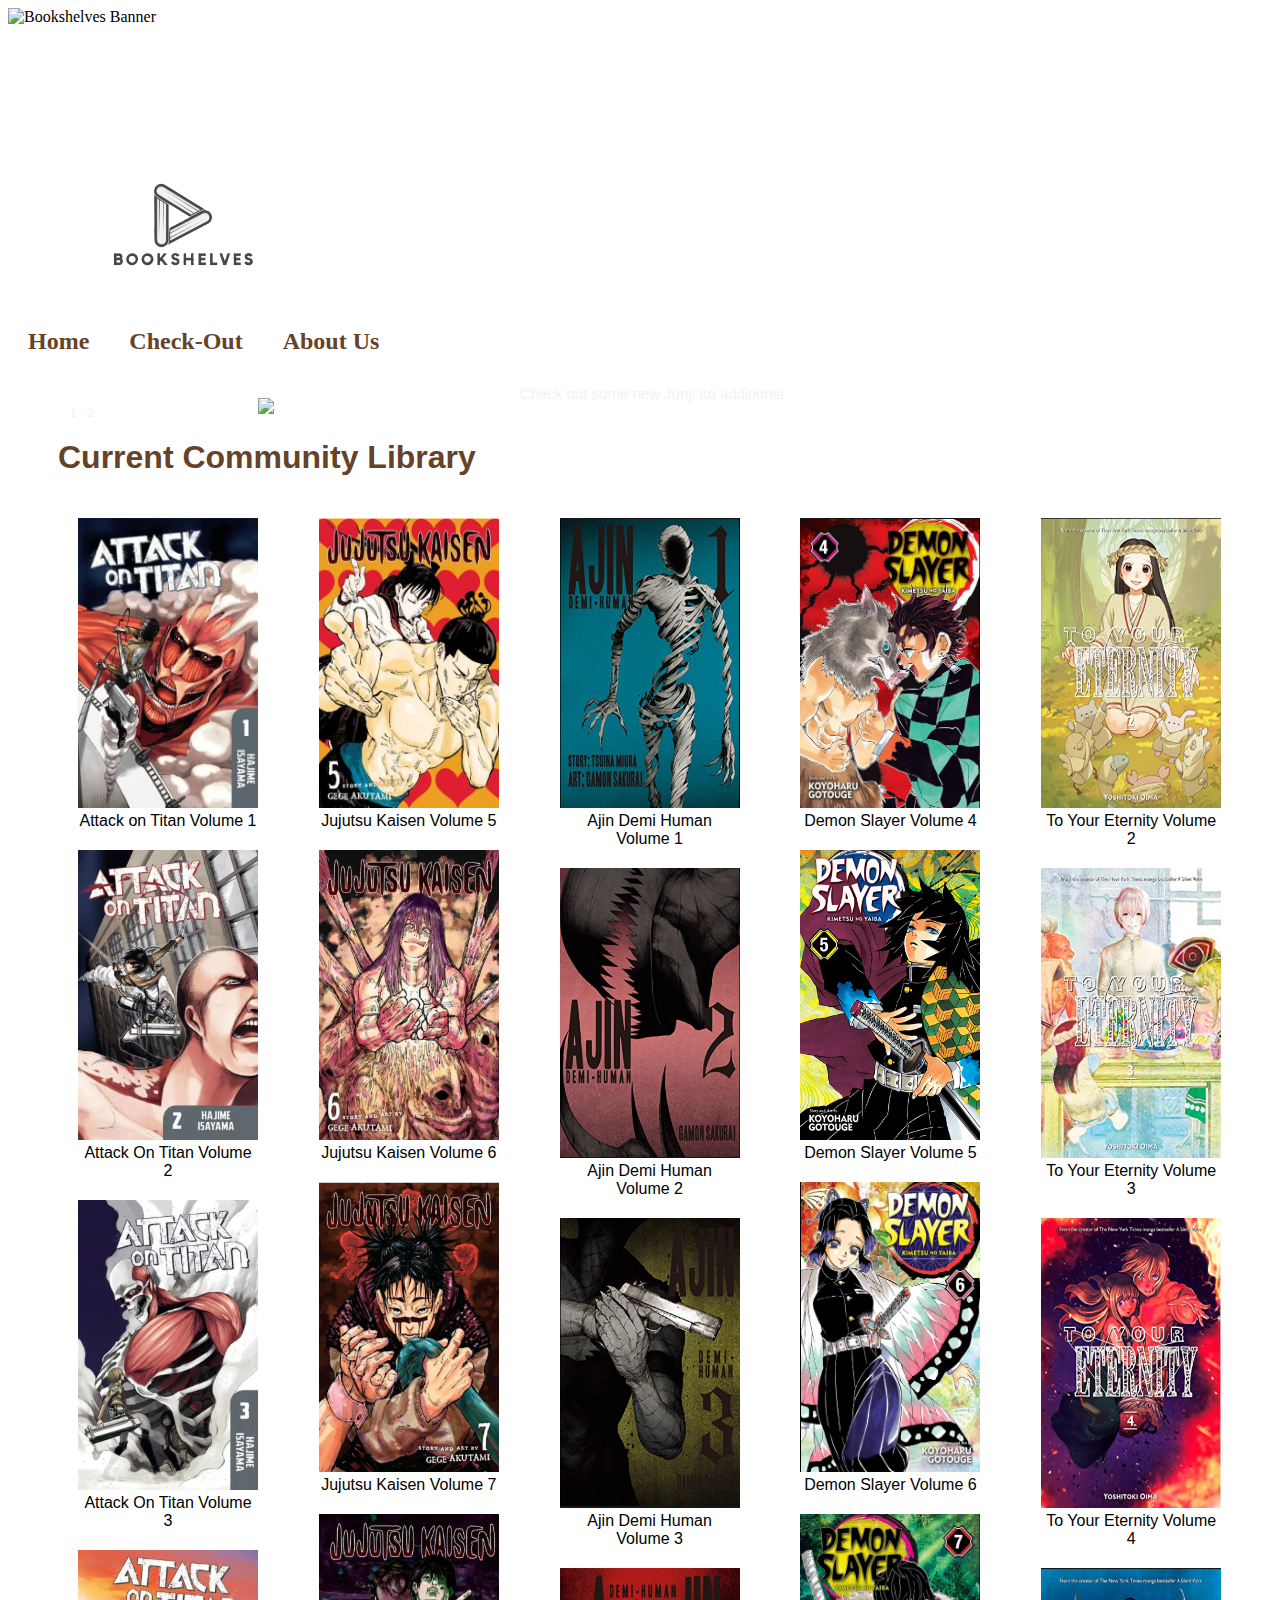
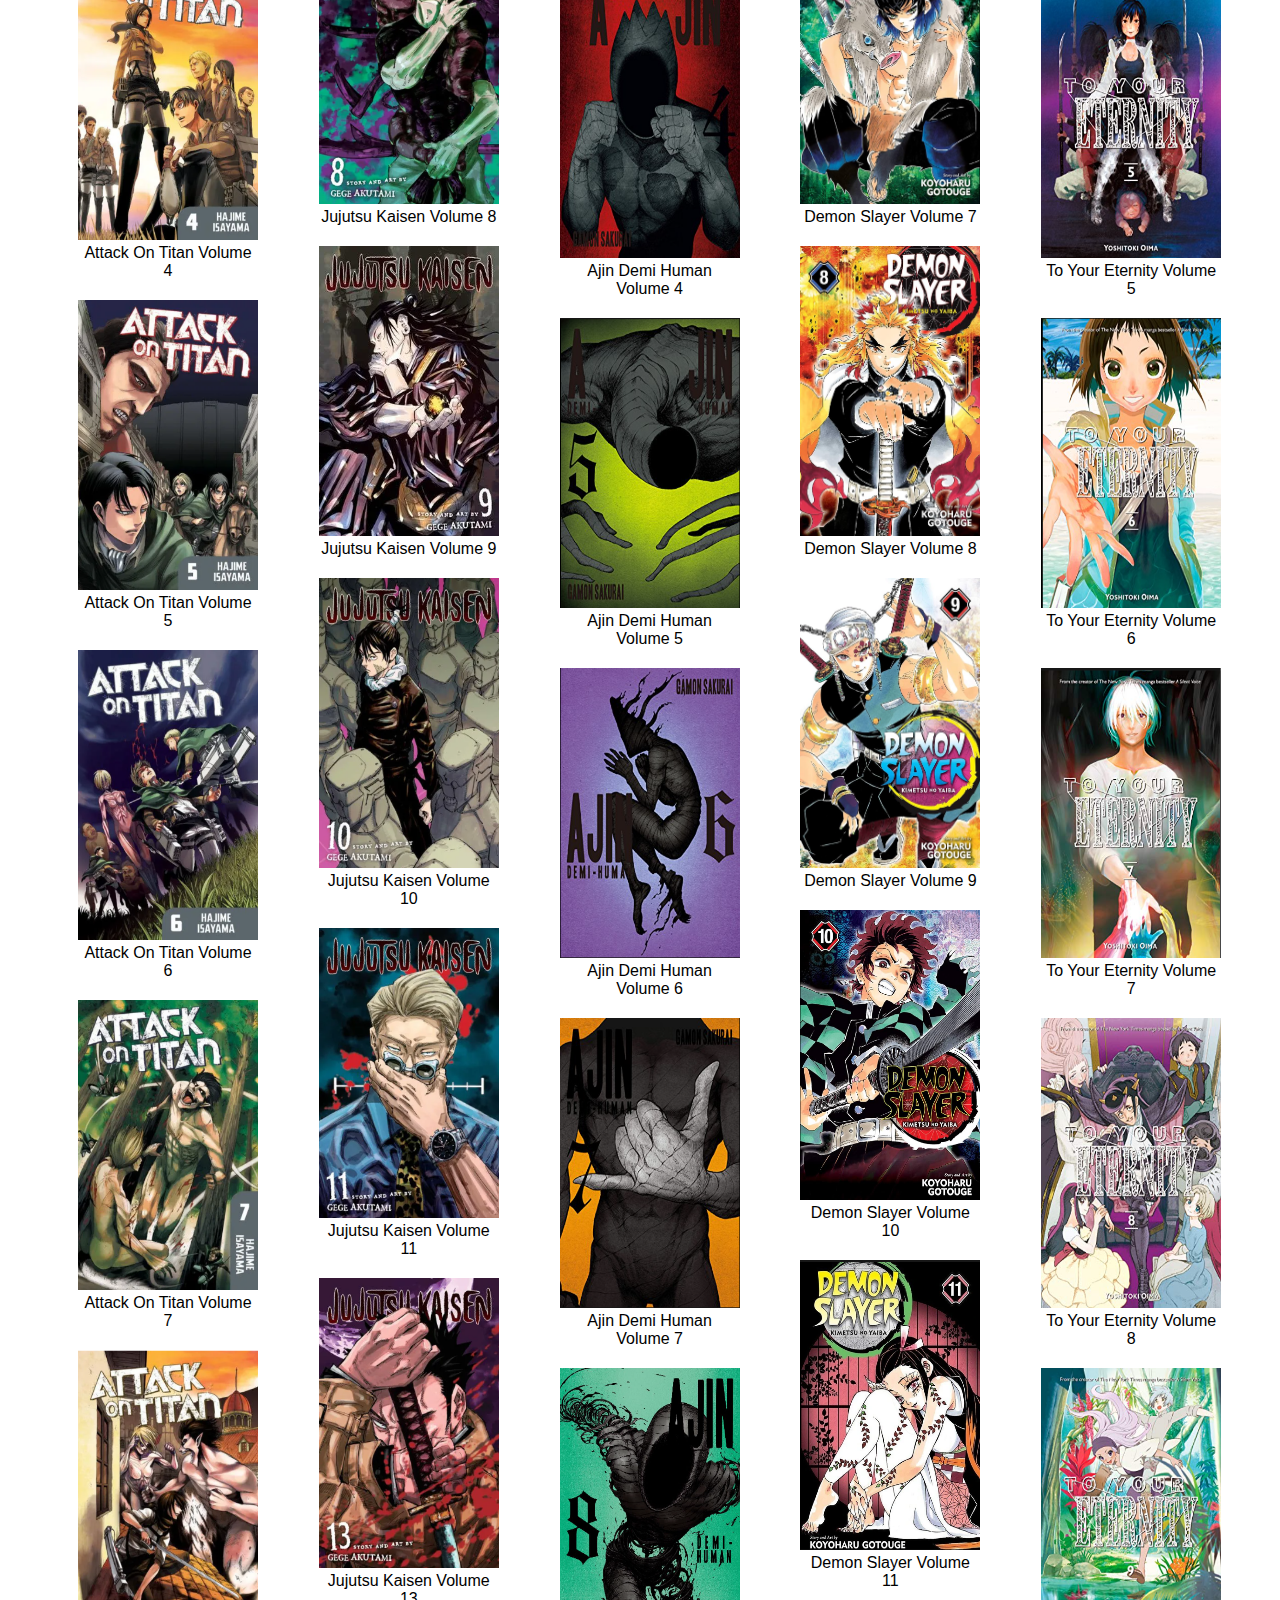
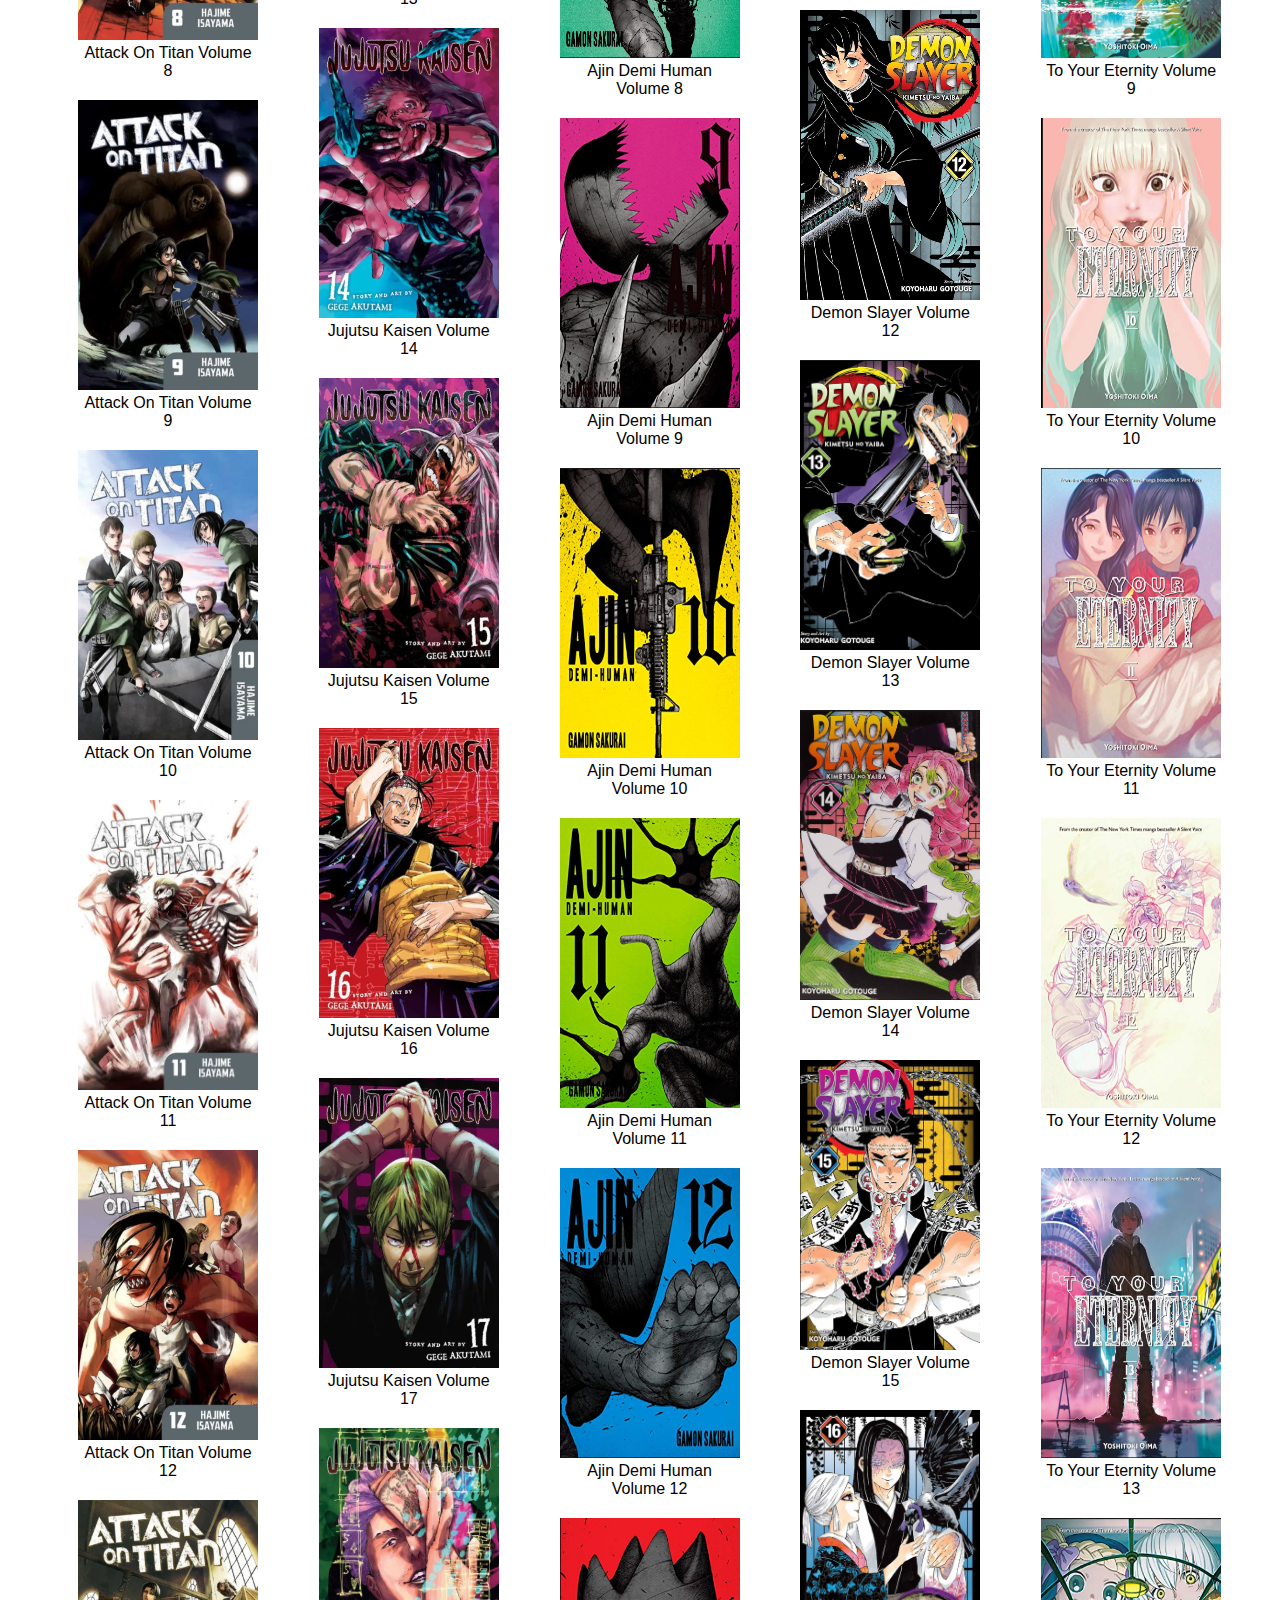
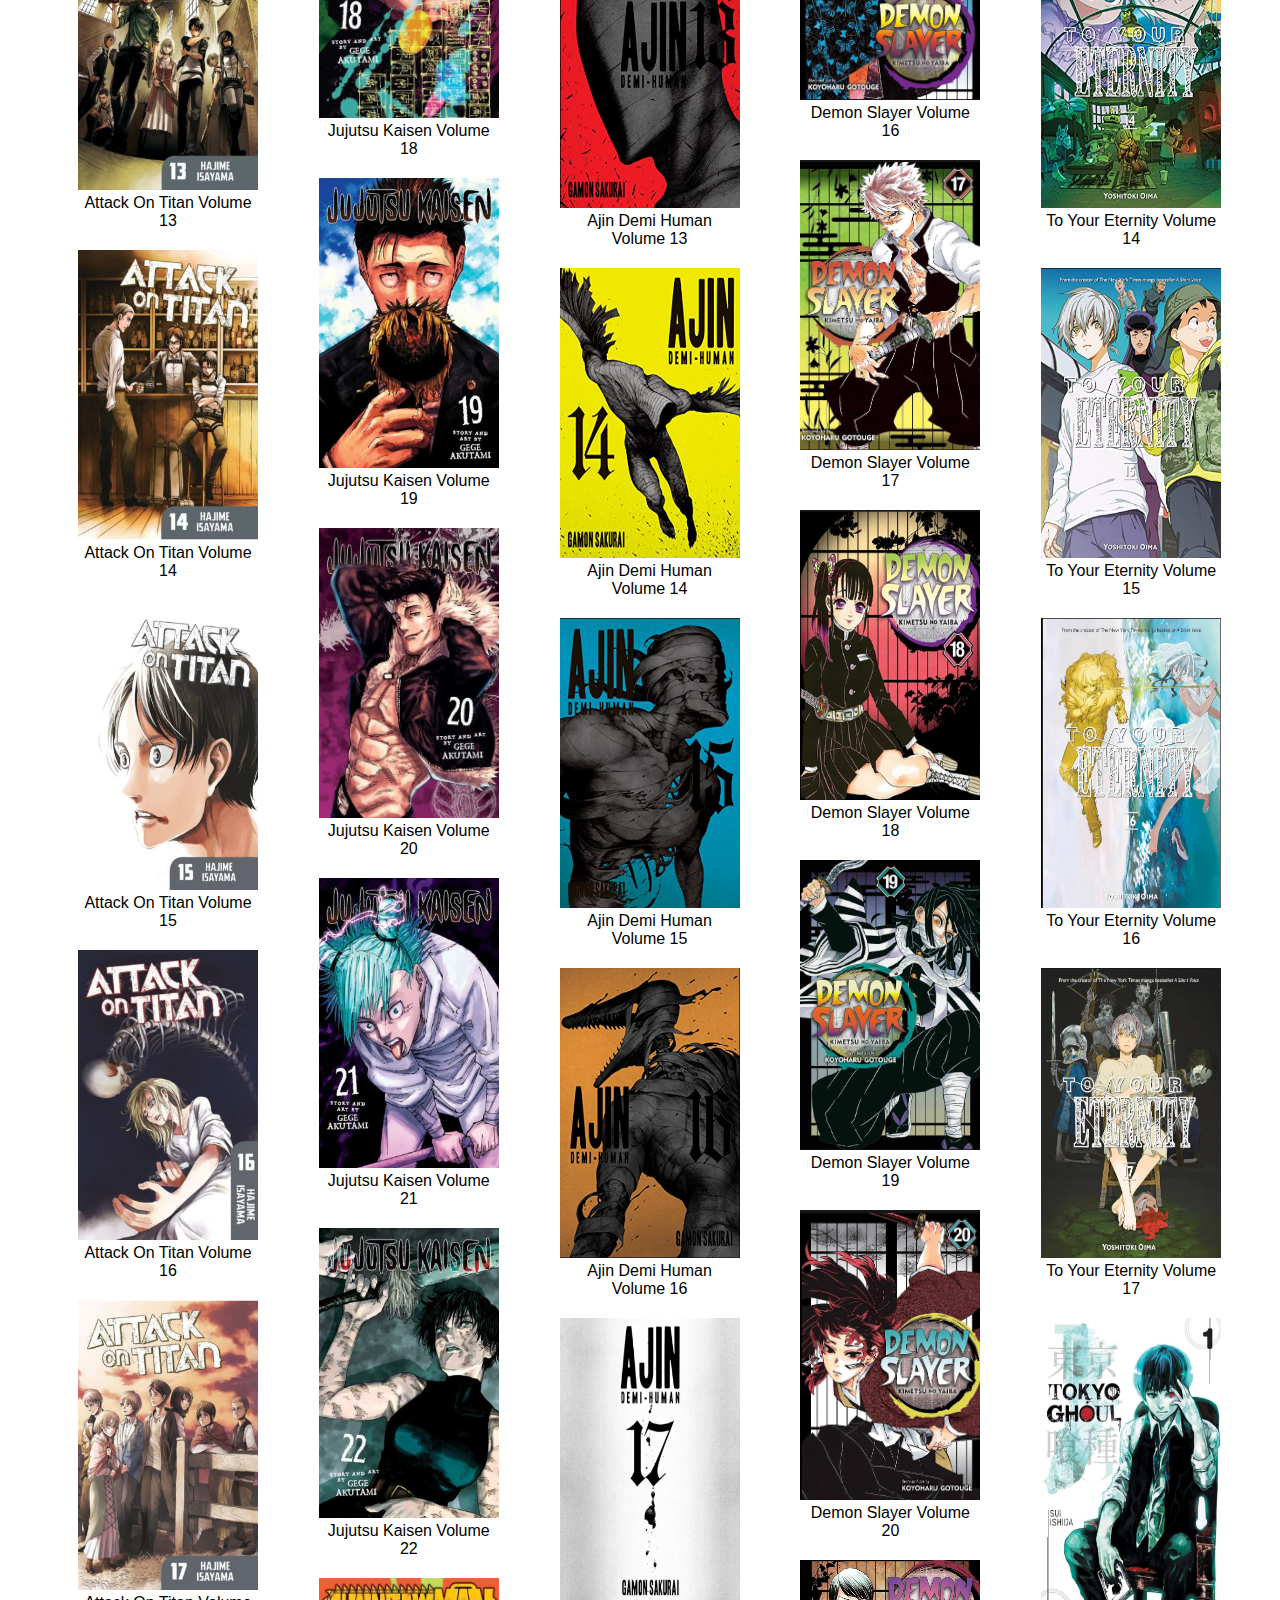
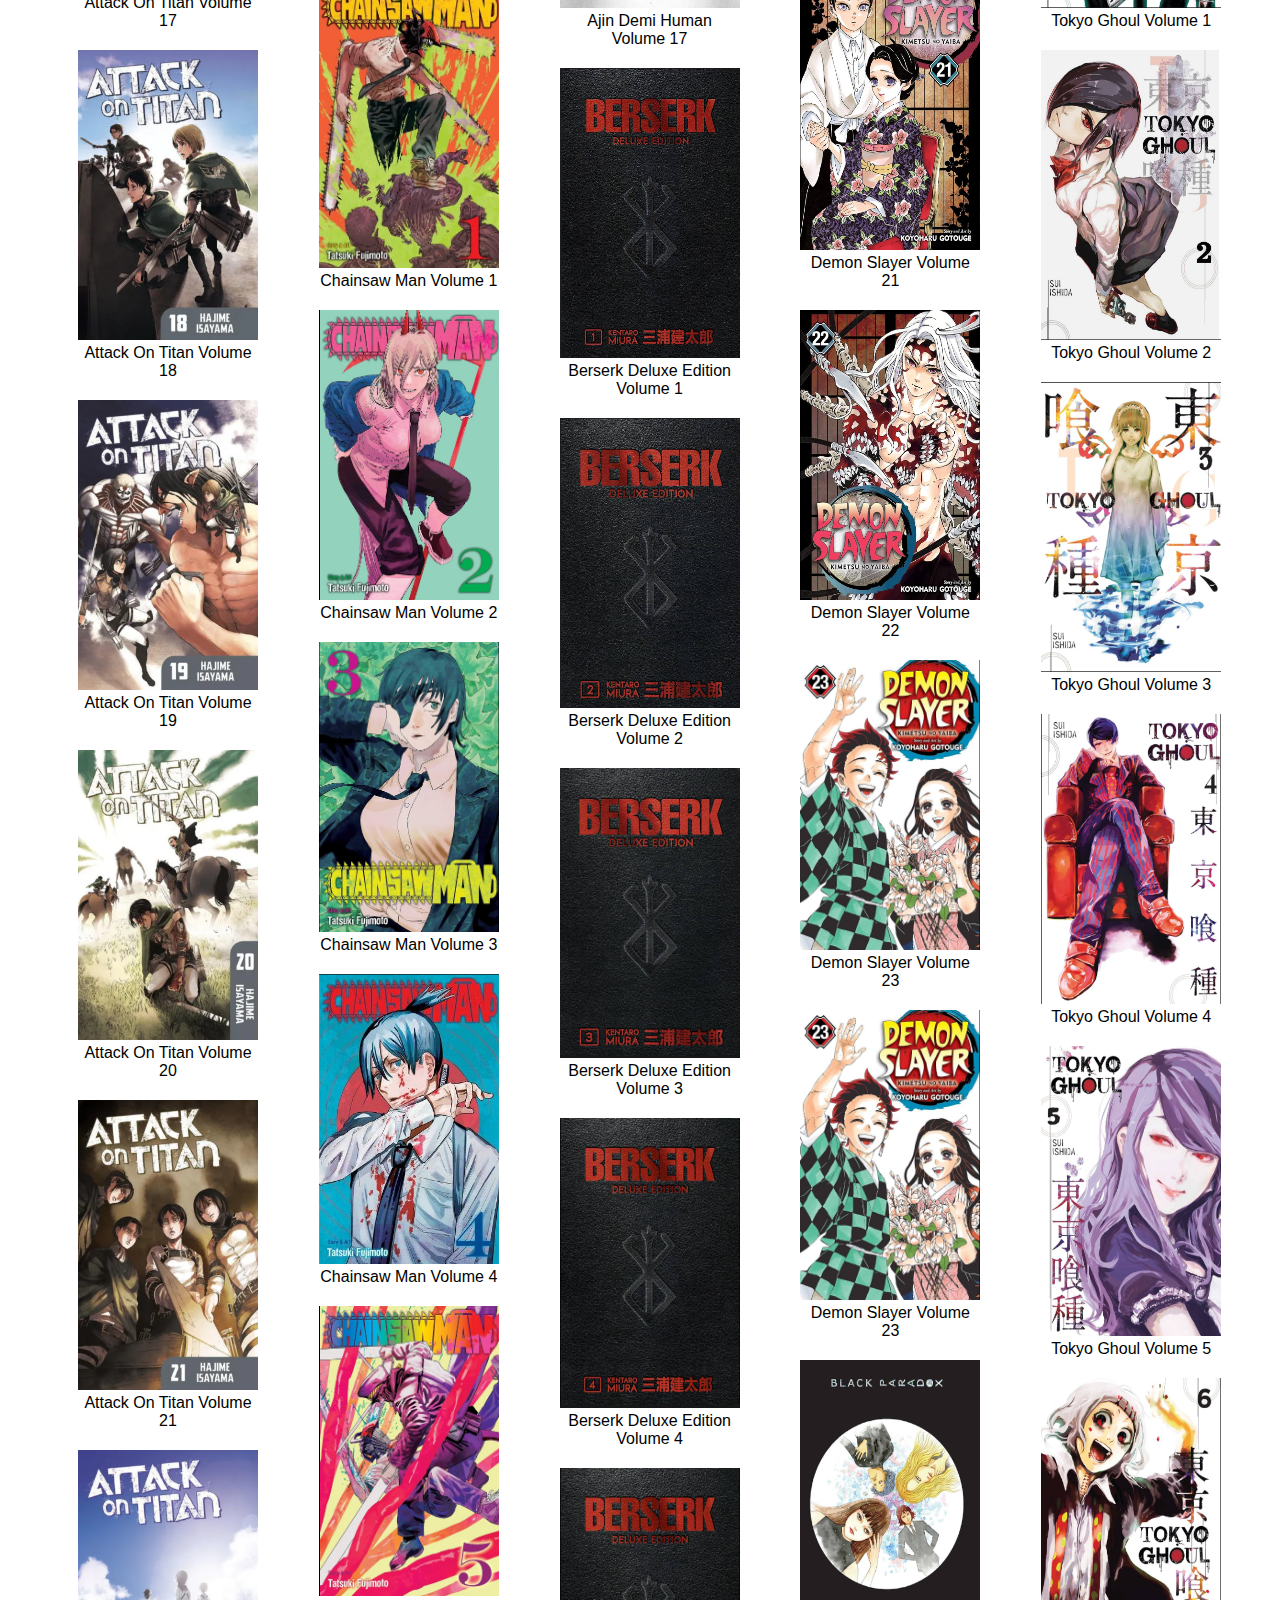
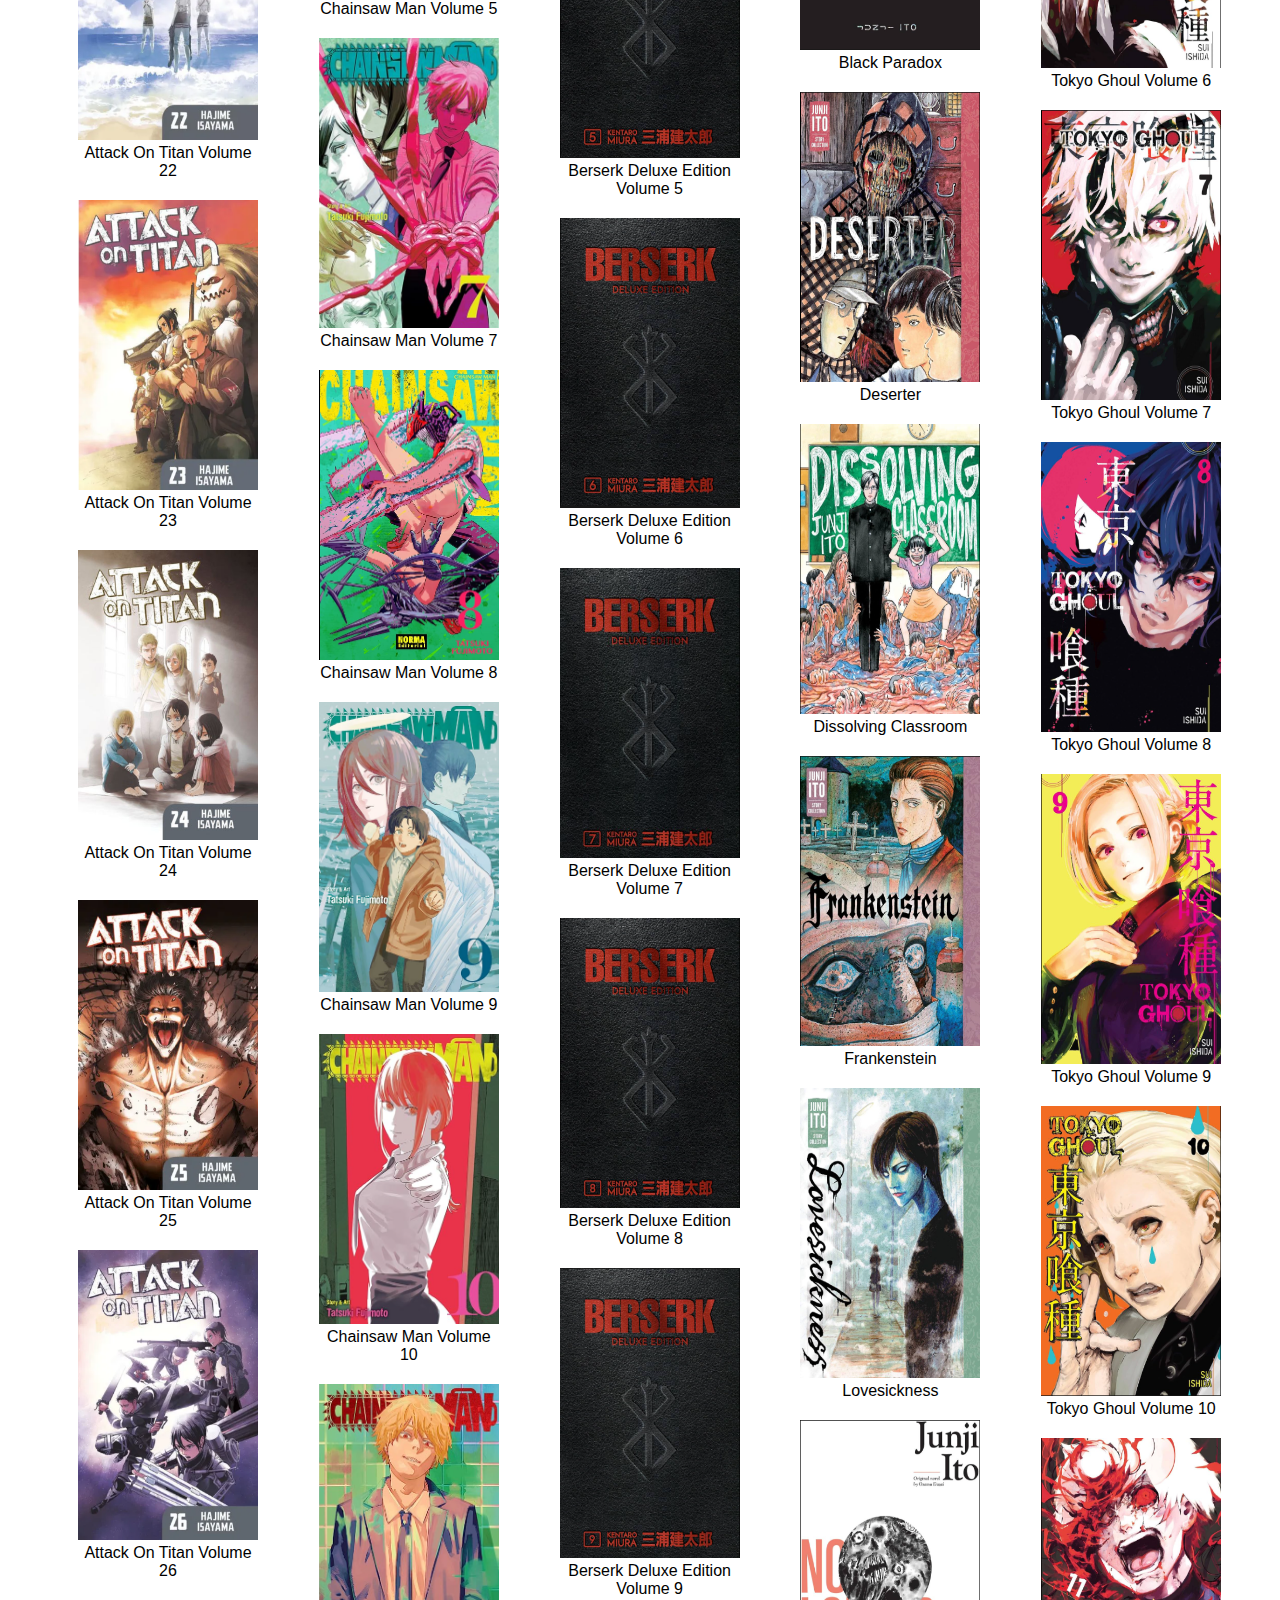
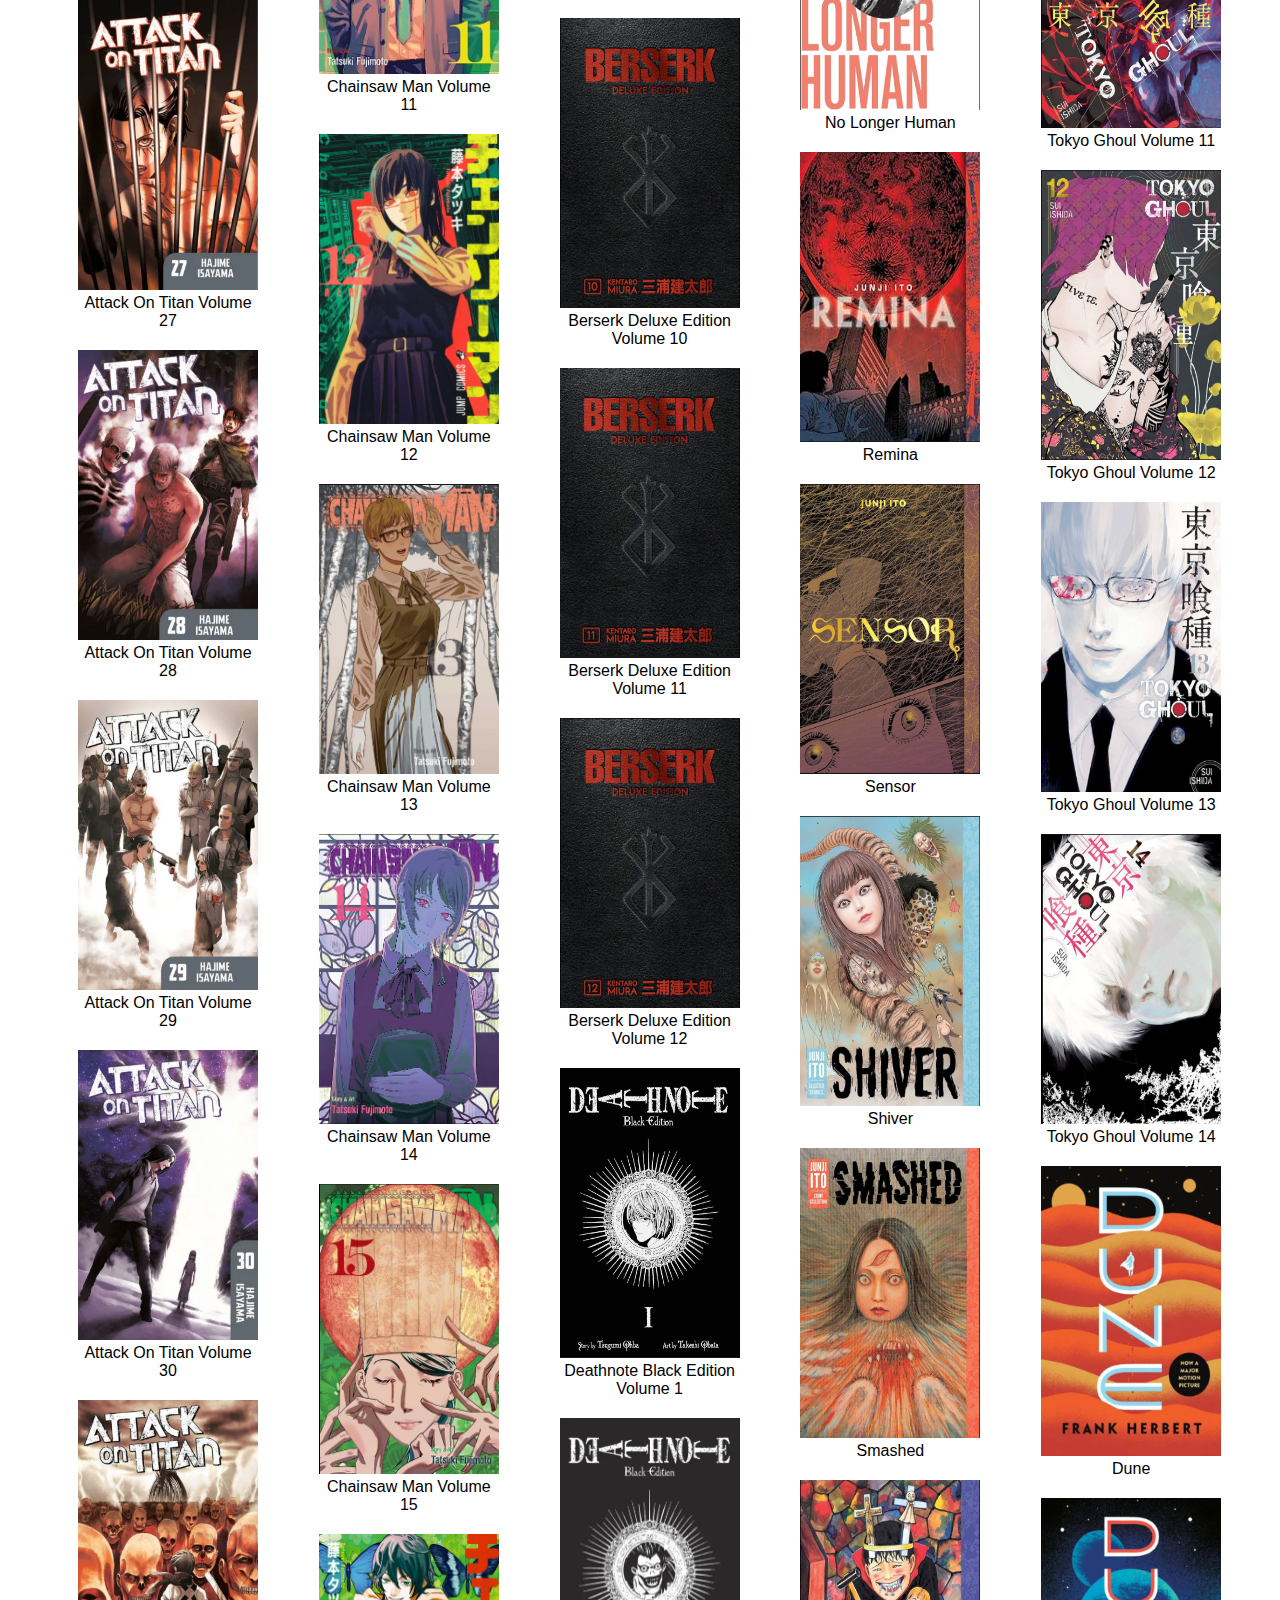
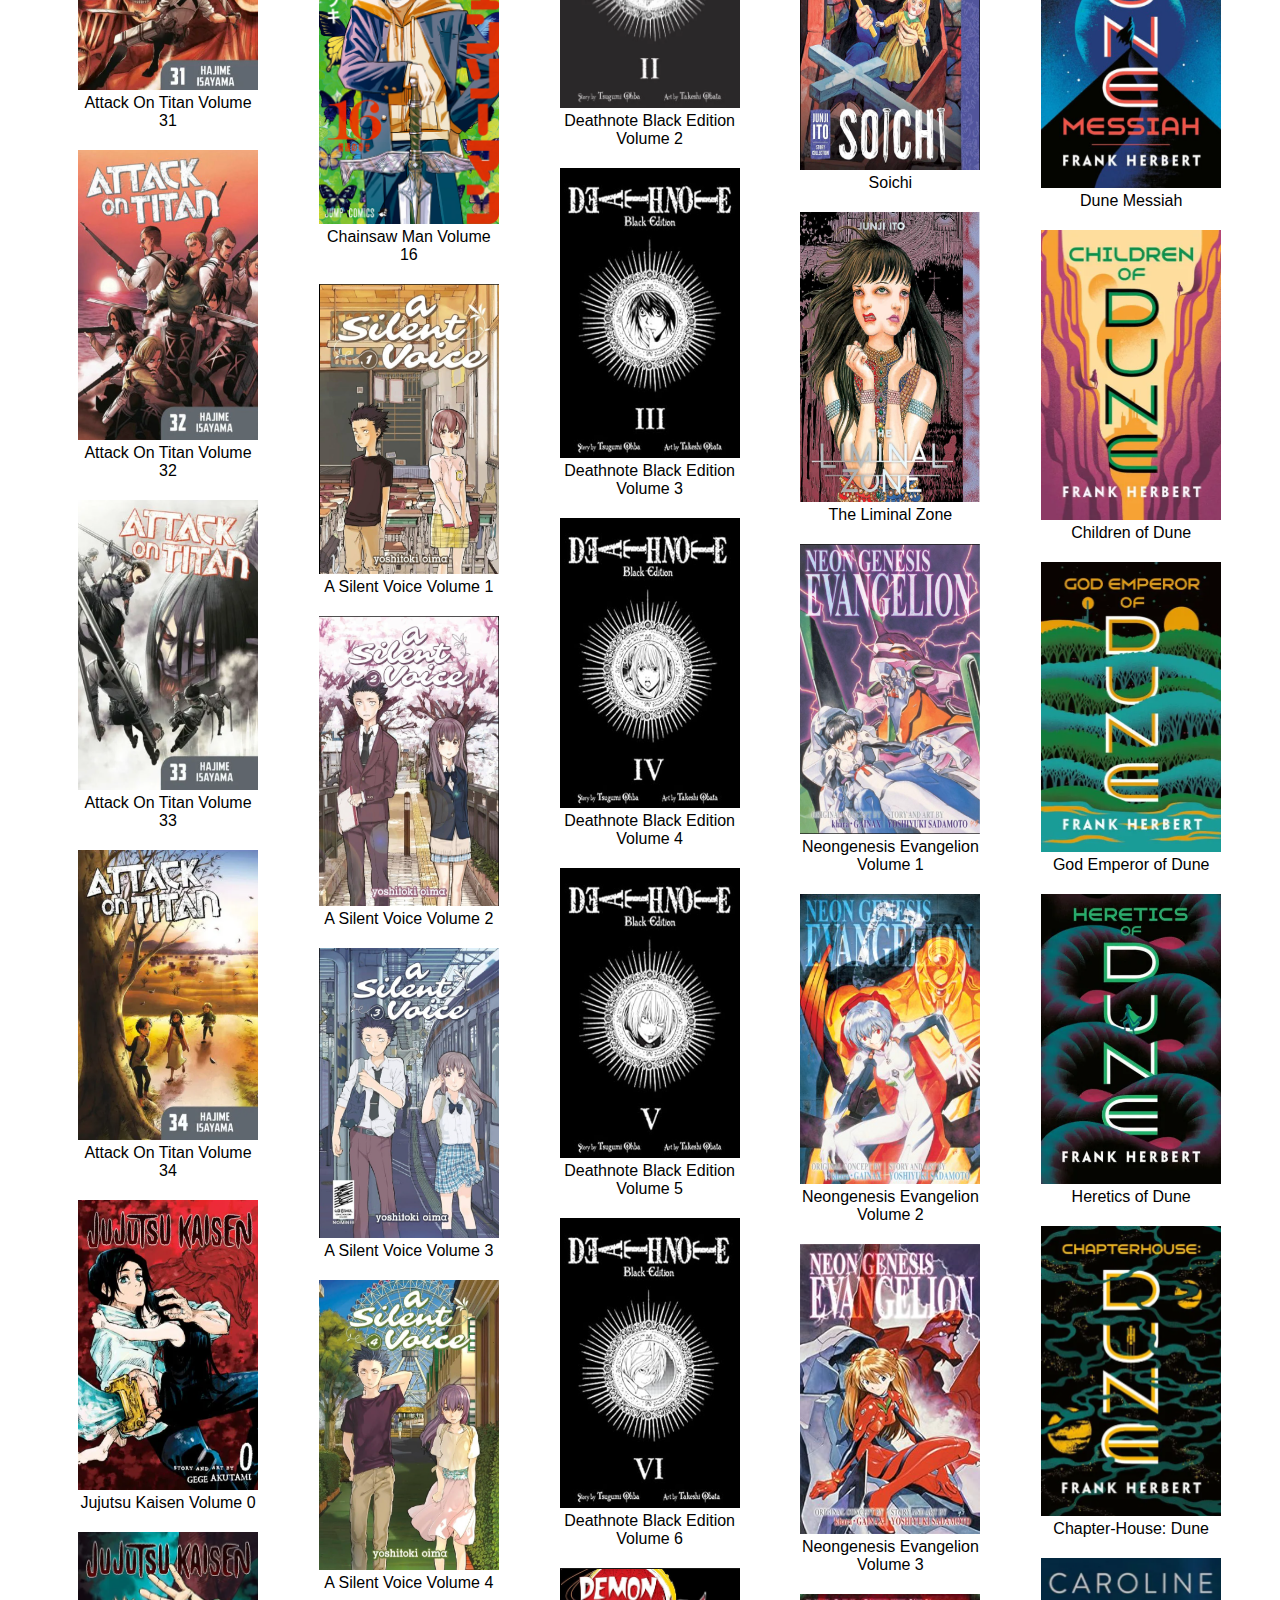
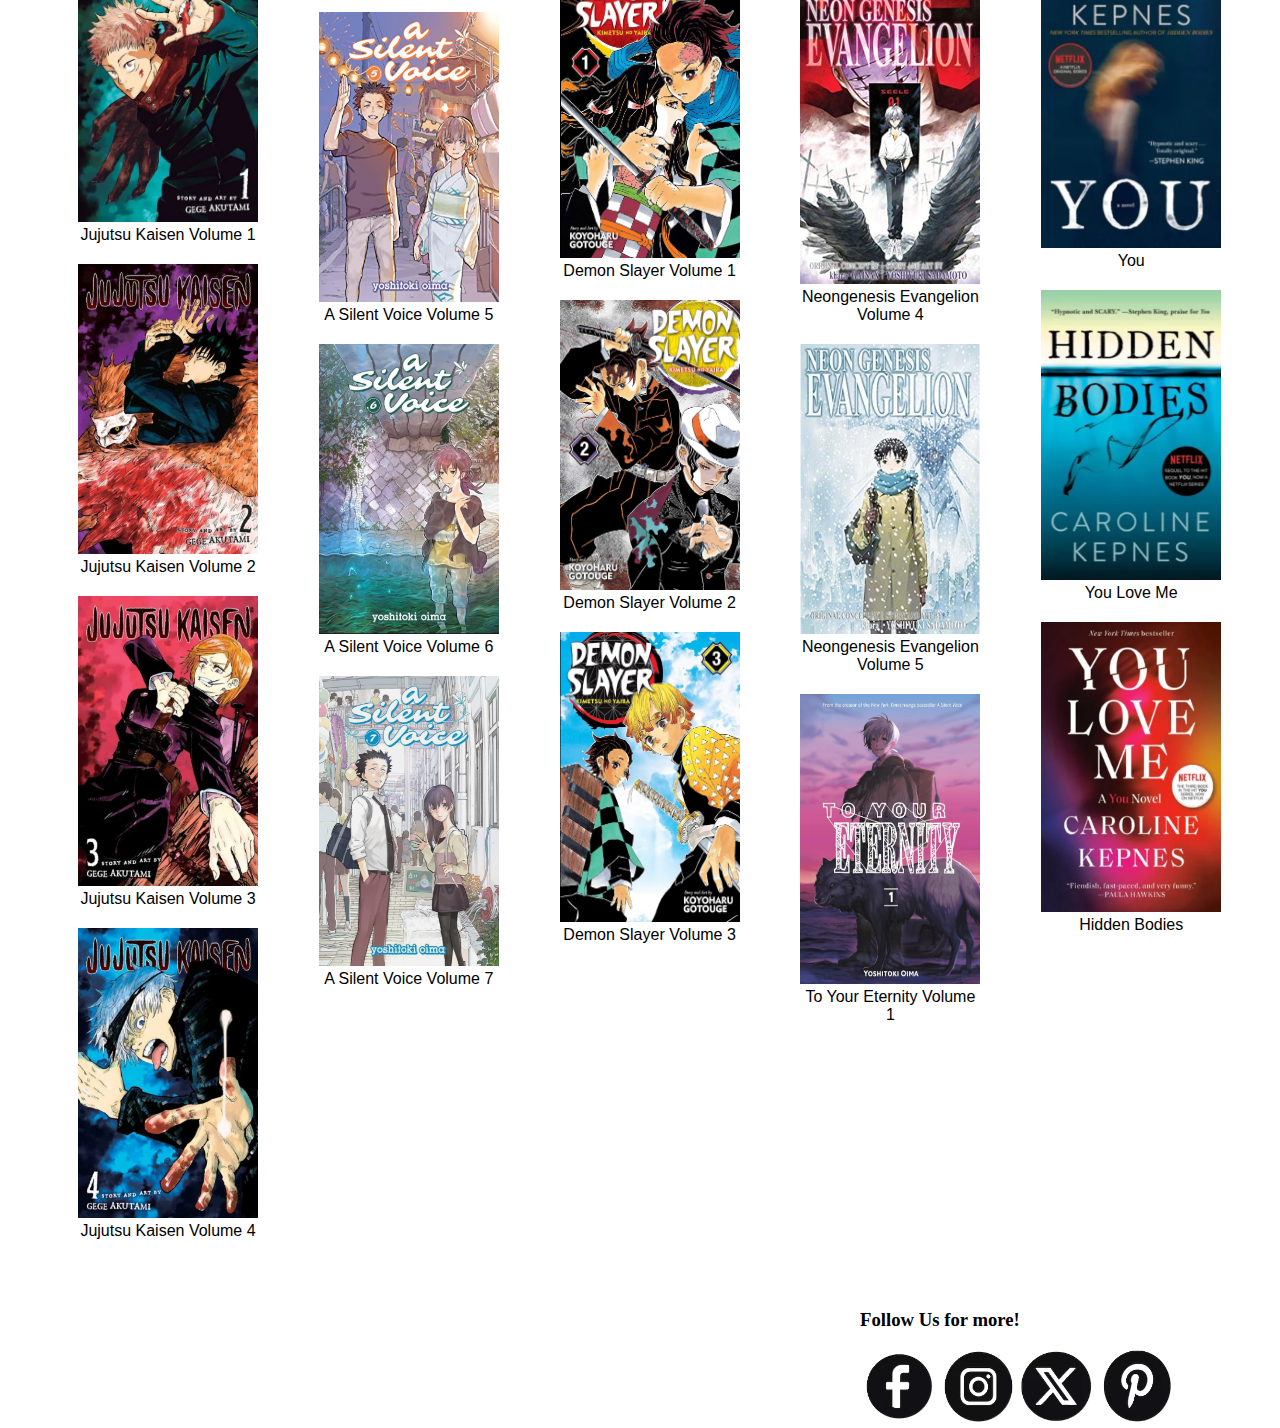
==== commit 2aa23287: "Add files via upload" ====
--- a/index.html
+++ b/index.html
@@ -105,13 +105,13 @@
 
             <div class="mySlides fade">
               <div class="numbertext">1 / 2</div>
-              <img src="Manga/Manga part 1/banner photo 1.png" style="width: 1000px;">
+              <img src="Manga part 1/banner photo 1.png" style="width: 1000px;">
               <div class="text">Check out some new Junji Ito additions!</div>
             </div>
             
             <div class="mySlides fade">
               <div class="numbertext">2 / 2</div>
-              <img src="Manga/Manga part 1/banner photo 2.PNG" style="width: 1000px;">
+              <img src="Manga part 1/banner photo 2.png" style="width: 1000px;">
               <div class="text">Looking for something new? Try Jujutsu Kaisen!</div>
             </div>
             
@@ -153,789 +153,789 @@
         </div>
         <container class ="currentLibrary">
             <div>
-                <img src="/Manga part 1/aot vol 1.png" alt="aot Vol 1" width="180" height="290">
+                <img src="Manga part 1/aot vol 1.png" alt="aot Vol 1" width="180" height="290">
                 Attack on Titan Volume 1
             </div>
             <div>
-                <img src="/Manga part 1/aot vol 2.png" alt="aot Volume 2" width="180" height="290">
+                <img src="Manga part 1/aot vol 2.png" alt="aot Volume 2" width="180" height="290">
                 Attack On Titan Volume 2
             </div>
             <div>
-                <img src="/Manga part 1/aot vol 3.png" alt="aot Volume 3" width="180" height="290">
+                <img src="Manga part 1/aot vol 3.png" alt="aot Volume 3" width="180" height="290">
                 Attack On Titan Volume 3
             </div>
             <div>
-                <img src="/Manga part 1/aot vol 4.png" alt="aot Volume 4" width="180" height="290">
+                <img src="Manga part 1/aot vol 4.png" alt="aot Volume 4" width="180" height="290">
                 Attack On Titan Volume 4
             </div>
             <div>
-                <img src="/Manga part 1/aot vol 5.png" alt="aot Volume 5" width="180" height="290">
+                <img src="Manga part 1/aot vol 5.png" alt="aot Volume 5" width="180" height="290">
                 Attack On Titan Volume 5
             </div>
             <div>
-                <img src="/Manga part 1/aot vol 6.png" alt="aot Volume 6" width="180" height="290">
+                <img src="Manga part 1/aot vol 6.png" alt="aot Volume 6" width="180" height="290">
                 Attack On Titan Volume 6
             </div>
             <div>
-                <img src="/Manga part 1/aot vol 7.png" alt="aot Volume 7" width="180" height="290">
+                <img src="Manga part 1/aot vol 7.png" alt="aot Volume 7" width="180" height="290">
                 Attack On Titan Volume 7
             </div>
             <div>
-                <img src="/Manga part 1/aot vol 8.png" alt="aot Volume 8" width="180" height="290">
+                <img src="Manga part 1/aot vol 8.png" alt="aot Volume 8" width="180" height="290">
                 Attack On Titan Volume 8
             </div>
             <div>
-                <img src="/Manga part 1/aot vol 9.png" alt="aot Volume 9" width="180" height="290">
+                <img src="Manga part 1/aot vol 9.png" alt="aot Volume 9" width="180" height="290">
                 Attack On Titan Volume 9
             </div>
             <div>
-                <img src="/Manga part 1/aot vol 10.png" alt="aot Volume 10" width="180" height="290">
+                <img src="Manga part 1/aot vol 10.png" alt="aot Volume 10" width="180" height="290">
                 Attack On Titan Volume 10
             </div>
             <div>
-                <img src="/Manga part 1/aot vol 11.png" alt="aot Volume 11" width="180" height="290">
+                <img src="Manga part 1/aot vol 11.png" alt="aot Volume 11" width="180" height="290">
                 Attack On Titan Volume 11
             </div>
             <div>
-                <img src="/Manga part 1/aot vol 12.png" alt="aot Volume 12" width="180" height="290">
+                <img src="Manga part 1/aot vol 12.png" alt="aot Volume 12" width="180" height="290">
                 Attack On Titan Volume 12
             </div>
             <div>
-                <img src="/Manga part 1/aot vol 13.png" alt="aot Volume 13" width="180" height="290">
+                <img src="Manga part 1/aot vol 13.png" alt="aot Volume 13" width="180" height="290">
                 Attack On Titan Volume 13
             </div>
             <div>
-                <img src="/Manga part 1/aot vol 14.png" alt="aot Volume 14" width="180" height="290">
+                <img src="Manga part 1/aot vol 14.png" alt="aot Volume 14" width="180" height="290">
                 Attack On Titan Volume 14
             </div>
             <div>
-                <img src="/Manga part 1/aot vol 15.png" alt="aot Volume 15" width="180" height="290">
+                <img src="Manga part 1/aot vol 15.png" alt="aot Volume 15" width="180" height="290">
                 Attack On Titan Volume 15
             </div>
             <div>
-                <img src="/Manga part 1/aot vol 16.png" alt="aot Volume 16" width="180" height="290">
+                <img src="Manga part 1/aot vol 16.png" alt="aot Volume 16" width="180" height="290">
                 Attack On Titan Volume 16
             </div>
             <div>
-                <img src="/Manga part 1/aot vol 17.png" alt="aot Volume 17" width="180" height="290">
+                <img src="Manga part 1/aot vol 17.png" alt="aot Volume 17" width="180" height="290">
                 Attack On Titan Volume 17
             </div>
             <div>
-                <img src="/Manga part 1/aot vol 18.png" alt="aot Volume 18" width="180" height="290">
+                <img src="Manga part 1/aot vol 18.png" alt="aot Volume 18" width="180" height="290">
                 Attack On Titan Volume 18
             </div>
             <div>
-                <img src="/Manga part 1/aot vol 19.png" alt="aot Volume 19" width="180" height="290">
+                <img src="Manga part 1/aot vol 19.png" alt="aot Volume 19" width="180" height="290">
                 Attack On Titan Volume 19
             </div>
             <div>
-                <img src="/Manga part 1/aot vol 20.png" alt="aot Volume 20" width="180" height="290">
+                <img src="Manga part 1/aot vol 20.png" alt="aot Volume 20" width="180" height="290">
                 Attack On Titan Volume 20
             </div>
             <div>
-                <img src="/Manga part 1/aot vol 21.png" alt="aot Volume 21" width="180" height="290">
+                <img src="Manga part 1/aot vol 21.png" alt="aot Volume 21" width="180" height="290">
                 Attack On Titan Volume 21
             </div>
             <div>
-                <img src="/Manga part 1/aot vol 22.png" alt="aot Volume 22" width="180" height="290">
+                <img src="Manga part 1/aot vol 22.png" alt="aot Volume 22" width="180" height="290">
                 Attack On Titan Volume 22
             </div>
             <div>
-                <img src="/Manga part 1/aot vol 23.png" alt="aot Volume 23" width="180" height="290">
+                <img src="Manga part 1/aot vol 23.png" alt="aot Volume 23" width="180" height="290">
                 Attack On Titan Volume 23
             </div>
             <div>
-                <img src="/Manga part 1/aot vol 24.png" alt="aot Volume 24" width="180" height="290">
+                <img src="Manga part 1/aot vol 24.png" alt="aot Volume 24" width="180" height="290">
                 Attack On Titan Volume 24
             </div>
             <div>
-                <img src="/Manga part 1/aot vol 25.png" alt="aot Volume 25" width="180" height="290">
+                <img src="Manga part 1/aot vol 25.png" alt="aot Volume 25" width="180" height="290">
                 Attack On Titan Volume 25
             </div>
             <div>
-                <img src="/Manga part 1/aot vol 26.png" alt="aot Volume 26" width="180" height="290">
+                <img src="Manga part 1/aot vol 26.png" alt="aot Volume 26" width="180" height="290">
                 Attack On Titan Volume 26
             </div>
             <div>
-                <img src="/Manga part 1/aot vol 27.png" alt="aot Volume 27" width="180" height="290">
+                <img src="Manga part 1/aot vol 27.png" alt="aot Volume 27" width="180" height="290">
                 Attack On Titan Volume 27
             </div>
             <div>
-                <img src="/Manga part 1/aot vol 28.png" alt="aot Volume 28" width="180" height="290">
+                <img src="Manga part 1/aot vol 28.png" alt="aot Volume 28" width="180" height="290">
                 Attack On Titan Volume 28
             </div>
             <div>
-                <img src="/Manga part 1/aot vol 29.png" alt="aot Volume 29" width="180" height="290">
+                <img src="Manga part 1/aot vol 29.png" alt="aot Volume 29" width="180" height="290">
                 Attack On Titan Volume 29
             </div>
             <div>
-                <img src="/Manga part 1/aot vol 30.png" alt="aot Volume 30" width="180" height="290">
+                <img src="Manga part 1/aot vol 30.png" alt="aot Volume 30" width="180" height="290">
                 Attack On Titan Volume 30
             </div>
             <div>
-                <img src="/Manga part 1/aot vol 31.png" alt="aot Volume 31" width="180" height="290">
+                <img src="Manga part 1/aot vol 31.png" alt="aot Volume 31" width="180" height="290">
                 Attack On Titan Volume 31
             </div>
             <div>
-                <img src="/Manga part 1/aot vol 32.png" alt="aot Volume 32" width="180" height="290">
+                <img src="Manga part 1/aot vol 32.png" alt="aot Volume 32" width="180" height="290">
                 Attack On Titan Volume 32
             </div>
             <div>
-                <img src="/Manga part 1/aot vol 33.png" alt="aot Volume 33" width="180" height="290">
+                <img src="Manga part 1/aot vol 33.png" alt="aot Volume 33" width="180" height="290">
                 Attack On Titan Volume 33
             </div>
             <div>
-                <img src="/Manga part 1/aot vol 34.png" alt="aot Volume 34" width="180" height="290">
+                <img src="Manga part 1/aot vol 34.png" alt="aot Volume 34" width="180" height="290">
                 Attack On Titan Volume 34
             </div>
             <div>
-                <img src="/Manga part 2/jjk vol 0.png" alt="jjk Volume 0" width="180" height="290">
+                <img src="Manga part 2/jjk vol 0.png" alt="jjk Volume 0" width="180" height="290">
                 Jujutsu Kaisen Volume 0
             </div>
             <div>
-                <img src="/Manga part 2/jjk vol 1.png" alt="jjk Volume 1" width="180" height="290">
+                <img src="Manga part 2/jjk vol 1.png" alt="jjk Volume 1" width="180" height="290">
                 Jujutsu Kaisen Volume 1
             </div>
             <div>
-                <img src="/Manga part 2/jjk vol 2.png" alt="jjk Volume 2" width="180" height="290">
+                <img src="Manga part 2/jjk vol 2.png" alt="jjk Volume 2" width="180" height="290">
                 Jujutsu Kaisen Volume 2
             </div>
             <div>
-                <img src="/Manga part 2/jjk vol 3.png" alt="jjk Volume 3" width="180" height="290">
+                <img src="Manga part 2/jjk vol 3.png" alt="jjk Volume 3" width="180" height="290">
                 Jujutsu Kaisen Volume 3
             </div>
             <div>
-                <img src="/Manga part 2/jjk vol 4.png" alt="jjk Volume 4" width="180" height="290">
+                <img src="Manga part 2/jjk vol 4.png" alt="jjk Volume 4" width="180" height="290">
                 Jujutsu Kaisen Volume 4
             </div>
             <div>
-                <img src="/Manga part 2/jjk vol 5.png" alt="jjk  Volume 5" width="180" height="290">
+                <img src="Manga part 2/jjk vol 5.png" alt="jjk  Volume 5" width="180" height="290">
                 Jujutsu Kaisen Volume 5
             </div>
             <div>
-                <img src="/Manga part 2/jjk vol 6.png" alt="jjk Volume 6" width="180" height="290">
+                <img src="Manga part 2/jjk vol 6.png" alt="jjk Volume 6" width="180" height="290">
                 Jujutsu Kaisen Volume 6
             </div>
             <div>
-                <img src="/Manga part 2/jjk vol 7.png" alt="jjk Volume 7" width="180" height="290">
+                <img src="Manga part 2/jjk vol 7.png" alt="jjk Volume 7" width="180" height="290">
                 Jujutsu Kaisen Volume 7
             </div>
             <div>
-                <img src="/Manga part 2/jjk vol 8.png" alt="jjk Volume 8" width="180" height="290">
+                <img src="Manga part 2/jjk vol 8.png" alt="jjk Volume 8" width="180" height="290">
                 Jujutsu Kaisen Volume 8
             </div>
             <div>
-                <img src="/Manga part 2/jjk vol 9.png" alt="jjk Volume 9" width="180" height="290">
+                <img src="Manga part 2/jjk vol 9.png" alt="jjk Volume 9" width="180" height="290">
                 Jujutsu Kaisen Volume 9
             </div>
             <div>
-                <img src="/Manga part 2/jjk vol 10.png" alt="jjk Volume 10" width="180" height="290">
+                <img src="Manga part 2/jjk vol 10.png" alt="jjk Volume 10" width="180" height="290">
                 Jujutsu Kaisen Volume 10
             </div>
             <div>
-                <img src="/Manga part 2/jjk vol 11.png" alt="jjk Volume 11" width="180" height="290">
+                <img src="Manga part 2/jjk vol 11.png" alt="jjk Volume 11" width="180" height="290">
                 Jujutsu Kaisen Volume 11
             </div>
             <div>
-                <img src="/Manga part 2/jjk vol 13.png" alt="jjk Vol 13" width="180" height="290">
+                <img src="Manga part 2/jjk vol 13.png" alt="jjk Vol 13" width="180" height="290">
                 Jujutsu Kaisen Volume 13
             </div>
             <div>
-                <img src="/Manga part 2/jjk vol 14.png" alt="jjk Vol 14" width="180" height="290">
+                <img src="Manga part 2/jjk vol 14.png" alt="jjk Vol 14" width="180" height="290">
                 Jujutsu Kaisen Volume 14
             </div>
             <div>
-                <img src="/Manga part 2/jjk vol 15.png" alt="jjk Vol 15" width="180" height="290">
+                <img src="Manga part 2/jjk vol 15.png" alt="jjk Vol 15" width="180" height="290">
                 Jujutsu Kaisen Volume 15
             </div>
             <div>
-                <img src="/Manga part 2/jjk vol 16.png" alt="jjk Vol 16" width="180" height="290">
+                <img src="Manga part 2/jjk vol 16.png" alt="jjk Vol 16" width="180" height="290">
                 Jujutsu Kaisen Volume 16
             </div>
             <div>
-                <img src="/Manga part 2/jjk vol 17.png" alt="jjk Volume 17" width="180" height="290">
+                <img src="Manga part 2/jjk vol 17.png" alt="jjk Volume 17" width="180" height="290">
                 Jujutsu Kaisen Volume 17
             </div>
             <div>
-                <img src="/Manga part 2/jjk vol 18.png" alt="jjk Volume 18" width="180" height="290">
+                <img src="Manga part 2/jjk vol 18.png" alt="jjk Volume 18" width="180" height="290">
                 Jujutsu Kaisen Volume 18
             </div>
             <div>
-                <img src="/Manga part 2/jjk vol 19.png" alt="jjk Volume 19" width="180" height="290">
+                <img src="Manga part 2/jjk vol 19.png" alt="jjk Volume 19" width="180" height="290">
                 Jujutsu Kaisen Volume 19
             </div>
             <div>
-                <img src="/Manga part 2/jjk vol 20.png" alt="jjk Volume 20" width="180" height="290">
+                <img src="Manga part 2/jjk vol 20.png" alt="jjk Volume 20" width="180" height="290">
                 Jujutsu Kaisen Volume 20
             </div>
             <div>
-                <img src="/Manga part 2/jjk vol 21.png" alt="jjk Volume 21" width="180" height="290">
+                <img src="Manga part 2/jjk vol 21.png" alt="jjk Volume 21" width="180" height="290">
                 Jujutsu Kaisen Volume 21
             </div>
             <div>
-                <img src="/Manga part 2/jjk vol 22.png" alt="jjk Volume 22" width="180" height="290">
+                <img src="Manga part 2/jjk vol 22.png" alt="jjk Volume 22" width="180" height="290">
                 Jujutsu Kaisen Volume 22
             </div>
             <div>
-                <img src="/Manga part 1/csm vol 1.png" alt="csm Volume 1" width="180" height="290">
+                <img src="Manga part 1/csm vol 1.png" alt="csm Volume 1" width="180" height="290">
                 Chainsaw Man Volume 1
             </div>
             <div>
-                <img src="/Manga part 1/csm vol 2.png" alt="csm Volume 2" width="180" height="290">
+                <img src="Manga part 1/csm vol 2.png" alt="csm Volume 2" width="180" height="290">
                 Chainsaw Man Volume 2
             </div>
             <div>
-                <img src="/Manga part 1/csm vol 3.png" alt="csm Volume 3" width="180" height="290">
+                <img src="Manga part 1/csm vol 3.png" alt="csm Volume 3" width="180" height="290">
                 Chainsaw Man Volume 3
             </div>
             <div>
-                <img src="/Manga part 1/csm vol 4.png" alt="csm Volume 4" width="180" height="290">
+                <img src="Manga part 1/csm vol 4.png" alt="csm Volume 4" width="180" height="290">
                 Chainsaw Man Volume 4
             </div>
             <div>
-                <img src="/Manga part 1/csm vol 5.png" alt="csm Volume 5" width="180" height="290">
+                <img src="Manga part 1/csm vol 5.png" alt="csm Volume 5" width="180" height="290">
                 Chainsaw Man Volume 5
             </div>
             <div>
-                <img src="/Manga part 1/csm vol 7.png" alt="csm Volume 7" width="180" height="290">
+                <img src="Manga part 1/csm vol 7.png" alt="csm Volume 7" width="180" height="290">
                 Chainsaw Man Volume 7
             </div>
             <div>
-                <img src="/Manga part 1/csm vol 8.png" alt="csm Volume 8" width="180" height="290">
+                <img src="Manga part 1/csm vol 8.png" alt="csm Volume 8" width="180" height="290">
                 Chainsaw Man Volume 8
             </div>
             <div>
-                <img src="/Manga part 1/csm vol 9.png" alt="csm Volume 9" width="180" height="290">
+                <img src="Manga part 1/csm vol 9.png" alt="csm Volume 9" width="180" height="290">
                 Chainsaw Man Volume 9
             </div>
             <div>
-                <img src="/Manga part 1/csm vol 10.png" alt="csm Volume 10" width="180" height="290">
+                <img src="Manga part 1/csm vol 10.png" alt="csm Volume 10" width="180" height="290">
                 Chainsaw Man Volume 10
             </div>
             <div>
-                <img src="/Manga part 1/csm vol 11.png" alt="csm Volume 11" width="180" height="290">
+                <img src="Manga part 1/csm vol 11.png" alt="csm Volume 11" width="180" height="290">
                 Chainsaw Man Volume 11
             </div>
             <div>
-                <img src="/Manga part 1/csm vol 12.png" alt="csm Volume 12" width="180" height="290">
+                <img src="Manga part 1/csm vol 12.png" alt="csm Volume 12" width="180" height="290">
                 Chainsaw Man Volume 12
             </div>
             <div>
-                <img src="/Manga part 1/csm vol 13.png" alt="csm Volume 13" width="180" height="290">
+                <img src="Manga part 1/csm vol 13.png" alt="csm Volume 13" width="180" height="290">
                 Chainsaw Man Volume 13
             </div>
             <div>
-                <img src="/Manga part 1/csm vol 14.png" alt="csm Volume 14" width="180" height="290">
+                <img src="Manga part 1/csm vol 14.png" alt="csm Volume 14" width="180" height="290">
                 Chainsaw Man Volume 14
             </div>
             <div>
-                <img src="/Manga part 1/csm vol 15.png" alt="csm Volume 15" width="180" height="290">
+                <img src="Manga part 1/csm vol 15.png" alt="csm Volume 15" width="180" height="290">
                 Chainsaw Man Volume 15
             </div>
             <div>
-                <img src="/Manga part 1/csm vol 16.png" alt="csm Volume 16" width="180" height="290">
+                <img src="Manga part 1/csm vol 16.png" alt="csm Volume 16" width="180" height="290">
                 Chainsaw Man Volume 16
             </div>
             <div>
-                <img src="/Manga part 1/a silent voice vol 1.png" alt="asv Volume 1" width="180" height="290">
+                <img src="Manga part 1/a silent voice vol 1.png" alt="asv Volume 1" width="180" height="290">
                 A Silent Voice Volume 1
             </div>
             <div>
-                <img src="/Manga part 1/a silent voice vol 2.png" alt="asv Volume 2" width="180" height="290">
+                <img src="Manga part 1/a silent voice vol 2.png" alt="asv Volume 2" width="180" height="290">
                 A Silent Voice Volume 2
             </div>
             <div>
-                <img src="/Manga part 1/a silent voice vol 3.png" alt="asv Volume 3" width="180" height="290">
+                <img src="Manga part 1/a silent voice vol 3.png" alt="asv Volume 3" width="180" height="290">
                 A Silent Voice Volume 3
             </div>
             <div>
-                <img src="/Manga part 1/a silent voice vol 4.png" alt="asv Volume 4" width="180" height="290">
+                <img src="Manga part 1/a silent voice vol 4.png" alt="asv Volume 4" width="180" height="290">
                 A Silent Voice Volume 4
             </div>
             <div>
-                <img src="/Manga part 1/a silent voice vol 5.png" alt="asv Volume 5" width="180" height="290">
+                <img src="Manga part 1/a silent voice vol 5.png" alt="asv Volume 5" width="180" height="290">
                 A Silent Voice Volume 5
             </div>
             <div>
-                <img src="/Manga part 1/a silent voice vol 6.png" alt="asv Volume 6" width="180" height="290">
+                <img src="Manga part 1/a silent voice vol 6.png" alt="asv Volume 6" width="180" height="290">
                 A Silent Voice Volume 6
             </div>
             <div>
-                <img src="/Manga part 1/a silent voice vol 7.png" alt="asv Volume 7" width="180" height="290">
+                <img src="Manga part 1/a silent voice vol 7.png" alt="asv Volume 7" width="180" height="290">
                 A Silent Voice Volume 7
             </div>
             <div>
-                <img src="/Manga part 1/ajin vol 1.png" alt="adh Volume 1" width="180" height="290">
+                <img src="Manga part 1/ajin vol 1.png" alt="adh Volume 1" width="180" height="290">
                 Ajin Demi Human Volume 1
             </div>
             <div>
-                <img src="/Manga part 1/ajin vol 2.png" alt="adh Volume 2" width="180" height="290">
+                <img src="Manga part 1/ajin vol 2.png" alt="adh Volume 2" width="180" height="290">
                 Ajin Demi Human Volume 2
             </div>
             <div>
-                <img src="/Manga part 1/ajin vol 3.png" alt="adh Volume 3" width="180" height="290">
+                <img src="Manga part 1/ajin vol 3.png" alt="adh Volume 3" width="180" height="290">
                 Ajin Demi Human Volume 3
             </div>
             <div>
-                <img src="/Manga part 1/ajin vol 4.png" alt="adh Volume 4" width="180" height="290">
+                <img src="Manga part 1/ajin vol 4.png" alt="adh Volume 4" width="180" height="290">
                 Ajin Demi Human Volume 4
             </div>
             <div>
-                <img src="/Manga part 1/ajin vol 5.png" alt="adh Volume 5" width="180" height="290">
+                <img src="Manga part 1/ajin vol 5.png" alt="adh Volume 5" width="180" height="290">
                 Ajin Demi Human Volume 5
             </div>
             <div>
-                <img src="/Manga part 1/ajin vol 6.png" alt="adh Volume 6" width="180" height="290">
+                <img src="Manga part 1/ajin vol 6.png" alt="adh Volume 6" width="180" height="290">
                 Ajin Demi Human Volume 6
             </div>
             <div>
-                <img src="/Manga part 1/ajin vol 7.png" alt="adh Volume 7" width="180" height="290">
+                <img src="Manga part 1/ajin vol 7.png" alt="adh Volume 7" width="180" height="290">
                 Ajin Demi Human Volume 7
             </div>
             <div>
-                <img src="/Manga part 1/ajin vol 8.png" alt="adh Volume 8" width="180" height="290">
+                <img src="Manga part 1/ajin vol 8.png" alt="adh Volume 8" width="180" height="290">
                 Ajin Demi Human Volume 8
             </div>
             <div>
-                <img src="/Manga part 1/ajin vol 9.png" alt="adh Volume 9" width="180" height="290">
+                <img src="Manga part 1/ajin vol 9.png" alt="adh Volume 9" width="180" height="290">
                 Ajin Demi Human Volume 9
             </div>
             <div>
-                <img src="/Manga part 1/ajin vol 10.png" alt="adh Volume 10" width="180" height="290">
+                <img src="Manga part 1/ajin vol 10.png" alt="adh Volume 10" width="180" height="290">
                 Ajin Demi Human Volume 10
             </div>
             <div>
-                <img src="/Manga part 1/ajin vol 11.png" alt="adh Volume 11" width="180" height="290">
+                <img src="Manga part 1/ajin vol 11.png" alt="adh Volume 11" width="180" height="290">
                 Ajin Demi Human Volume 11
             </div>
             <div>
-                <img src="/Manga part 1/ajin vol 12.png" alt="adh Volume 12" width="180" height="290">
+                <img src="Manga part 1/ajin vol 12.png" alt="adh Volume 12" width="180" height="290">
                 Ajin Demi Human Volume 12
             </div>
             <div>
-                <img src="/Manga part 1/ajin vol 13.png" alt="adh Volume 13" width="180" height="290">
+                <img src="Manga part 1/ajin vol 13.png" alt="adh Volume 13" width="180" height="290">
                 Ajin Demi Human Volume 13
             </div>
             <div>
-                <img src="/Manga part 1/ajin vol 14.png" alt="Aadhman Volume 14" width="180" height="290">
+                <img src="Manga part 1/ajin vol 14.png" alt="Aadhman Volume 14" width="180" height="290">
                 Ajin Demi Human Volume 14
             </div>
             <div>
-                <img src="/Manga part 1/ajin vol 15.png" alt="adh Volume 15" width="180" height="290">
+                <img src="Manga part 1/ajin vol 15.png" alt="adh Volume 15" width="180" height="290">
                 Ajin Demi Human Volume 15
             </div>
             <div>
-                <img src="/Manga part 1/ajin vol 16.png" alt="adh Volume 16" width="180" height="290">
+                <img src="Manga part 1/ajin vol 16.png" alt="adh Volume 16" width="180" height="290">
                 Ajin Demi Human Volume 16
             </div>
             <div>
-                <img src="/Manga part 1/ajin vol 17.png" alt="adh Volume 17" width="180" height="290">
+                <img src="Manga part 1/ajin vol 17.png" alt="adh Volume 17" width="180" height="290">
                 Ajin Demi Human Volume 17
             </div>
             <div>
-                <img src="/Manga part 1/berserk vol 1.png" alt="bde Volume 1" width="180" height="290">
+                <img src="Manga part 1/berserk vol 1.png" alt="bde Volume 1" width="180" height="290">
                 Berserk Deluxe Edition Volume 1
             </div>
             <div>
-                <img src="/Manga part 1/berserk vol 2.png" alt="bde Volume 2" width="180" height="290">
+                <img src="Manga part 1/berserk vol 2.png" alt="bde Volume 2" width="180" height="290">
                 Berserk Deluxe Edition Volume 2
             </div>
             <div>
-                <img src="/Manga part 1/berserk vol 3.png" alt="bde Volume 3" width="180" height="290">
+                <img src="Manga part 1/berserk vol 3.png" alt="bde Volume 3" width="180" height="290">
                 Berserk Deluxe Edition Volume 3
             </div>
             <div>
-                <img src="/Manga part 1/berserk vol 4.png" alt="bde Volume 4" width="180" height="290">
+                <img src="Manga part 1/berserk vol 4.png" alt="bde Volume 4" width="180" height="290">
                 Berserk Deluxe Edition Volume 4
             </div>
             <div>
-                <img src="/Manga part 1/berserk vol 5.png" alt="bde Volume 5" width="180" height="290">
+                <img src="Manga part 1/berserk vol 5.png" alt="bde Volume 5" width="180" height="290">
                 Berserk Deluxe Edition Volume 5
             </div>
             <div>
-                <img src="/Manga part 1/berserk vol 6.png" alt="bde Volume 6" width="180" height="290">
+                <img src="Manga part 1/berserk vol 6.png" alt="bde Volume 6" width="180" height="290">
                 Berserk Deluxe Edition Volume 6
             </div>
             <div>
-                <img src="/Manga part 1/berserk vol 7.png" alt="bde Volume 7" width="180" height="290">
+                <img src="Manga part 1/berserk vol 7.png" alt="bde Volume 7" width="180" height="290">
                 Berserk Deluxe Edition Volume 7
             </div>
             <div>
-                <img src="/Manga part 1/berserk vol 8.png" alt="bde Volume 8" width="180" height="290">
+                <img src="Manga part 1/berserk vol 8.png" alt="bde Volume 8" width="180" height="290">
                 Berserk Deluxe Edition Volume 8
             </div>
             <div>
-                <img src="/Manga part 1/berserk vol 9.png" alt="bde Volume 9" width="180" height="290">
+                <img src="Manga part 1/berserk vol 9.png" alt="bde Volume 9" width="180" height="290">
                 Berserk Deluxe Edition Volume 9
             </div>
             <div>
-                <img src="/Manga part 1/berserk vol 10.png" alt="bde Volume 10" width="180" height="290">
+                <img src="Manga part 1/berserk vol 10.png" alt="bde Volume 10" width="180" height="290">
                 Berserk Deluxe Edition Volume 10
             </div>
             <div>
-                <img src="/Manga part 1/berserk vol 11.png" alt="bde Volume 11" width="180" height="290">
+                <img src="Manga part 1/berserk vol 11.png" alt="bde Volume 11" width="180" height="290">
                 Berserk Deluxe Edition Volume 11
             </div>
             <div>
-                <img src="/Manga part 1/berserk vol 12.png" alt="bde Volume 12" width="180" height="290">
+                <img src="Manga part 1/berserk vol 12.png" alt="bde Volume 12" width="180" height="290">
                 Berserk Deluxe Edition Volume 12
             </div>
             <div>
-                <img src="/Manga part 1/deathnote vol 1.png" alt="dbe Volume 1" width="180" height="290">
+                <img src="Manga part 1/deathnote vol 1.png" alt="dbe Volume 1" width="180" height="290">
                 Deathnote Black Edition Volume 1
             </div>
             <div>
-                <img src="/Manga part 1/deathnote vol 2.png" alt="dbe Volume 2" width="180" height="290">
+                <img src="Manga part 1/deathnote vol 2.png" alt="dbe Volume 2" width="180" height="290">
                 Deathnote Black Edition Volume 2
             </div>
             <div>
-                <img src="/Manga part 1/deathnote vol 3.png" alt="dbe Volume 3" width="180" height="290">
+                <img src="Manga part 1/deathnote vol 3.png" alt="dbe Volume 3" width="180" height="290">
                 Deathnote Black Edition Volume 3
             </div>
             <div>
-                <img src="/Manga part 1/deathnote vol 4.png" alt="dbe Volume 4" width="180" height="290">
+                <img src="Manga part 1/deathnote vol 4.png" alt="dbe Volume 4" width="180" height="290">
                 Deathnote Black Edition Volume 4
             </div>
             <div>
-                <img src="/Manga part 1/deathnote vol 5.png" alt="dbe Volume 5" width="180" height="290">
+                <img src="Manga part 1/deathnote vol 5.png" alt="dbe Volume 5" width="180" height="290">
                 Deathnote Black Edition Volume 5
             </div>
             <div>
-                <img src="/Manga part 1/deathnote vol 6.png" alt="dbe Volume 6" width="180" height="290">
+                <img src="Manga part 1/deathnote vol 6.png" alt="dbe Volume 6" width="180" height="290">
                 Deathnote Black Edition Volume 6
             </div>
             <div>
-                <img src="/Manga part 1/dms vol 1.png" alt="dms Volume 1" width="180" height="290">
+                <img src="Manga part 1/dms vol 1.png" alt="dms Volume 1" width="180" height="290">
                 Demon Slayer Volume 1
             </div>
             <div>
-                <img src="/Manga part 1/dms vol 2.png" alt="dms Volume 2" width="180" height="290">
+                <img src="Manga part 1/dms vol 2.png" alt="dms Volume 2" width="180" height="290">
                 Demon Slayer Volume 2
             </div>
             <div>
-                <img src="/Manga part 1/dms vol 3.png" alt="dms Volume 3" width="180" height="290">
+                <img src="Manga part 1/dms vol 3.png" alt="dms Volume 3" width="180" height="290">
                 Demon Slayer Volume 3
             </div>
             <div>
-                <img src="/Manga part 1/dms vol 4.png" alt="dms Volume 4" width="180" height="290">
+                <img src="Manga part 1/dms vol 4.png" alt="dms Volume 4" width="180" height="290">
                 Demon Slayer Volume 4
             </div>
             <div>
-                <img src="/Manga part 2/dms vol 5.png" alt="dms Volume 5" width="180" height="290">
+                <img src="Manga part 2/dms vol 5.png" alt="dms Volume 5" width="180" height="290">
                 Demon Slayer Volume 5
             </div>
             <div>
-                <img src="/Manga part 2/dms vol 6.png" alt="dms Volume 6" width="180" height="290">
+                <img src="Manga part 2/dms vol 6.png" alt="dms Volume 6" width="180" height="290">
                 Demon Slayer Volume 6
             </div>
             <div>
-                <img src="/Manga part 2/dms vol 7.png" alt="dms Volume 7" width="180" height="290">
+                <img src="Manga part 2/dms vol 7.png" alt="dms Volume 7" width="180" height="290">
                 Demon Slayer Volume 7
             </div>
             <div>
-                <img src="/Manga part 2/dms vol 8.png" alt="dms Volume 8" width="180" height="290">
+                <img src="Manga part 2/dms vol 8.png" alt="dms Volume 8" width="180" height="290">
                 Demon Slayer Volume 8
             </div>
             <div>
-                <img src="/Manga part 2/dms vol 9.png" alt="dms Volume 9" width="180" height="290">
+                <img src="Manga part 2/dms vol 9.png" alt="dms Volume 9" width="180" height="290">
                 Demon Slayer Volume 9
             </div>
             <div>
-                <img src="/Manga part 2/dms vol 10.png" alt="dms Volume 10" width="180" height="290">
+                <img src="Manga part 2/dms vol 10.png" alt="dms Volume 10" width="180" height="290">
                 Demon Slayer Volume 10
             </div>
             <div>
-                <img src="/Manga part 2/dms vol 11.png" alt="dms Volume 11" width="180" height="290">
+                <img src="Manga part 2/dms vol 11.png" alt="dms Volume 11" width="180" height="290">
                 Demon Slayer Volume 11
             </div>
             <div>
-                <img src="/Manga part 2/dms vol 12.png" alt="dms Volume 12" width="180" height="290">
+                <img src="Manga part 2/dms vol 12.png" alt="dms Volume 12" width="180" height="290">
                 Demon Slayer Volume 12
             </div>
             <div>
-                <img src="/Manga part 2/dms vol 13.png" alt="dms Volume 13" width="180" height="290">
+                <img src="Manga part 2/dms vol 13.png" alt="dms Volume 13" width="180" height="290">
                 Demon Slayer Volume 13
             </div>
             <div>
-                <img src="/Manga part 2/dms vol 14.png" alt="dms Volume 14" width="180" height="290">
+                <img src="Manga part 2/dms vol 14.png" alt="dms Volume 14" width="180" height="290">
                 Demon Slayer Volume 14
             </div>
             <div>
-                <img src="/Manga part 2/dms vol 15.png" alt="dms Volume 15" width="180" height="290">
+                <img src="Manga part 2/dms vol 15.png" alt="dms Volume 15" width="180" height="290">
                 Demon Slayer Volume 15
             </div>
             <div>
-                <img src="/Manga part 2/dms vol 16.png" alt="dms Volume 16" width="180" height="290">
+                <img src="Manga part 2/dms vol 16.png" alt="dms Volume 16" width="180" height="290">
                 Demon Slayer Volume 16
             </div>
             <div>
-                <img src="/Manga part 2/dms vol 17.png" alt="dms Volume 17" width="180" height="290">
+                <img src="Manga part 2/dms vol 17.png" alt="dms Volume 17" width="180" height="290">
                 Demon Slayer Volume 17
             </div>
             <div>
-                <img src="/Manga part 2/dms vol 18.png" alt="dms Volume 18" width="180" height="290">
+                <img src="Manga part 2/dms vol 18.png" alt="dms Volume 18" width="180" height="290">
                 Demon Slayer Volume 18
             </div>
             <div>
-                <img src="/Manga part 2/dms vol 19.png" alt="dms Volume 19" width="180" height="290">
+                <img src="Manga part 2/dms vol 19.png" alt="dms Volume 19" width="180" height="290">
                 Demon Slayer Volume 19
             </div>
             <div>
-                <img src="/Manga part 2/dms vol 20.png" alt="dms Volume 20" width="180" height="290">
+                <img src="Manga part 2/dms vol 20.png" alt="dms Volume 20" width="180" height="290">
                 Demon Slayer Volume 20
             </div>
             <div>
-                <img src="/Manga part 2/dms vol 21.png" alt="dms Volume 21" width="180" height="290">
+                <img src="Manga part 2/dms vol 21.png" alt="dms Volume 21" width="180" height="290">
                 Demon Slayer Volume 21
             </div>
             <div>
-                <img src="/Manga part 2/dms vol 22.png" alt="dms Volume 22" width="180" height="290">
+                <img src="Manga part 2/dms vol 22.png" alt="dms Volume 22" width="180" height="290">
                 Demon Slayer Volume 22
             </div>
             <div>
-                <img src="/Manga part 2/dms vol 23.png" alt="dms Volume 23" width="180" height="290">
+                <img src="Manga part 2/dms vol 23.png" alt="dms Volume 23" width="180" height="290">
                 Demon Slayer Volume 23
             </div>
             <div>
-                <img src="/Manga part 2/dms vol 23.png" alt="dms Volume 23" width="180" height="290">
+                <img src="Manga part 2/dms vol 23.png" alt="dms Volume 23" width="180" height="290">
                 Demon Slayer Volume 23
             </div>
             <div>
-                <img src="/Manga part 2/junji ito black paradox.png" alt="Black Paradox" width="180" height="290">
+                <img src="Manga part 2/junji ito black paradox.png" alt="Black Paradox" width="180" height="290">
                 Black Paradox
             </div>
             <div>
-                <img src="/Manga part 2/junji ito deserter.png" alt="Deserter" width="180" height="290">
+                <img src="Manga part 2/junji ito deserter.png" alt="Deserter" width="180" height="290">
                 Deserter
             </div>
             <div>
-                <img src="/Manga part 2/junji ito dissolving classroom.png" alt="Dissolving Classroom" width="180" height="290">
+                <img src="Manga part 2/junji ito dissolving classroom.png" alt="Dissolving Classroom" width="180" height="290">
                 Dissolving Classroom
             </div>
             <div>
-                <img src="/Manga part 2/junji ito frankenstein.png" alt="Frankenstein" width="180" height="290">
+                <img src="Manga part 2/junji ito frankenstein.png" alt="Frankenstein" width="180" height="290">
                 Frankenstein
             </div>
             <div>
-                <img src="/Manga part 2/junji ito lovesickness.png" alt="Lovesickness" width="180" height="290">
+                <img src="Manga part 2/junji ito lovesickness.png" alt="Lovesickness" width="180" height="290">
                 Lovesickness
             </div>
             <div>
-                <img src="/Manga part 2/junji ito no longer human.png" alt="No Longer Human" width="180" height="290">
+                <img src="Manga part 2/junji ito no longer human.png" alt="No Longer Human" width="180" height="290">
                 No Longer Human
             </div>
             <div>
-                <img src="/Manga part 2/junji ito remina.png" alt="Remina" width="180" height="290">
+                <img src="Manga part 2/junji ito remina.png" alt="Remina" width="180" height="290">
                 Remina
             </div>
             <div>
-                <img src="/Manga part 2/junji ito sensor.png" alt="Sensor" width="180" height="290">
+                <img src="Manga part 2/junji ito sensor.png" alt="Sensor" width="180" height="290">
                 Sensor
             </div>
             <div>
-                <img src="/Manga part 2/junji ito shiver.png" alt="Shiver" width="180" height="290">
+                <img src="Manga part 2/junji ito shiver.png" alt="Shiver" width="180" height="290">
                 Shiver
             </div>
             <div>
-                <img src="/Manga part 2/junji ito smashed.png" alt="Smashed" width="180" height="290">
+                <img src="Manga part 2/junji ito smashed.png" alt="Smashed" width="180" height="290">
                 Smashed
             </div>
             <div>
-                <img src="/Manga part 2/junji ito soichi.png" alt="Soichi" width="180" height="290">
+                <img src="Manga part 2/junji ito soichi.png" alt="Soichi" width="180" height="290">
                 Soichi
             </div>
             <div>
-                <img src="/Manga part 2/junji ito the liminal zone.png" alt="The Liminal Zone" width="180" height="290">
+                <img src="Manga part 2/junji ito the liminal zone.png" alt="The Liminal Zone" width="180" height="290">
                 The Liminal Zone
             </div>
             <div>
-                <img src="/Manga part 2/neon genesis vol 1.png" alt="nge Volume 1" width="180" height="290">
+                <img src="Manga part 2/neon genesis vol 1.png" alt="nge Volume 1" width="180" height="290">
                 Neongenesis Evangelion Volume 1
             </div>
             <div>
-                <img src="/Manga part 2/neon genesis vol 2.png" alt="nge Volume 2" width="180" height="290">
+                <img src="Manga part 2/neon genesis vol 2.png" alt="nge Volume 2" width="180" height="290">
                 Neongenesis Evangelion Volume 2
             </div>
             <div>
-                <img src="/Manga part 2/neon genesis vol 3.png" alt="nge Volume 3" width="180" height="290">
+                <img src="Manga part 2/neon genesis vol 3.png" alt="nge Volume 3" width="180" height="290">
                 Neongenesis Evangelion Volume 3
             </div>
             <div>
-                <img src="/Manga part 2/neon genesis vol 4.png" alt="nge Volume 4" width="180" height="290">
+                <img src="Manga part 2/neon genesis vol 4.png" alt="nge Volume 4" width="180" height="290">
                 Neongenesis Evangelion Volume 4
             </div>
             <div>
-                <img src="/Manga part 2/neon genesis vol 5.png" alt="nge Volume 5" width="180" height="290">
+                <img src="Manga part 2/neon genesis vol 5.png" alt="nge Volume 5" width="180" height="290">
                 Neongenesis Evangelion Volume 5
             </div>
             <div>
-                <img src="/Manga part 2/to your eternity vol 1.png" alt="tye Volume 1" width="180" height="290">
+                <img src="Manga part 2/to your eternity vol 1.png" alt="tye Volume 1" width="180" height="290">
                 To Your Eternity Volume 1
             </div>
             <div>
-                <img src="/Manga part 2/to your eternity vol 2.png" alt="tye Volume 2" width="180" height="290">
+                <img src="Manga part 2/to your eternity vol 2.png" alt="tye Volume 2" width="180" height="290">
                 To Your Eternity Volume 2
             </div>
             <div>
-                <img src="/Manga part 2/to your eternity vol 3.png" alt="tye Volume 3" width="180" height="290">
+                <img src="Manga part 2/to your eternity vol 3.png" alt="tye Volume 3" width="180" height="290">
                 To Your Eternity Volume 3
             </div>
             <div>
-                <img src="/Manga part 2/to your eternity vol 4.png" alt="tye Volume 4" width="180" height="290">
+                <img src="Manga part 2/to your eternity vol 4.png" alt="tye Volume 4" width="180" height="290">
                 To Your Eternity Volume 4
             </div>
             <div>
-                <img src="/Manga part 2/to your eternity vol 5.png" alt="tye Volume 5" width="180" height="290">
+                <img src="Manga part 2/to your eternity vol 5.png" alt="tye Volume 5" width="180" height="290">
                 To Your Eternity Volume 5
             </div>
             <div>
-                <img src="/Manga part 2/to your eternity vol 6.png" alt="tye Volume 6" width="180" height="290">
+                <img src="Manga part 2/to your eternity vol 6.png" alt="tye Volume 6" width="180" height="290">
                 To Your Eternity Volume 6
             </div>
             <div>
-                <img src="/Manga part 2/to your eternity vol 7.png" alt="tye Volume 7" width="180" height="290">
+                <img src="Manga part 2/to your eternity vol 7.png" alt="tye Volume 7" width="180" height="290">
                 To Your Eternity Volume 7
             </div>
             <div>
-                <img src="/Manga part 2/to your eternity vol 8.png" alt="tye Volume 8" width="180" height="290">
+                <img src="Manga part 2/to your eternity vol 8.png" alt="tye Volume 8" width="180" height="290">
                 To Your Eternity Volume 8
             </div>
             <div>
-                <img src="/Manga part 2/to your eternity vol 9.png" alt="tye Volume 9" width="180" height="290">
+                <img src="Manga part 2/to your eternity vol 9.png" alt="tye Volume 9" width="180" height="290">
                 To Your Eternity Volume 9
             </div>
             <div>
-                <img src="/Manga part 2/to your eternity vol 10.png" alt="tye Volume 10" width="180" height="290">
+                <img src="Manga part 2/to your eternity vol 10.png" alt="tye Volume 10" width="180" height="290">
                 To Your Eternity Volume 10
             </div>
             <div>
-                <img src="/Manga part 2/to your eternity vol 11.png" alt="tye Volume 11" width="180" height="290">
+                <img src="Manga part 2/to your eternity vol 11.png" alt="tye Volume 11" width="180" height="290">
                 To Your Eternity Volume 11
             </div>
             <div>
-                <img src="/Manga part 2/to your eternity vol 12.png" alt="tye Volume 12" width="180" height="290">
+                <img src="Manga part 2/to your eternity vol 12.png" alt="tye Volume 12" width="180" height="290">
                 To Your Eternity Volume 12
             </div>
             <div>
-                <img src="/Manga part 2/to your eternity vol 13.png" alt="tye Volume 13" width="180" height="290">
+                <img src="Manga part 2/to your eternity vol 13.png" alt="tye Volume 13" width="180" height="290">
                 To Your Eternity Volume 13
             </div>
             <div>
-                <img src="/Manga part 2/to your eternity vol 14.png" alt="tye Volume 14" width="180" height="290">
+                <img src="Manga part 2/to your eternity vol 14.png" alt="tye Volume 14" width="180" height="290">
                 To Your Eternity Volume 14
             </div>
             <div>
-                <img src="/Manga part 2/to your eternity vol 15.png" alt="tye Volume 15" width="180" height="290">
+                <img src="Manga part 2/to your eternity vol 15.png" alt="tye Volume 15" width="180" height="290">
                 To Your Eternity Volume 15
             </div>
             <div>
-                <img src="/Manga part 2/to your eternity vol 16.png" alt="tye Volume 16" width="180" height="290">
+                <img src="Manga part 2/to your eternity vol 16.png" alt="tye Volume 16" width="180" height="290">
                 To Your Eternity Volume 16
             </div>
             <div>
-                <img src="/Manga part 2/to your eternity vol 17.png" alt="tye Volume 17" width="180" height="290">
+                <img src="Manga part 2/to your eternity vol 17.png" alt="tye Volume 17" width="180" height="290">
                 To Your Eternity Volume 17
             </div>
             <div>
-                <img src="/Manga part 2/tokyo ghoul vol 1.png" alt="Tokyo Ghoul Volume 1" width="180" height="290">
+                <img src="Manga part 2/tokyo ghoul vol 1.png" alt="Tokyo Ghoul Volume 1" width="180" height="290">
                 Tokyo Ghoul Volume 1
             </div>
             <div>
-                <img src="/Manga part 2/tokyo ghoul vol 2.png" alt="Tokyo Ghoul Volume 2" width="180" height="290">
+                <img src="Manga part 2/tokyo ghoul vol 2.png" alt="Tokyo Ghoul Volume 2" width="180" height="290">
                 Tokyo Ghoul Volume 2
             </div>
             <div>
-                <img src="/Manga part 2/tokyo ghoul vol 3.png" alt="Tokyo Ghoul Volume 3" width="180" height="290">
+                <img src="Manga part 2/tokyo ghoul vol 3.png" alt="Tokyo Ghoul Volume 3" width="180" height="290">
                 Tokyo Ghoul Volume 3
             </div>
             <div>
-                <img src="/Manga part 2/tokyo ghoul vol 4.png" alt="Tokyo Ghoul Volume 4" width="180" height="290">
+                <img src="Manga part 2/tokyo ghoul vol 4.png" alt="Tokyo Ghoul Volume 4" width="180" height="290">
                 Tokyo Ghoul Volume 4
             </div>
             <div>
-                <img src="/Manga part 2/tokyo ghoul vol 5.png" alt="Tokyo Ghoul Volume 5" width="180" height="290">
+                <img src="Manga part 2/tokyo ghoul vol 5.png" alt="Tokyo Ghoul Volume 5" width="180" height="290">
                 Tokyo Ghoul Volume 5
             </div>
             <div>
-                <img src="/Manga part 2/tokyo ghoul vol 6.png" alt="Tokyo Ghoul Volume 6" width="180" height="290">
+                <img src="Manga part 2/tokyo ghoul vol 6.png" alt="Tokyo Ghoul Volume 6" width="180" height="290">
                 Tokyo Ghoul Volume 6
             </div>
             <div>
-                <img src="/Manga part 2/tokyo ghoul vol 7.png" alt="Tokyo Ghoul Volume 7" width="180" height="290">
+                <img src="Manga part 2/tokyo ghoul vol 7.png" alt="Tokyo Ghoul Volume 7" width="180" height="290">
                 Tokyo Ghoul Volume 7
             </div>
             <div>
-                <img src="/Manga part 2/tokyo ghoul vol 8.png" alt="Tokyo Ghoul Volume 8" width="180" height="290">
+                <img src="Manga part 2/tokyo ghoul vol 8.png" alt="Tokyo Ghoul Volume 8" width="180" height="290">
                 Tokyo Ghoul Volume 8
             </div>
             <div>
-                <img src="/Manga part 2/tokyo ghoul vol 9.png" alt="Tokyo Ghoul Volume 9" width="180" height="290">
+                <img src="Manga part 2/tokyo ghoul vol 9.png" alt="Tokyo Ghoul Volume 9" width="180" height="290">
                 Tokyo Ghoul Volume 9
             </div>
             <div>
-                <img src="/Manga part 2/tokyo ghoul vol 10.png" alt="Tokyo Ghoul Volume 10" width="180" height="290">
+                <img src="Manga part 2/tokyo ghoul vol 10.png" alt="Tokyo Ghoul Volume 10" width="180" height="290">
                 Tokyo Ghoul Volume 10
             </div>
             <div>
-                <img src="/Manga part 2/tokyo ghoul vol 11.png" alt="Tokyo Ghoul Volume 11" width="180" height="290">
+                <img src="Manga part 2/tokyo ghoul vol 11.png" alt="Tokyo Ghoul Volume 11" width="180" height="290">
                 Tokyo Ghoul Volume 11
             </div>
             <div>
-                <img src="/Manga part 3/tokyo ghoul vol 12.png" alt="Tokyo Ghoul Volume 12" width="180" height="290">
+                <img src="Manga part 3/tokyo ghoul vol 12.png" alt="Tokyo Ghoul Volume 12" width="180" height="290">
                 Tokyo Ghoul Volume 12
             </div>
             <div>
-                <img src="/Manga part 3/tokyo ghoul vol 13.png" alt="Tokyo Ghoul Volume 13" width="180" height="290">
+                <img src="Manga part 3/tokyo ghoul vol 13.png" alt="Tokyo Ghoul Volume 13" width="180" height="290">
                 Tokyo Ghoul Volume 13
             </div>
             <div>
-                <img src="/Manga part 3/tokyo ghoul vol 14.png" alt="Tokyo Ghoul Volume 14" width="180" height="290">
+                <img src="Manga part 3/tokyo ghoul vol 14.png" alt="Tokyo Ghoul Volume 14" width="180" height="290">
                 Tokyo Ghoul Volume 14
             </div>
             <div>
-                <img src="/Manga part 2/dune book 1.png" alt="Dune Book 1" width="180" height="290">
+                <img src="Manga part 2/dune book 1.png" alt="Dune Book 1" width="180" height="290">
                 Dune
             </div>
             <div>
-                <img src="/Manga part 2/dune book 2.png" alt="Dune Book 2" width="180" height="290">
+                <img src="Manga part 2/dune book 2.png" alt="Dune Book 2" width="180" height="290">
                 Dune Messiah
             </div>
             <div>
-                <img src="/Manga part 2/dune book 3.png" alt="Dune Book 3" width="180" height="290">
+                <img src="Manga part 2/dune book 3.png" alt="Dune Book 3" width="180" height="290">
                 Children of Dune
             </div>
             <div>
-                <img src="/Manga part 2/dune book 4.png" alt="Dune Book 4" width="180" height="290">
+                <img src="Manga part 2/dune book 4.png" alt="Dune Book 4" width="180" height="290">
                 God Emperor of Dune
             </div>
             <div>
-                <img src="/Manga part 2/dune book 5.png" alt="Dune Book 5" width="180" height="290">
+                <img src="Manga part 2/dune book 5.png" alt="Dune Book 5" width="180" height="290">
                 Heretics of Dune
             </div>
             <div>
-                <img src="/Manga part 2/dune book 6.png" alt="Dune Book 6" width="180" height="290">
+                <img src="Manga part 2/dune book 6.png" alt="Dune Book 6" width="180" height="290">
                 Chapter-House: Dune
             </div>
             <div>
-                <img src="/Manga part 3/You book 1.png" alt="You Book 1" width="180" height="290">
+                <img src="Manga part 3/You book 1.png" alt="You Book 1" width="180" height="290">
                 You
             </div>
             <div>
-                <img src="/Manga part 3/You book 2.png" alt="You Book 2" width="180" height="290">
+                <img src="Manga part 3/You book 2.png" alt="You Book 2" width="180" height="290">
                 You Love Me
             </div>
             <div>
-                <img src="/Manga part 3/You book 3.png" alt="You Book 3" width="180" height="290">
+                <img src="Manga part 3/You book 3.png" alt="You Book 3" width="180" height="290">
                 Hidden Bodies
             </div>
         </container>
     </main>
     <footer>
-        <p>Follow Us for more!</p>
-        <a href="https://www.facebook.com/login/"><img src="Other Photos/facebook.png" alt="facebook" height="50"></a>
-        <a href="https://www.instagram.com/accounts/login/"><img src="Other Photos/instagram.png" alt="instagram" height="50"></a>
-        <a href="https://twitter.com/i/flow/login"><img src="Other Photos/twitter (2).png" alt="twitter" height="50"></a>
-        <a href="https://www.pinterest.com/"><img src="Other Photos/pinterest.png" alt="pinterest" height="50"></a>
+        <h3>Follow Us for more!</h3>
+        <a href="https://www.facebook.com/login/"><img src="Other Photos/facebook.png" alt="facebook" width="75" height="75"></a>
+        <a href="https://www.instagram.com/accounts/login/"><img src="Other Photos/instagram.png" alt="instagram" width="75" height="75"></a>
+        <a href="https://twitter.com/i/flow/login"><img src="Other Photos/twitter (2).png" alt="twitter" width="75" height="75"></a>
+        <a href="https://www.pinterest.com/"><img src="Other Photos/pinterest.png" alt="pinterest" width="75" height="75"></a>
     </footer>
 </body>
 </html>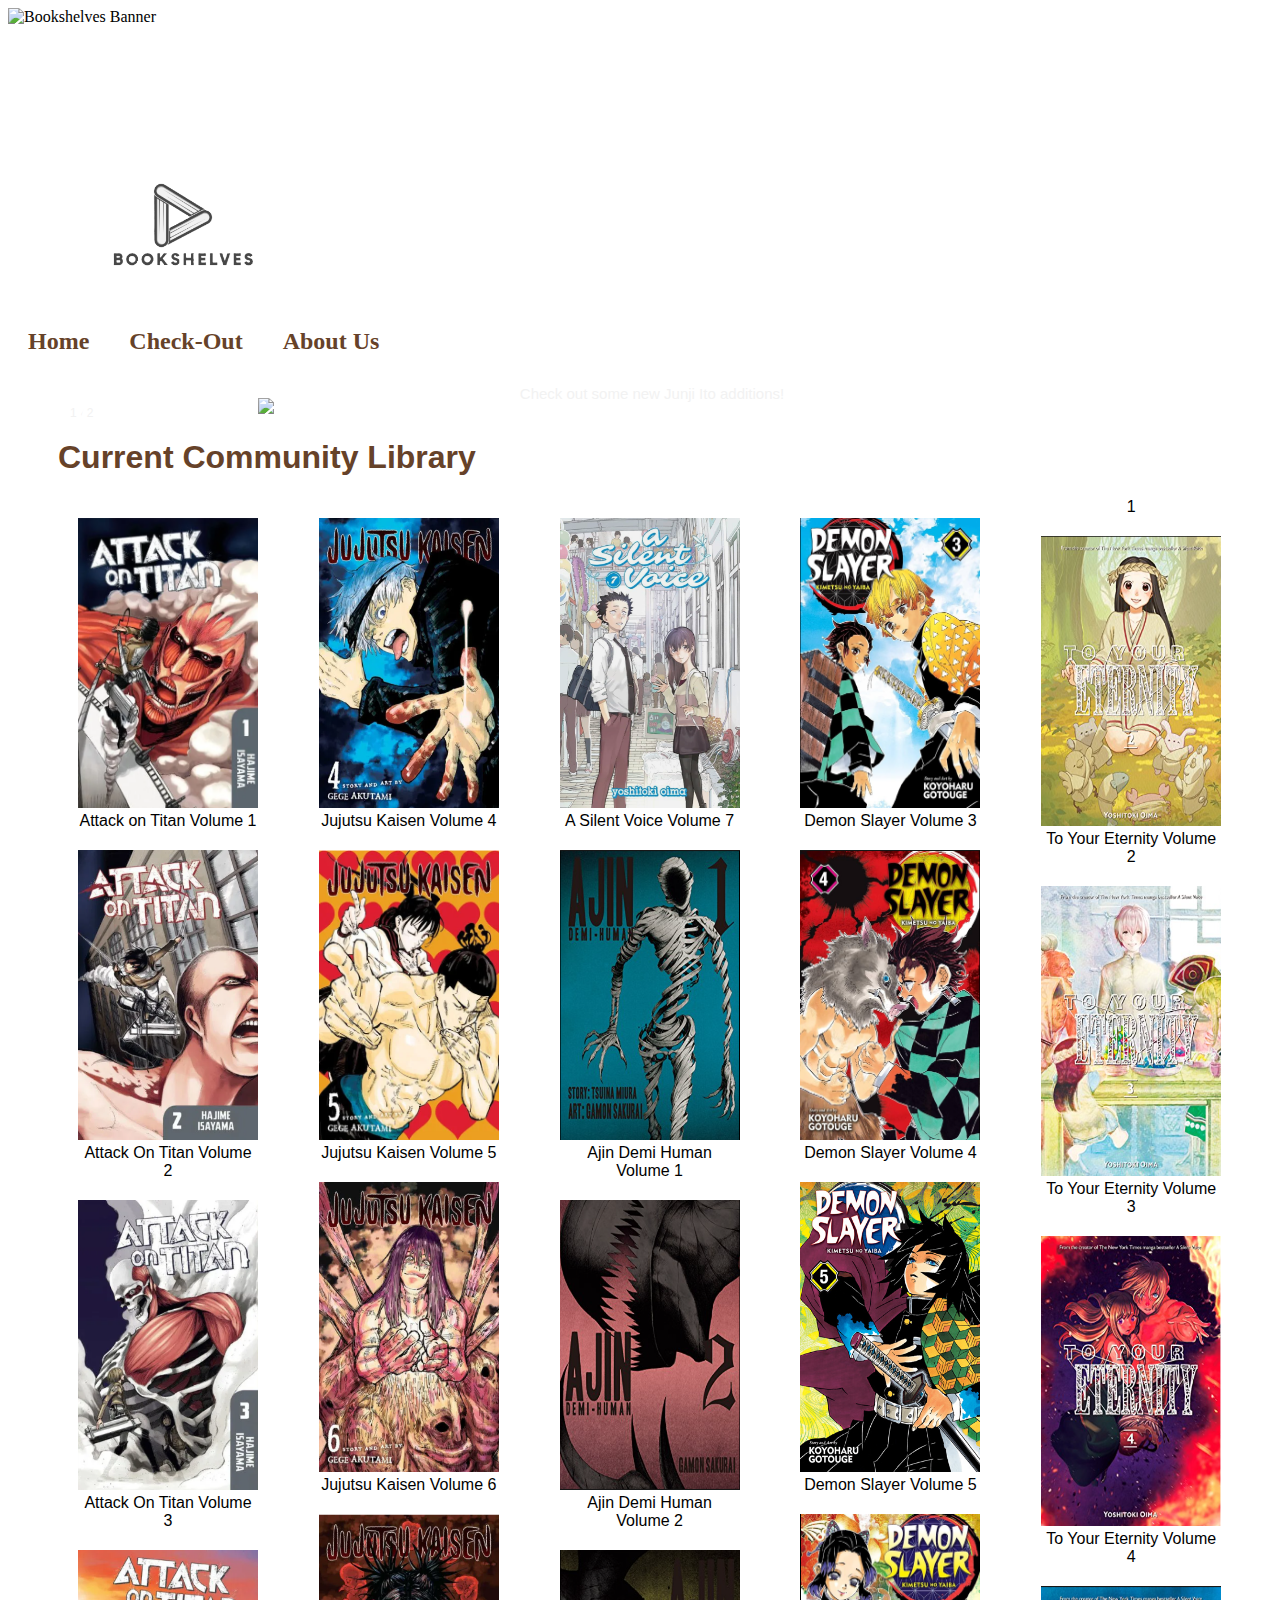
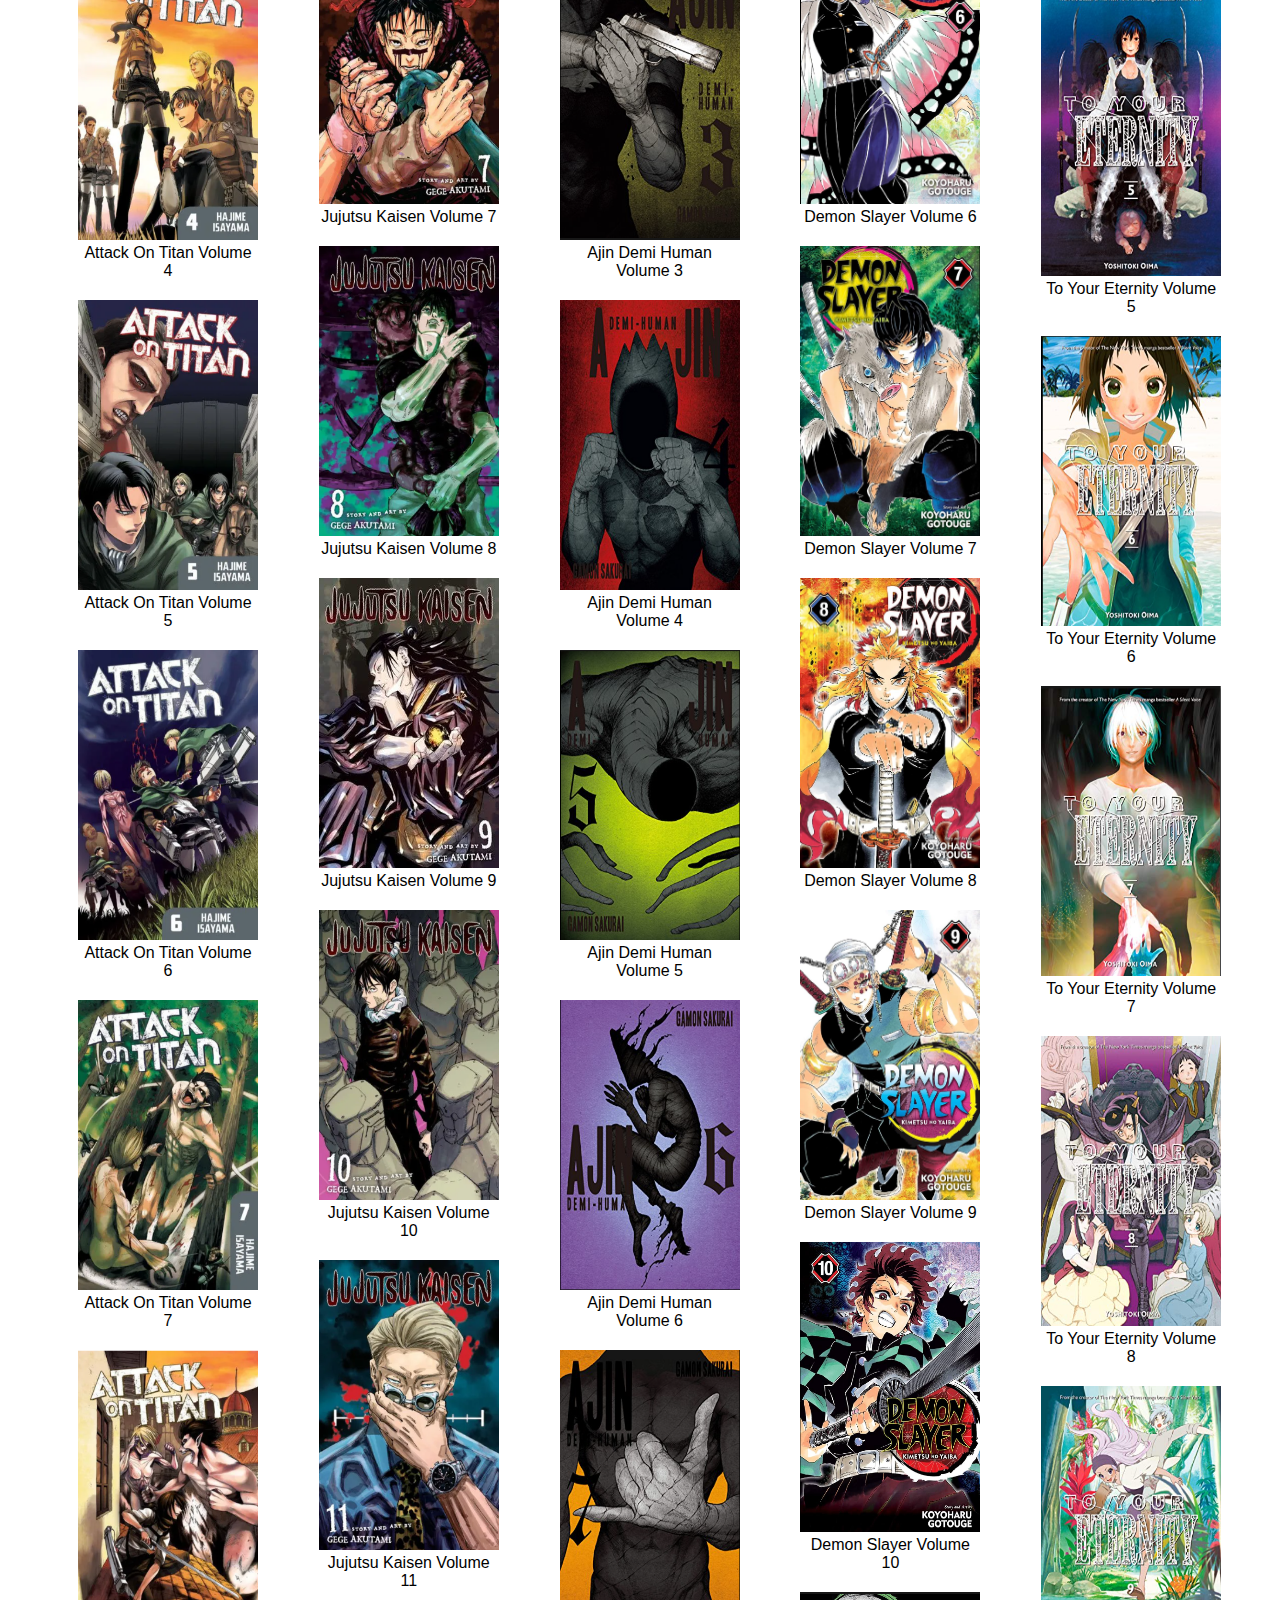
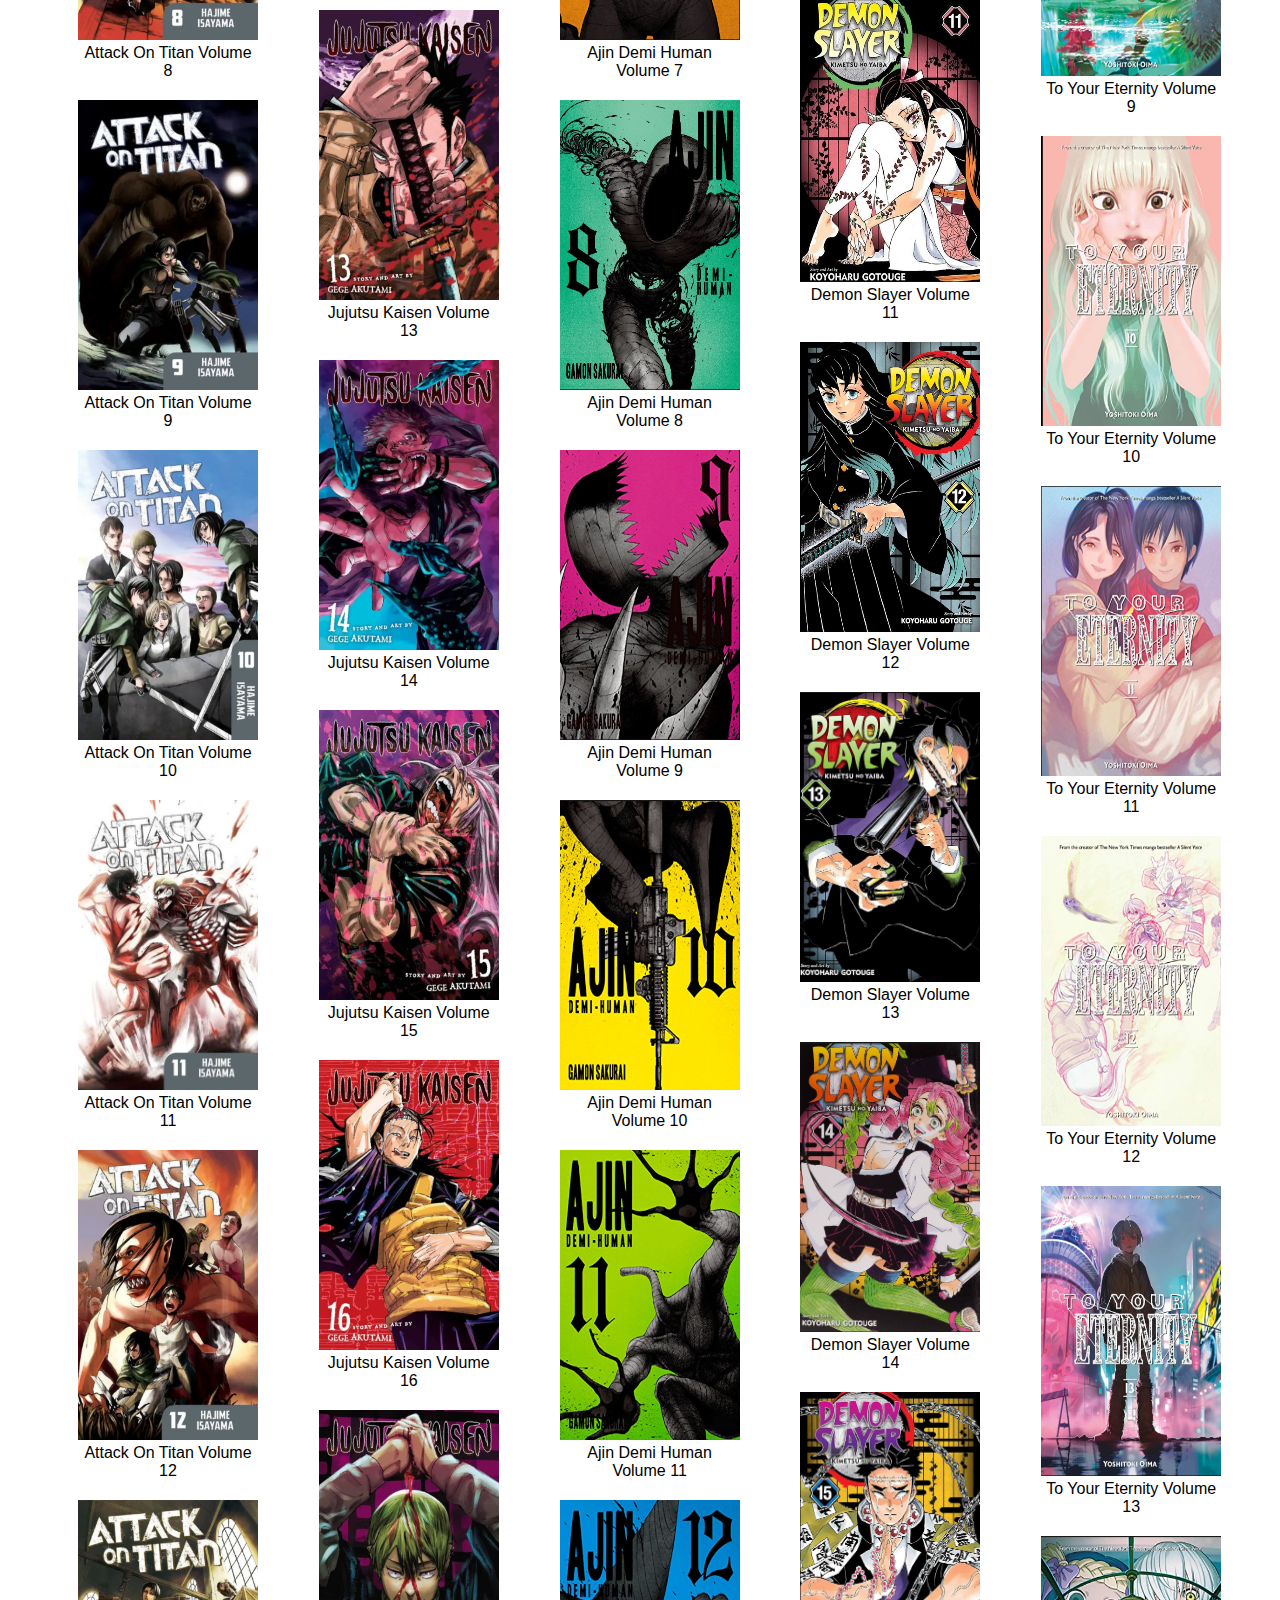
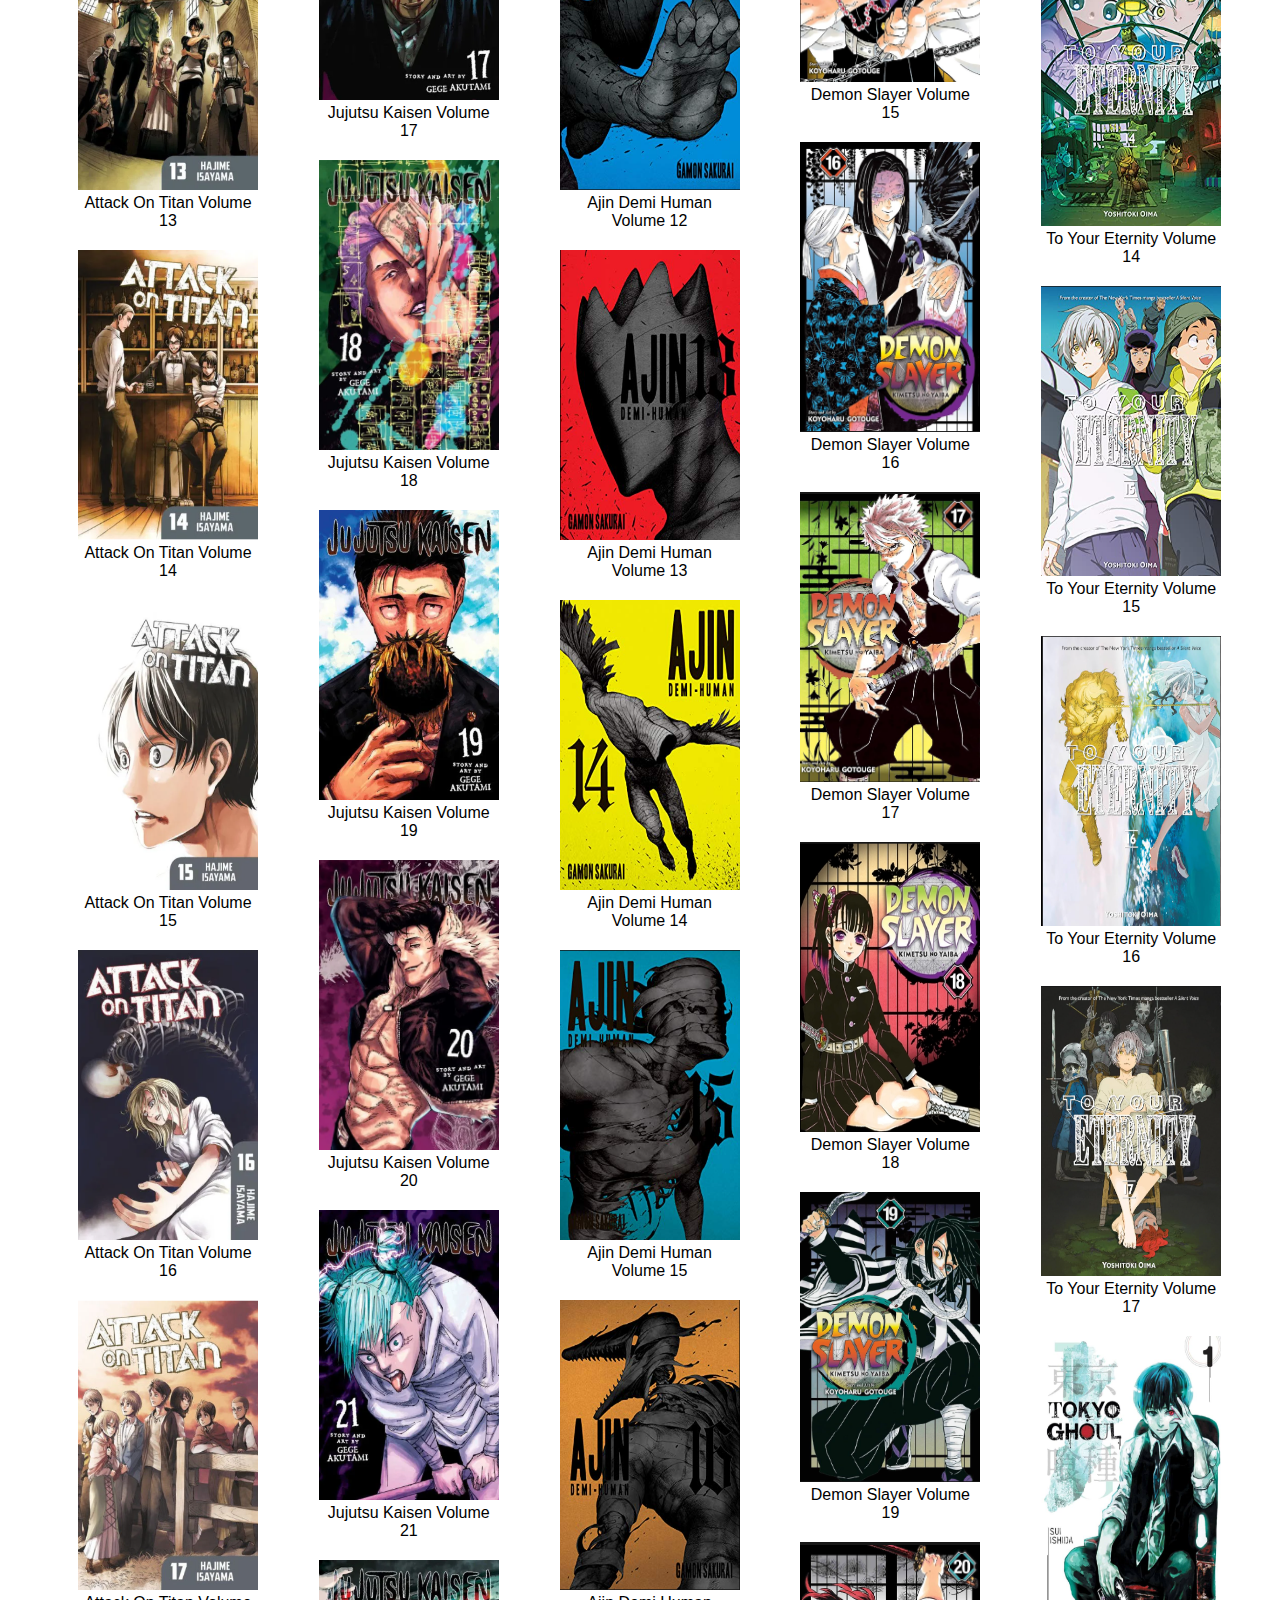
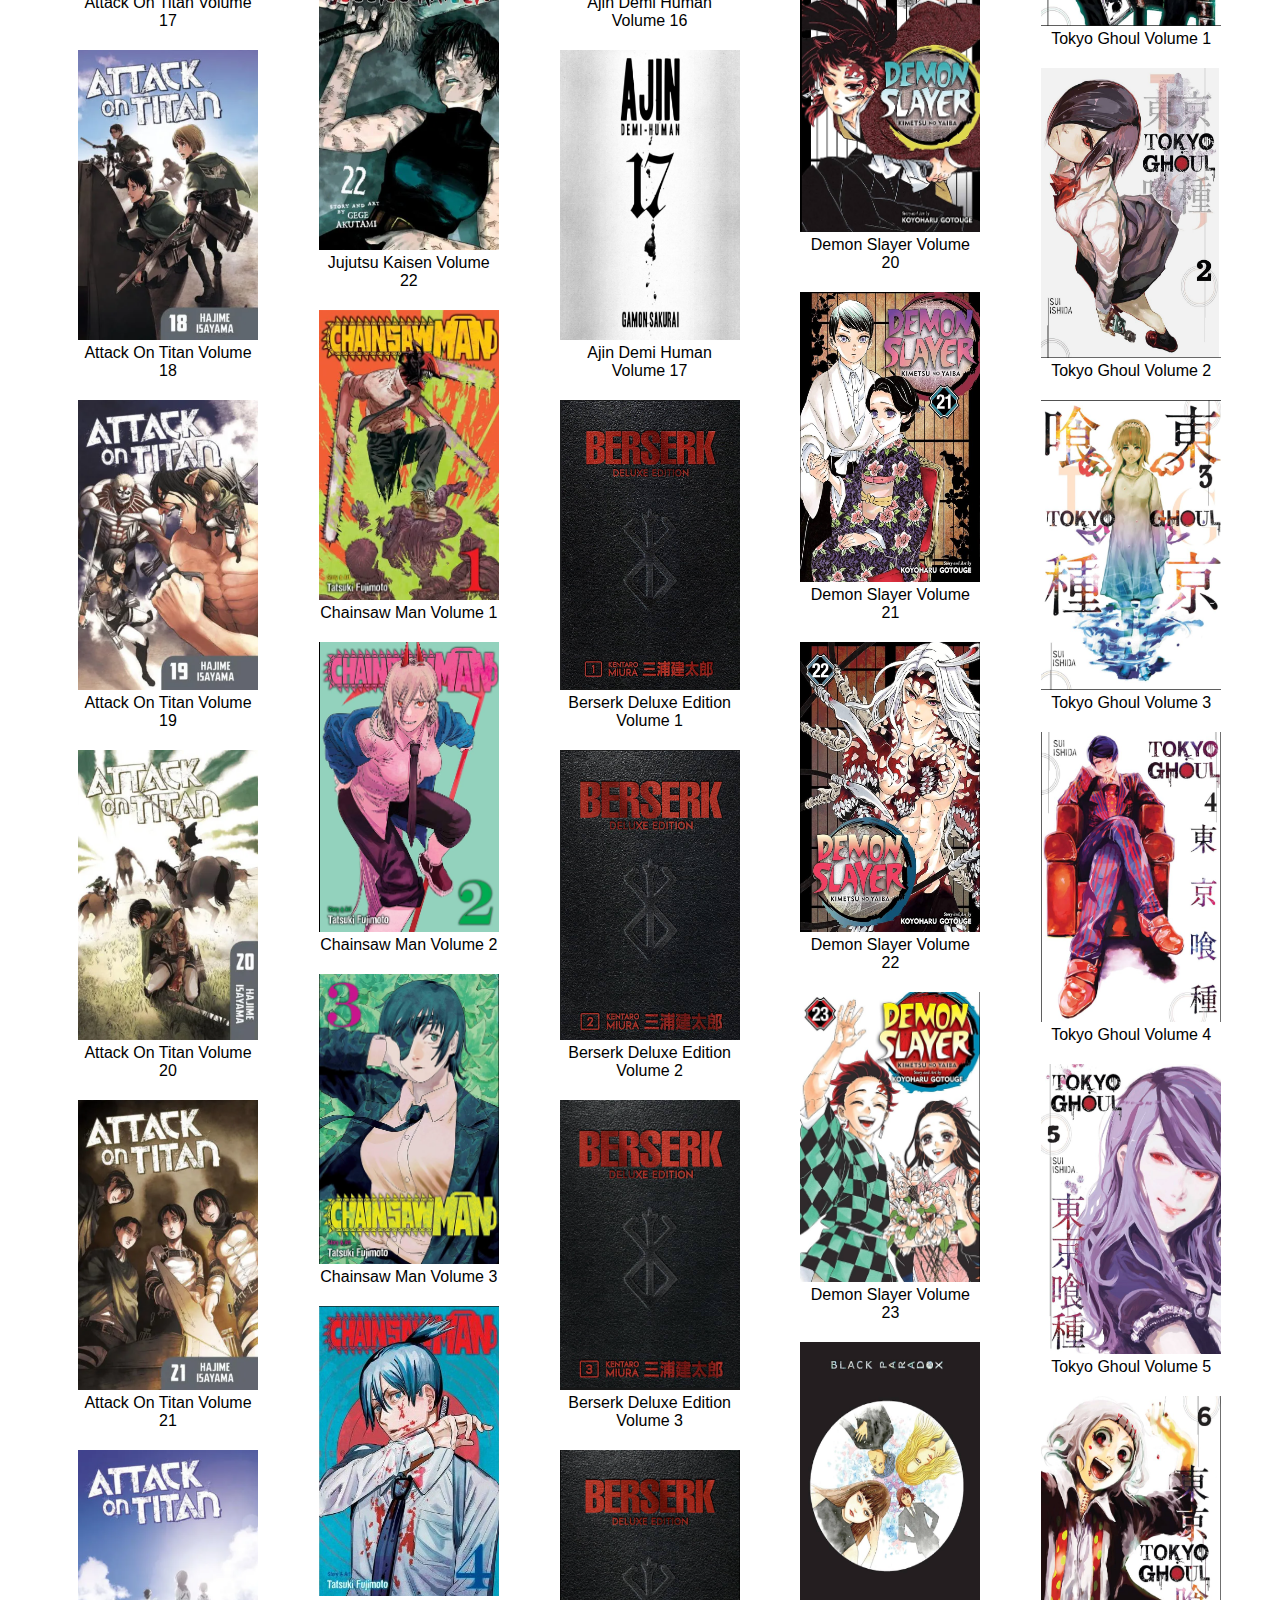
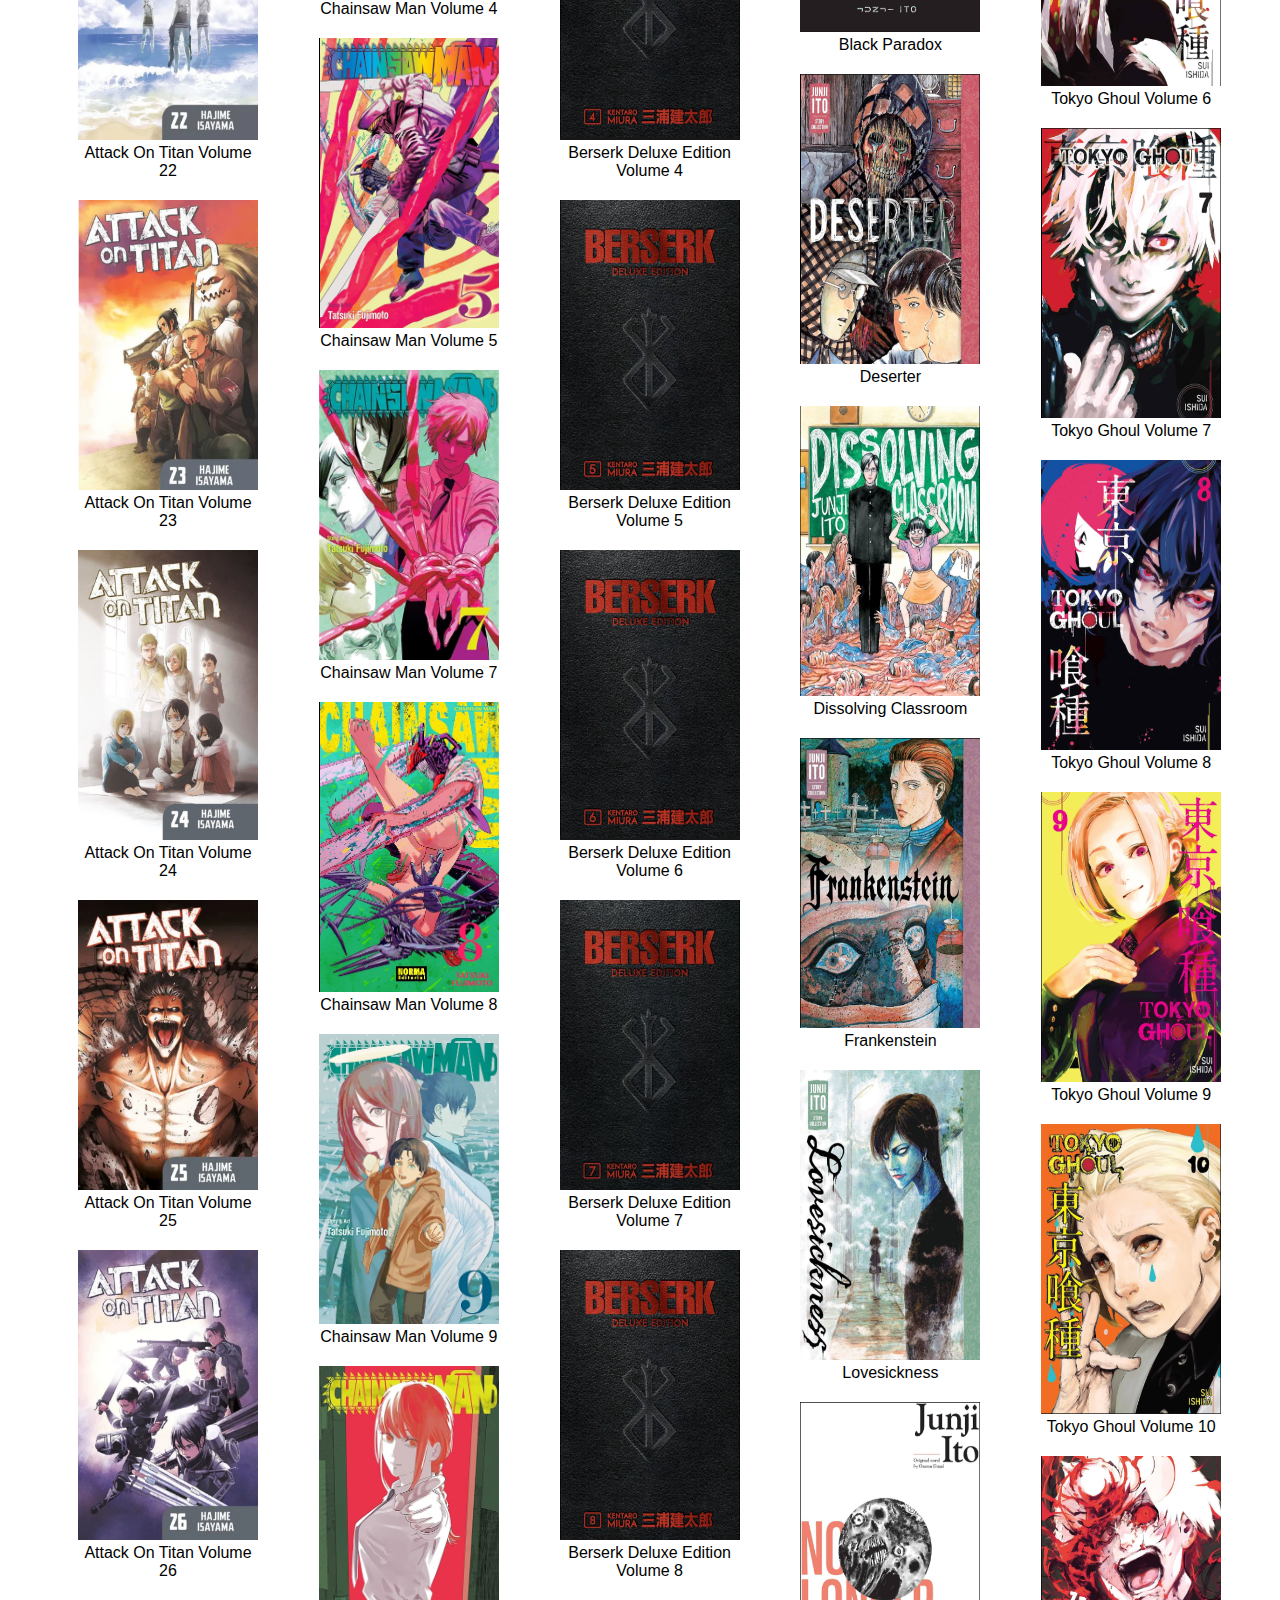
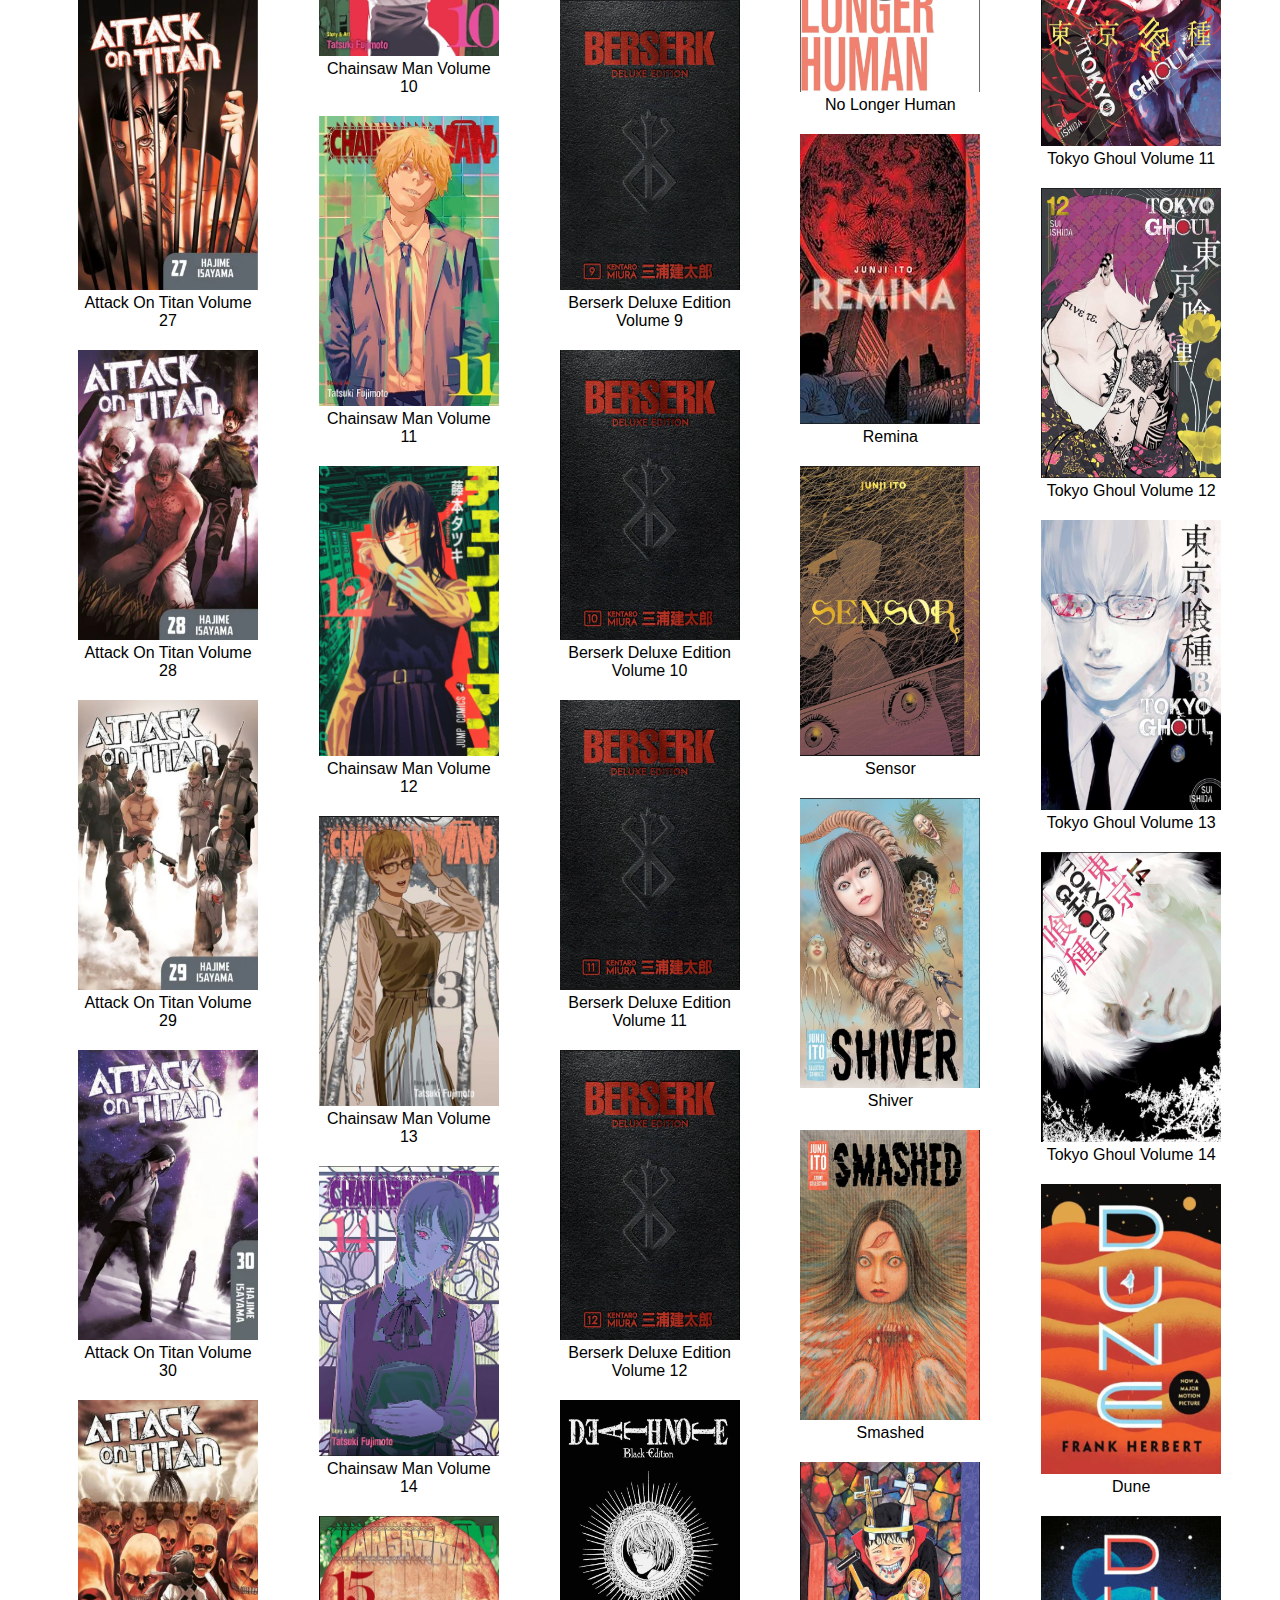
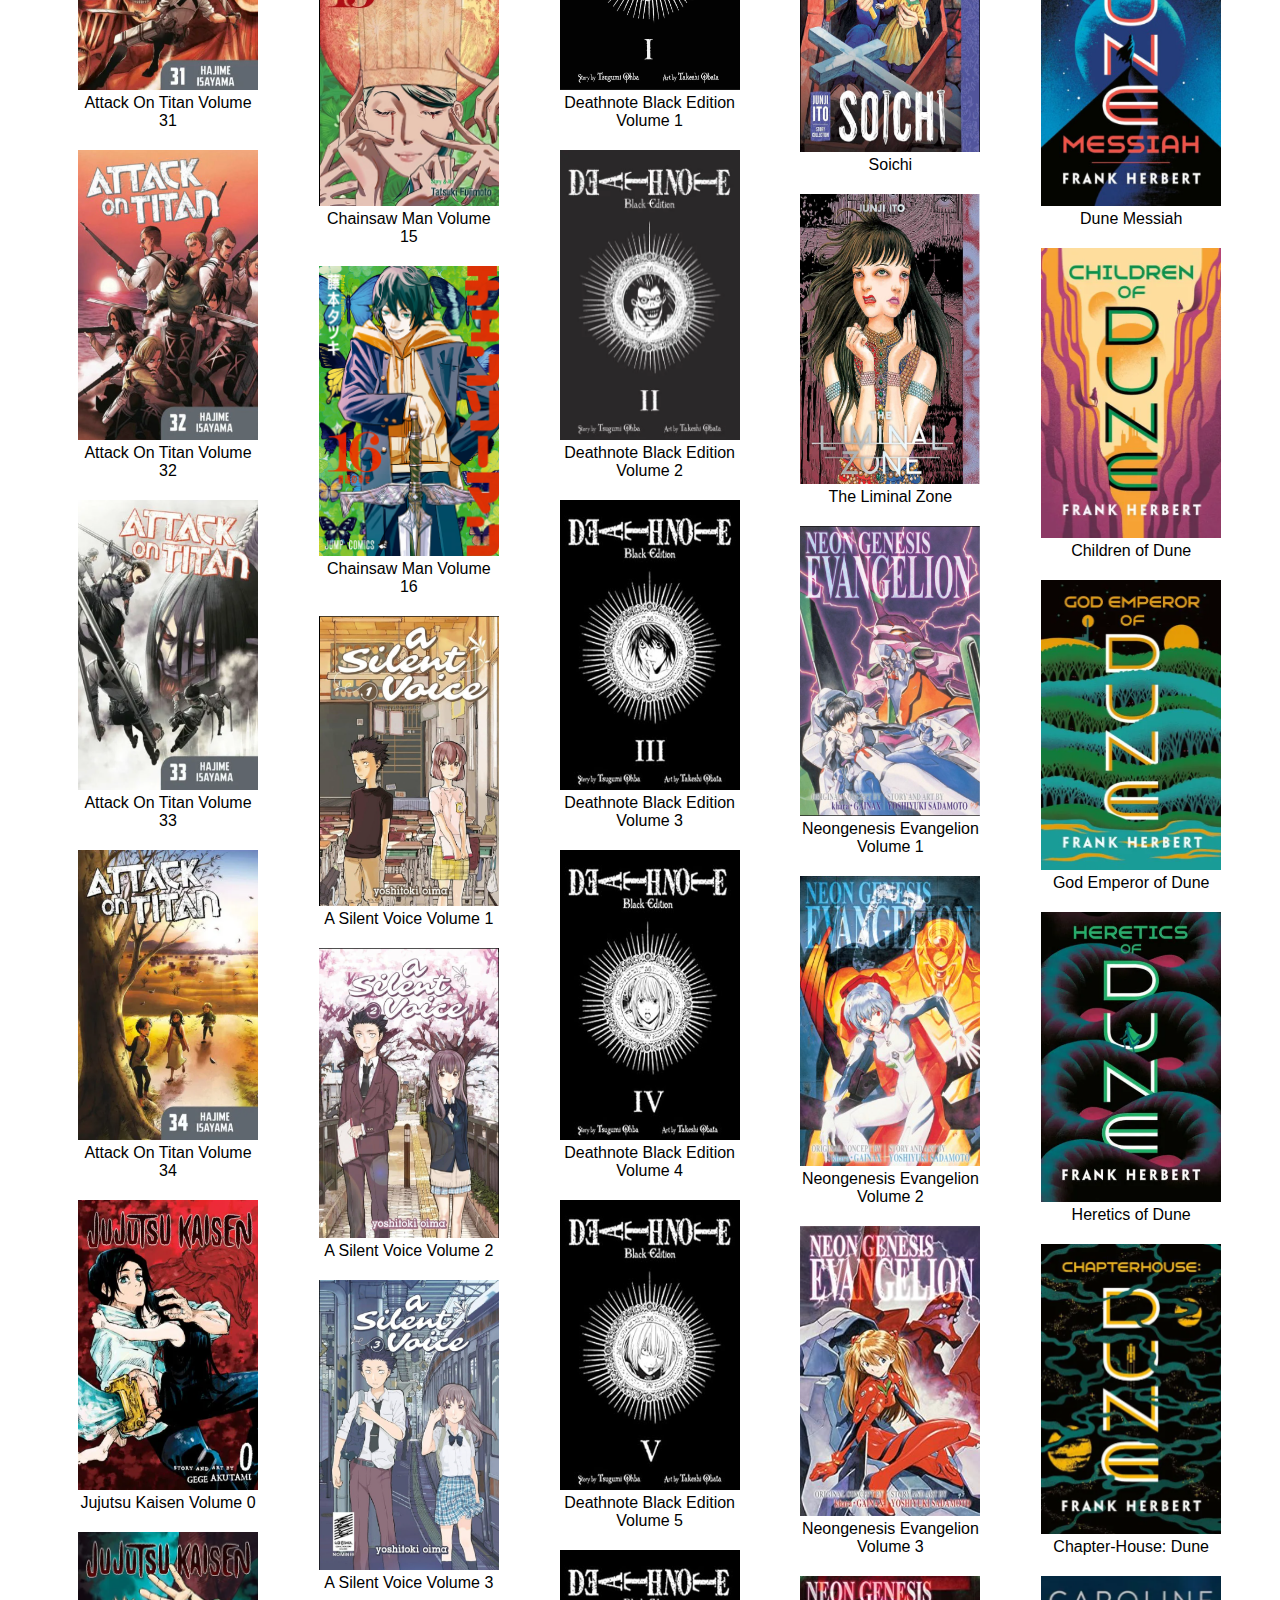
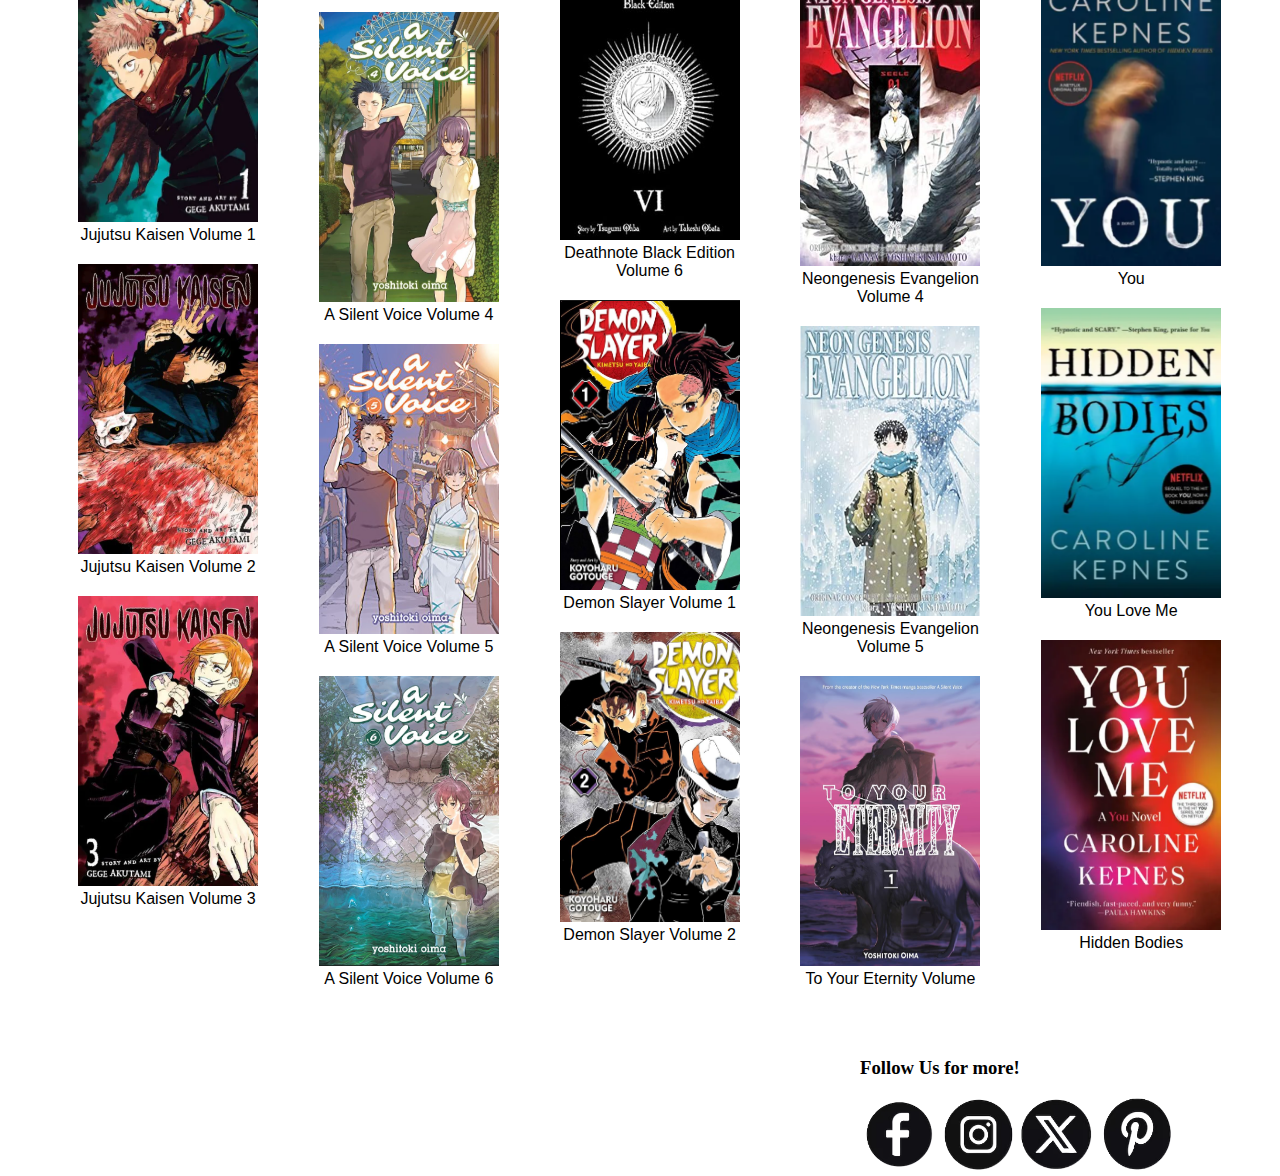
==== commit 4072f986: "Add files via upload" ====
--- a/index.html
+++ b/index.html
@@ -697,10 +697,6 @@
                 Demon Slayer Volume 23
             </div>
             <div>
-                <img src="Manga part 2/dms vol 23.png" alt="dms Volume 23" width="180" height="290">
-                Demon Slayer Volume 23
-            </div>
-            <div>
                 <img src="Manga part 2/junji ito black paradox.png" alt="Black Paradox" width="180" height="290">
                 Black Paradox
             </div>
